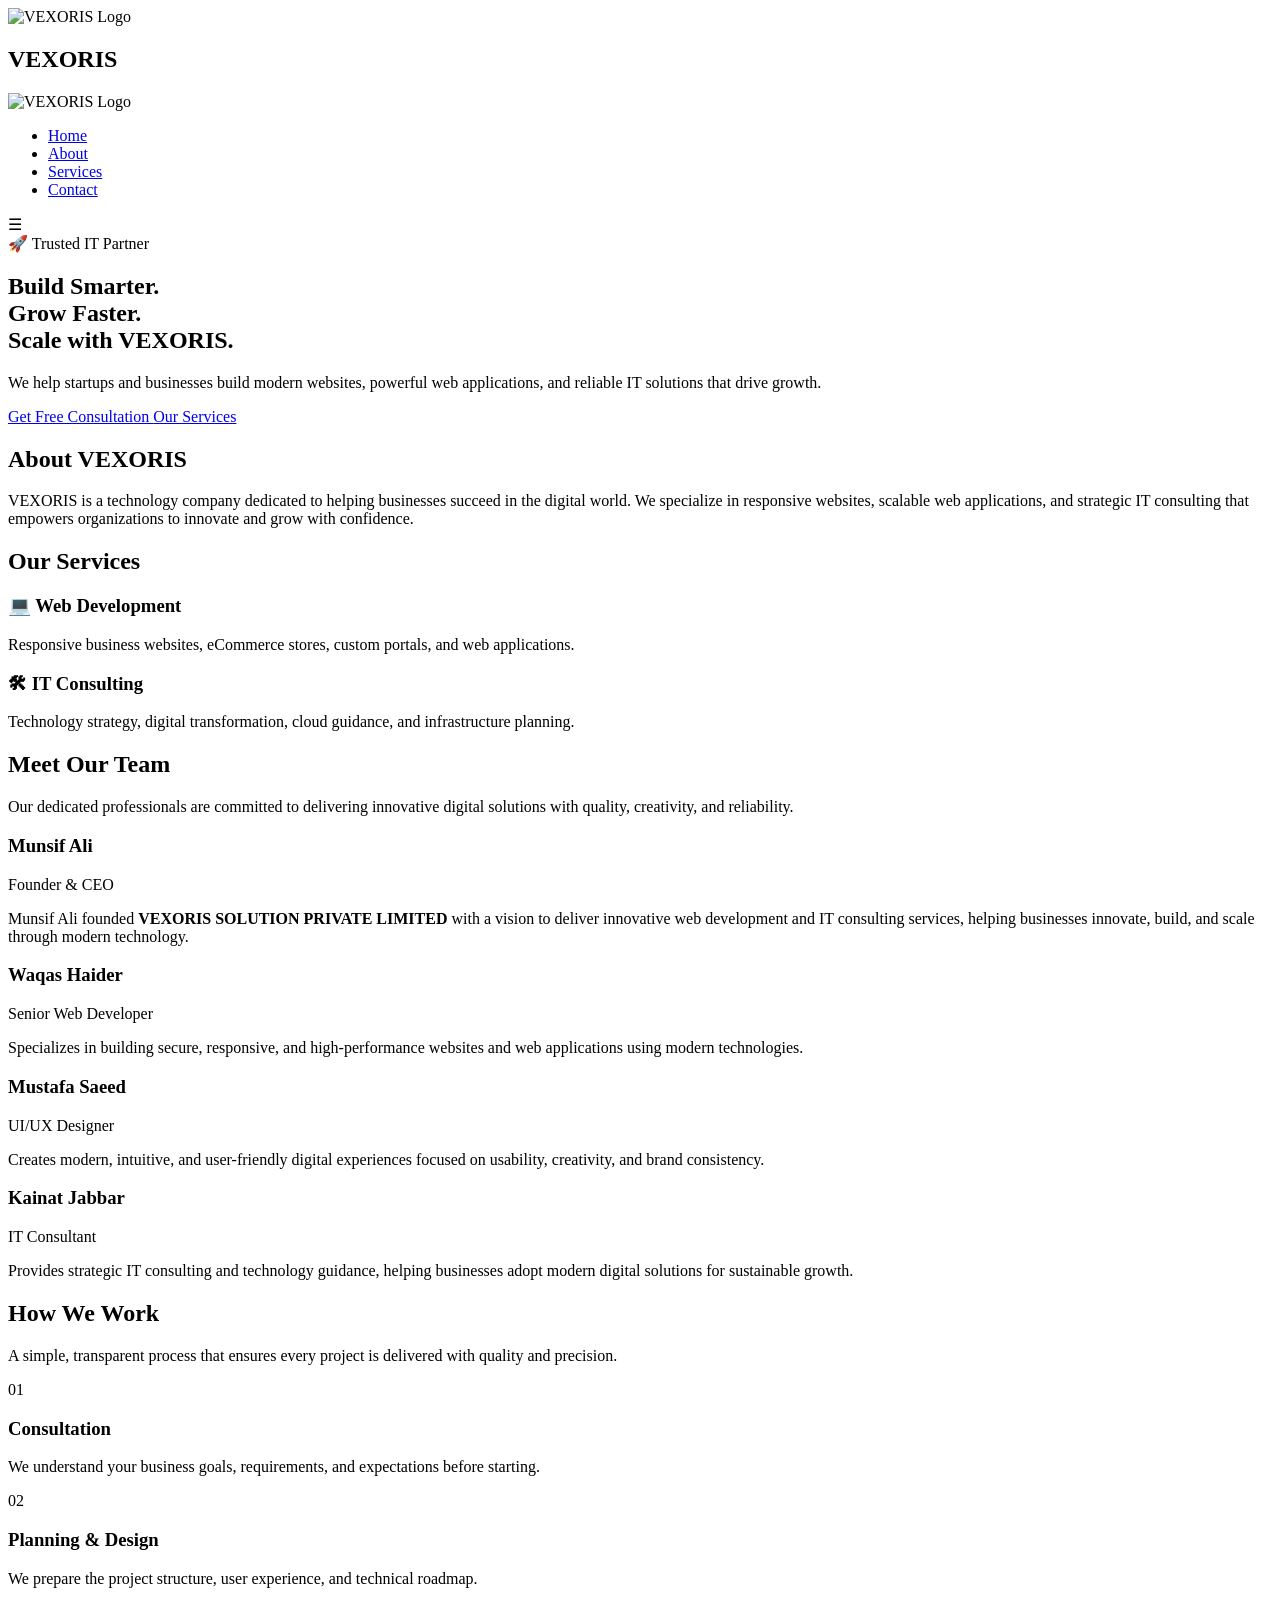
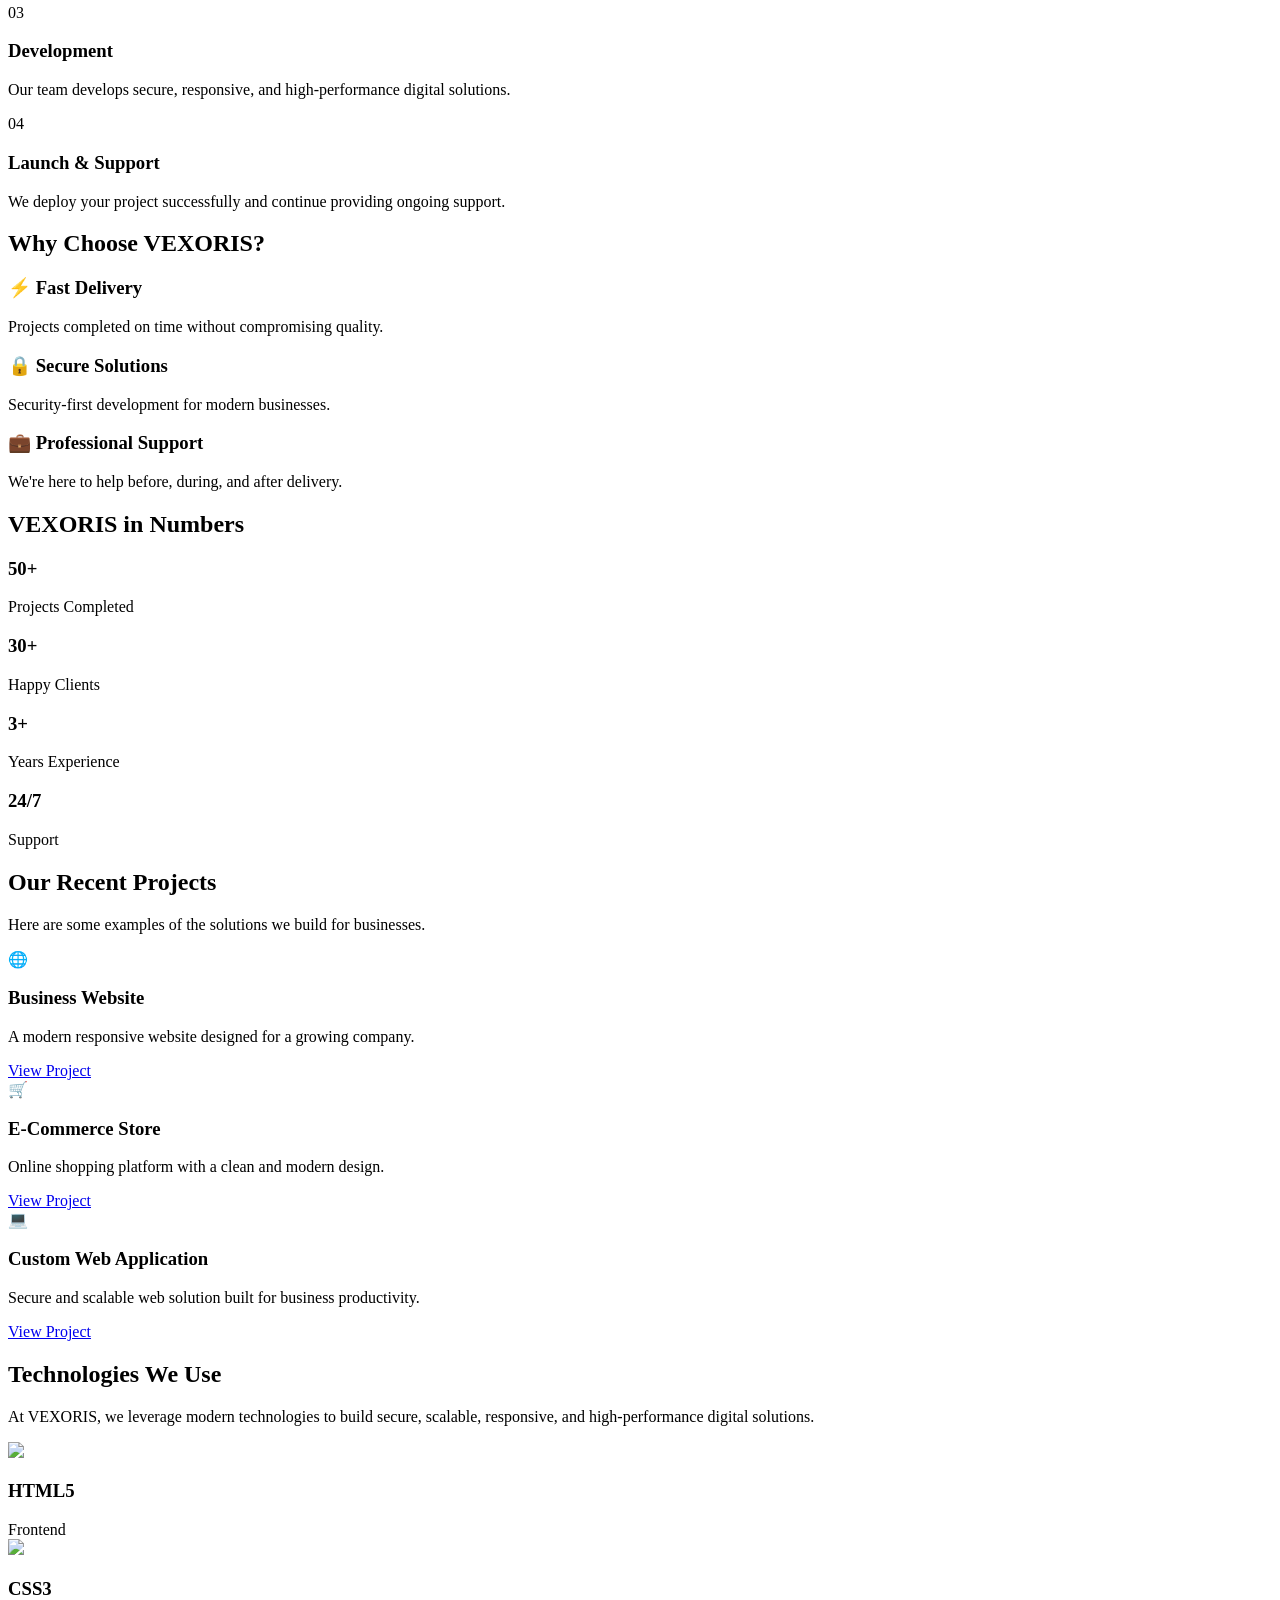
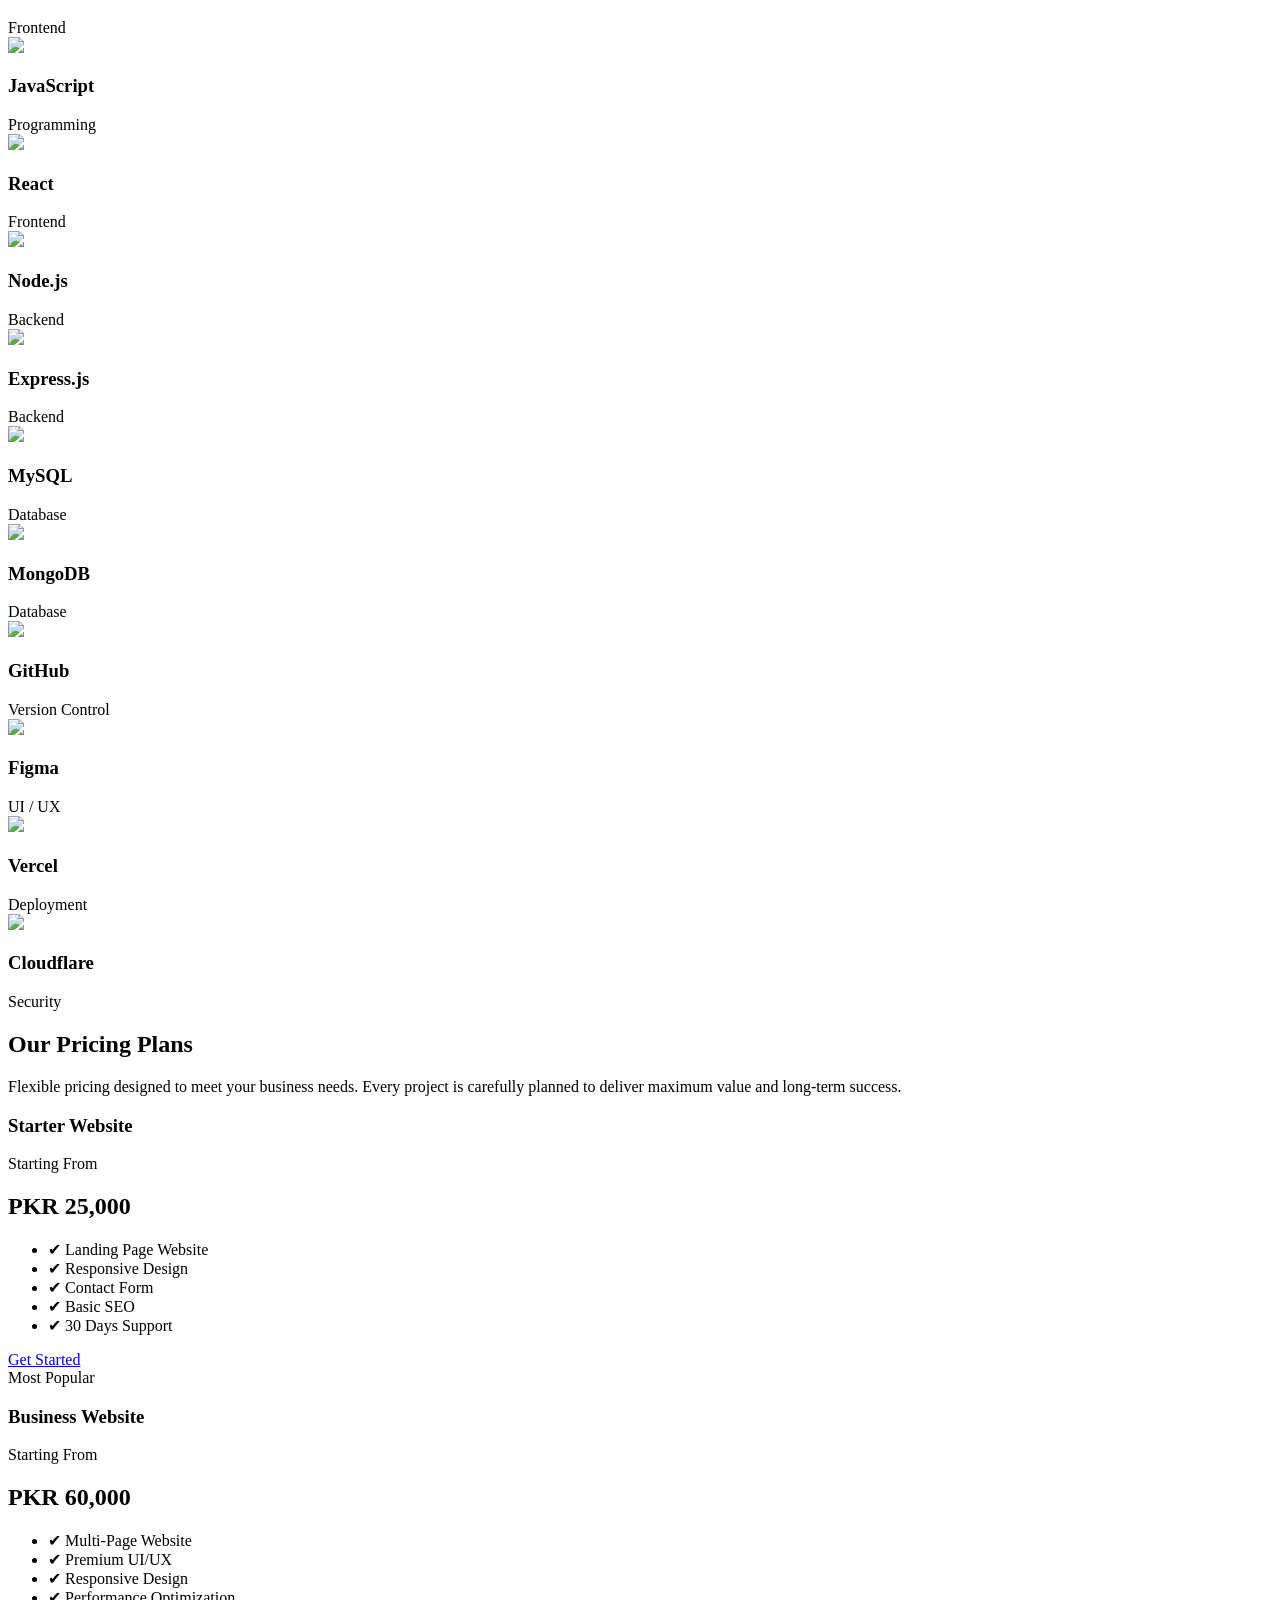
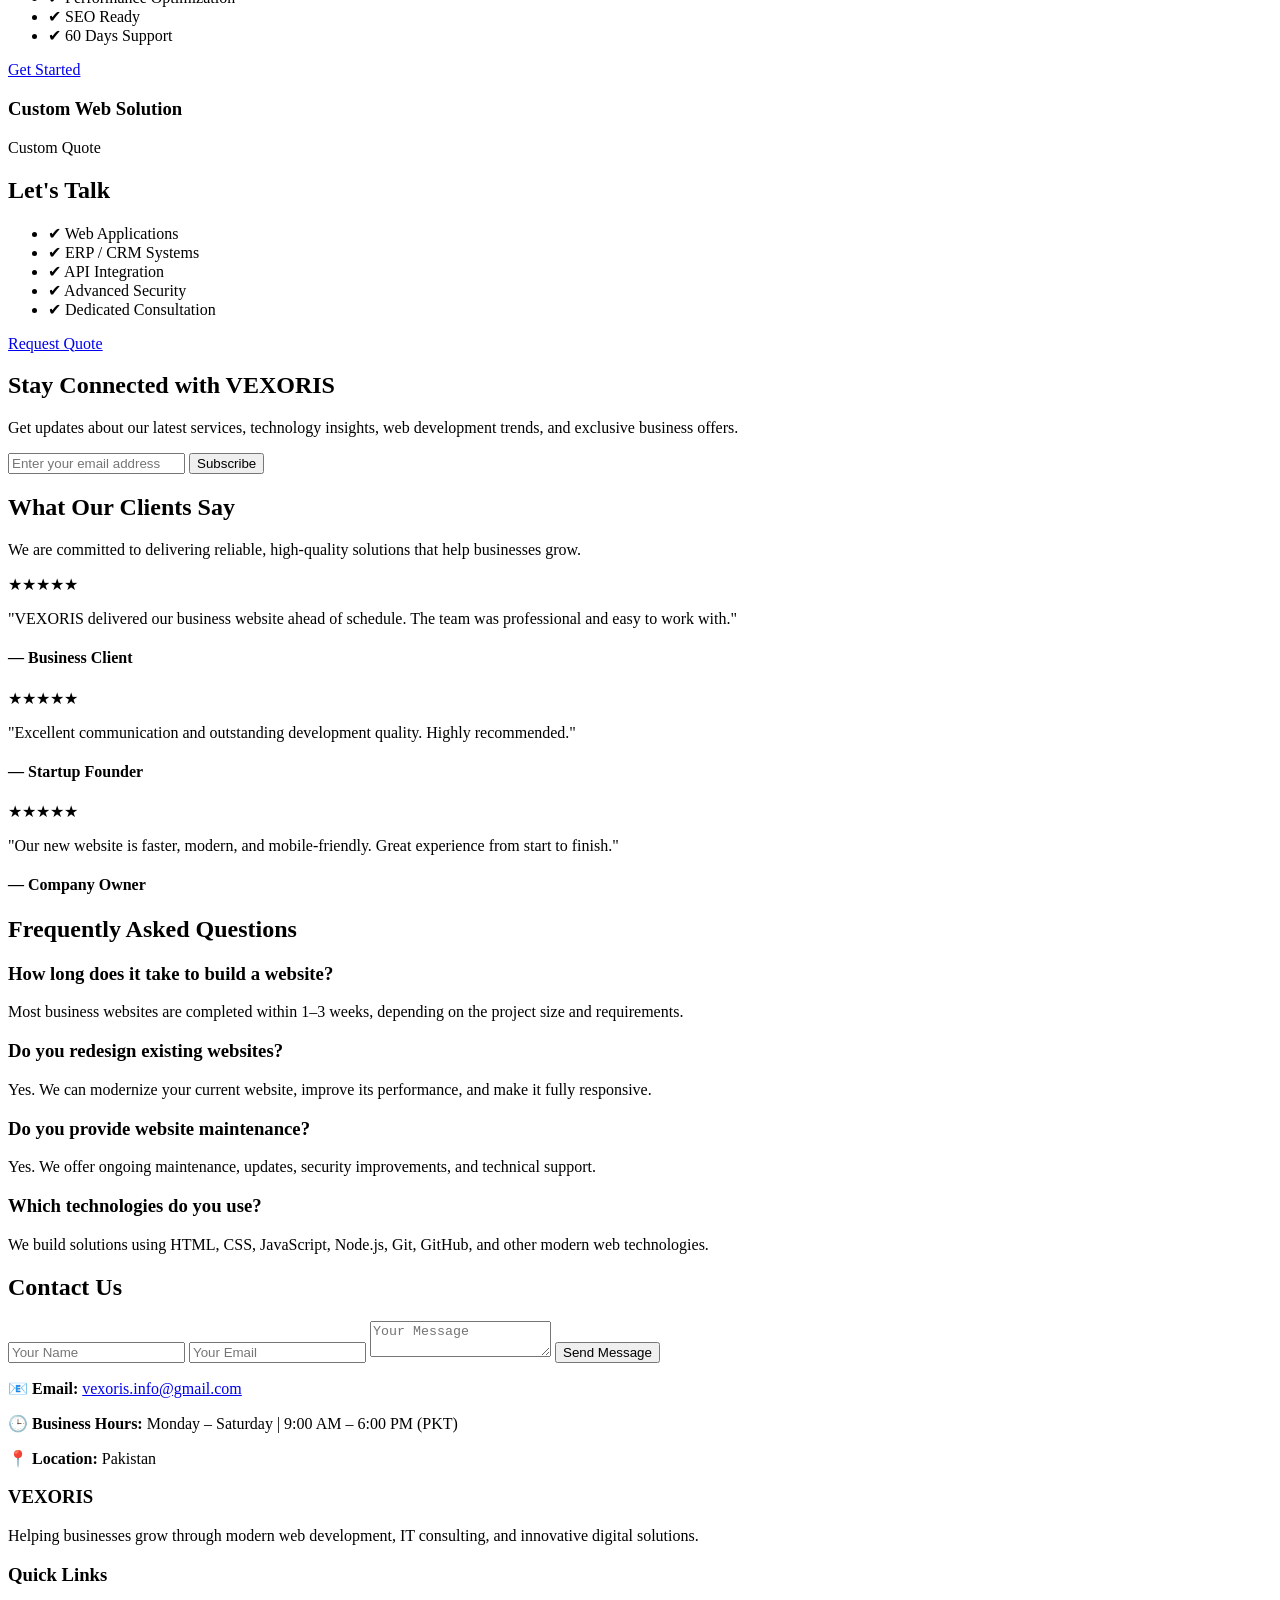
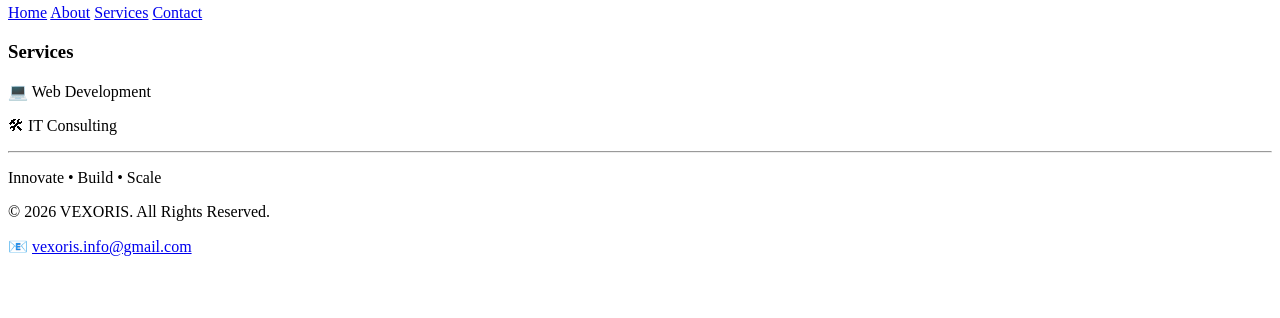
==== index.html @ de41bb68 "Update pricing buttons to link to checkout pages" ====
<!DOCTYPE html>
<html lang="en">
<head>
    <meta charset="UTF-8">
    <meta name="viewport" content="width=device-width, initial-scale=1.0">
    <title>VEXORIS | Web Development & IT Consulting Company</title>

<meta name="description" content="VEXORIS provides professional Web Development, IT Consulting, Responsive Websites, and Digital Solutions for startups and businesses.">

<meta name="keywords" content="VEXORIS, Web Development, IT Consulting, Website Design, Pakistan IT Company, Software Company, Responsive Website, Business Website">

<meta name="author" content="VEXORIS PRIVATE LIMITED">

<meta name="robots" content="index, follow">

<meta property="og:title" content="VEXORIS | Web Development & IT Consulting Company">

<meta property="og:description" content="Helping businesses build modern websites and digital solutions.">

<meta property="og:image" content="https://www.vexoris.co/assets/IMG_9899.png">

<meta property="og:url" content="https://www.vexoris.co">

<meta property="og:type" content="website">

<meta name="twitter:card" content="summary_large_image">

<link rel="canonical" href="https://www.vexoris.co">

    <link rel="stylesheet" href="style.css">

    <link rel="preconnect" href="https://fonts.googleapis.com">
    <link href="https://fonts.googleapis.com/css2?family=Poppins:wght@300;400;500;600;700&display=swap" rel="stylesheet">
    <link rel="icon" type="image/png" href="assets/1C0B85DB-9867-4DA0-8F96-12E14873F6CC.png">

    <script type="application/ld+json">
{
  "@context":"https://schema.org",
  "@type":"Organization",
  "name":"VEXORIS PRIVATE LIMITED",
  "url":"https://www.vexoris.co",
  "logo":"https://www.vexoris.co/assets/IMG_9899.png",
  "email":"vexoris.info@gmail.com",
  "telephone":"+923303114920",
  "address":{
    "@type":"PostalAddress",
    "streetAddress":"Main National Highway Road near Post Office",
    "addressLocality":"Thatta",
    "addressCountry":"Pakistan"
  },
  "sameAs":[]
}
</script>

    <script type="text/javascript">
    (function(c,l,a,r,i,t,y){
        c[a]=c[a]||function(){(c[a].q=c[a].q||[]).push(arguments)};
        t=l.createElement(r);t.async=1;t.src="https://www.clarity.ms/tag/"+i;
        y=l.getElementsByTagName(r)[0];y.parentNode.insertBefore(t,y);
    })(window, document, "clarity", "script", "xycxjdombp");
</script>
    
</head>

    <!-- Google tag (gtag.js) -->
<script async src="https://www.googletagmanager.com/gtag/js?id=G-RBLF493ZXF"></script>
<script>
  window.dataLayer = window.dataLayer || [];
  function gtag(){dataLayer.push(arguments);}
  gtag('js', new Date());

  gtag('config', 'G-RBLF493ZXF');
</script>
    
<body>

 <!-- Preloader -->

<div id="preloader">

    <div class="loader-content">

        <img src="assets/C1CB20CE-83CA-48C2-BCD7-5CD4F8B8287A.png"
             alt="VEXORIS Logo"
             class="loader-logo">

        <h2>VEXORIS</h2>

        <div class="loader"></div>

    </div>

</div>
    
<!-- Header -->

<header>

<nav class="navbar">

<div class="logo">
    <img src="assets/IMG_9899.png" alt="VEXORIS Logo">
</div>

<ul class="nav-links">

<li><a href="#home">Home</a></li>
<li><a href="#about">About</a></li>
<li><a href="#services">Services</a></li>
<li><a href="#contact">Contact</a></li>

</ul>

<div class="menu-btn" aria-label="Menu">
☰
</div>

</nav>

</header>

<!-- Hero -->

<section id="home" class="hero">

<div class="hero-content">

<span class="hero-badge">
🚀 Trusted IT Partner
</span>

<h1>
Build Smarter.<br>
Grow Faster.<br>
Scale with <span>VEXORIS</span>.
</h1>

<p>
We help startups and businesses build modern websites, powerful web applications, and reliable IT solutions that drive growth.
</p>

<div class="hero-buttons">

<a href="#contact" class="btn">
Get Free Consultation
</a>

<a href="#services" class="btn btn-outline">
Our Services
</a>

</div>

</div>

</section>


<!-- About -->

<section id="about" class="about">

<h2>About VEXORIS</h2>

<p>

VEXORIS is a technology company dedicated to helping businesses succeed in the digital world. We specialize in responsive websites, scalable web applications, and strategic IT consulting that empowers organizations to innovate and grow with confidence.

</p>

</section>


<!-- Services -->

<section id="services" class="services">

<h2>Our Services</h2>

<div class="service-container">

<div class="card">

<h3>💻 Web Development</h3>

<p>

Responsive business websites, eCommerce stores, custom portals, and web applications.

</p>

</div>

<div class="card">

<h3>🛠 IT Consulting</h3>

<p>

Technology strategy, digital transformation, cloud guidance, and infrastructure planning.

</p>

</div>

</div>

</section>

<!-- ==========================
     OUR TEAM
========================== -->

<section id="team" class="team">

    <div class="container">

        <h2 class="section-title">Meet Our Team</h2>

        <p class="section-subtitle">
            Our dedicated professionals are committed to delivering innovative
            digital solutions with quality, creativity, and reliability.
        </p>

        <div class="team-grid">

            <!-- Founder -->

            <div class="team-card featured">

                <h3>Munsif Ali</h3>

                <span>Founder & CEO</span>

                <p>
                    Munsif Ali founded <strong>VEXORIS SOLUTION PRIVATE LIMITED</strong>
                    with a vision to deliver innovative web development and IT
                    consulting services, helping businesses innovate, build,
                    and scale through modern technology.
                </p>

            </div>

            <!-- Web Developer -->

            <div class="team-card">

                <h3>Waqas Haider</h3>

                <span>Senior Web Developer</span>

                <p>
                    Specializes in building secure, responsive, and
                    high-performance websites and web applications using
                    modern technologies.
                </p>

            </div>

            <!-- UI/UX -->

            <div class="team-card">

                <h3>Mustafa Saeed</h3>

                <span>UI/UX Designer</span>

                <p>
                    Creates modern, intuitive, and user-friendly digital
                    experiences focused on usability, creativity,
                    and brand consistency.
                </p>

            </div>

            <!-- IT Consultant -->

            <div class="team-card">

                <h3>Kainat Jabbar</h3>

                <span>IT Consultant</span>

                <p>
                    Provides strategic IT consulting and technology guidance,
                    helping businesses adopt modern digital solutions
                    for sustainable growth.
                </p>

            </div>

        </div>

    </div>

</section>
    
<!-- =============================
        OUR PROCESS
============================= -->

<section class="process" id="process">

    <h2 class="section-title">How We Work</h2>
    <p class="section-subtitle">
        A simple, transparent process that ensures every project is delivered with quality and precision.
    </p>

    <div class="process-grid">

        <div class="process-card">
            <div class="step-number">01</div>
            <h3>Consultation</h3>
            <p>
                We understand your business goals, requirements, and expectations before starting.
            </p>
        </div>

        <div class="process-card">
            <div class="step-number">02</div>
            <h3>Planning & Design</h3>
            <p>
                We prepare the project structure, user experience, and technical roadmap.
            </p>
        </div>

        <div class="process-card">
            <div class="step-number">03</div>
            <h3>Development</h3>
            <p>
                Our team develops secure, responsive, and high-performance digital solutions.
            </p>
        </div>

        <div class="process-card">
            <div class="step-number">04</div>
            <h3>Launch & Support</h3>
            <p>
                We deploy your project successfully and continue providing ongoing support.
            </p>
        </div>

    </div>

</section>

    
<section class="why">

<h2>Why Choose VEXORIS?</h2>

<div class="features">

<div>
<h3>⚡ Fast Delivery</h3>
<p>Projects completed on time without compromising quality.</p>
</div>

<div>
<h3>🔒 Secure Solutions</h3>
<p>Security-first development for modern businesses.</p>
</div>

<div>
<h3>💼 Professional Support</h3>
<p>We're here to help before, during, and after delivery.</p>
</div>

</div>

</section>

<!-- Statistics -->

<section class="stats">

<h2>VEXORIS in Numbers</h2>

<div class="stats-container">

<div class="stat-card">
<h3>50+</h3>
<p>Projects Completed</p>
</div>

<div class="stat-card">
<h3>30+</h3>
<p>Happy Clients</p>
</div>

<div class="stat-card">
<h3>3+</h3>
<p>Years Experience</p>
</div>

<div class="stat-card">
<h3>24/7</h3>
<p>Support</p>
</div>

</div>

</section>

 <!-- Portfolio -->

<section class="portfolio" id="portfolio">

    <h2>Our Recent Projects</h2>

    <p class="portfolio-text">
        Here are some examples of the solutions we build for businesses.
    </p>

    <div class="portfolio-container">

        <div class="project-card">
            <div class="project-image">
                🌐
            </div>

            <h3>Business Website</h3>

            <p>
                A modern responsive website designed for a growing company.
            </p>

            <a href="#" class="btn">View Project</a>
        </div>

        <div class="project-card">
            <div class="project-image">
                🛒
            </div>

            <h3>E-Commerce Store</h3>

            <p>
                Online shopping platform with a clean and modern design.
            </p>

            <a href="#" class="btn">View Project</a>
        </div>

        <div class="project-card">
            <div class="project-image">
                💻
            </div>

            <h3>Custom Web Application</h3>

            <p>
                Secure and scalable web solution built for business productivity.
            </p>

            <a href="#" class="btn">View Project</a>
        </div>

    </div>

</section>

<!-- ==========================
     TECHNOLOGIES
========================== -->

<section class="technologies" id="technologies">

    <h2 class="section-title">Technologies We Use</h2>

    <p class="tech-text">
        At VEXORIS, we leverage modern technologies to build secure,
        scalable, responsive, and high-performance digital solutions.
    </p>

    <div class="tech-container">

        <div class="tech-card">
            <img src="https://cdn.jsdelivr.net/gh/devicons/devicon/icons/html5/html5-original.svg">
            <h3>HTML5</h3>
            <span>Frontend</span>
        </div>

        <div class="tech-card">
            <img src="https://cdn.jsdelivr.net/gh/devicons/devicon/icons/css3/css3-original.svg">
            <h3>CSS3</h3>
            <span>Frontend</span>
        </div>

        <div class="tech-card">
            <img src="https://cdn.jsdelivr.net/gh/devicons/devicon/icons/javascript/javascript-original.svg">
            <h3>JavaScript</h3>
            <span>Programming</span>
        </div>

        <div class="tech-card">
            <img src="https://cdn.jsdelivr.net/gh/devicons/devicon/icons/react/react-original.svg">
            <h3>React</h3>
            <span>Frontend</span>
        </div>

        <div class="tech-card">
            <img src="https://cdn.jsdelivr.net/gh/devicons/devicon/icons/nodejs/nodejs-original.svg">
            <h3>Node.js</h3>
            <span>Backend</span>
        </div>

        <div class="tech-card">
            <img src="https://cdn.jsdelivr.net/gh/devicons/devicon/icons/express/express-original.svg">
            <h3>Express.js</h3>
            <span>Backend</span>
        </div>

        <div class="tech-card">
            <img src="https://cdn.jsdelivr.net/gh/devicons/devicon/icons/mysql/mysql-original.svg">
            <h3>MySQL</h3>
            <span>Database</span>
        </div>

        <div class="tech-card">
            <img src="https://cdn.jsdelivr.net/gh/devicons/devicon/icons/mongodb/mongodb-original.svg">
            <h3>MongoDB</h3>
            <span>Database</span>
        </div>

        <div class="tech-card">
            <img src="https://cdn.jsdelivr.net/gh/devicons/devicon/icons/github/github-original.svg">
            <h3>GitHub</h3>
            <span>Version Control</span>
        </div>

        <div class="tech-card">
            <img src="https://cdn.jsdelivr.net/gh/devicons/devicon/icons/figma/figma-original.svg">
            <h3>Figma</h3>
            <span>UI / UX</span>
        </div>

        <div class="tech-card">
            <img src="https://cdn.jsdelivr.net/gh/devicons/devicon/icons/vercel/vercel-original.svg">
            <h3>Vercel</h3>
            <span>Deployment</span>
        </div>

        <div class="tech-card">
            <img src="https://cdn.jsdelivr.net/gh/devicons/devicon/icons/cloudflare/cloudflare-original.svg">
            <h3>Cloudflare</h3>
            <span>Security</span>
        </div>

    </div>

</section>

<!-- ==========================
        PRICING
========================== -->

<section class="pricing" id="pricing">

    <h2 class="section-title">Our Pricing Plans</h2>

    <p class="pricing-text">
        Flexible pricing designed to meet your business needs. Every project is
        carefully planned to deliver maximum value and long-term success.
    </p>

    <div class="pricing-container">

        <!-- Starter -->

        <div class="pricing-card">

            <h3>Starter Website</h3>

            <span class="price">Starting From</span>

            <h1>PKR 25,000</h1>

            <ul>

                <li>✔ Landing Page Website</li>
                <li>✔ Responsive Design</li>
                <li>✔ Contact Form</li>
                <li>✔ Basic SEO</li>
                <li>✔ 30 Days Support</li>

            </ul>

            <a href="checkout.html?service=starter" class="pricing-btn">
    Get Started
</a>

        </div>

        <!-- Business -->

        <div class="pricing-card featured">

            <div class="popular">Most Popular</div>

            <h3>Business Website</h3>

            <span class="price">Starting From</span>

            <h1>PKR 60,000</h1>

            <ul>

                <li>✔ Multi-Page Website</li>
                <li>✔ Premium UI/UX</li>
                <li>✔ Responsive Design</li>
                <li>✔ Performance Optimization</li>
                <li>✔ SEO Ready</li>
                <li>✔ 60 Days Support</li>

            </ul>

            <a href="checkout.html?service=business" class="pricing-btn">
    Get Started
</a>

        </div>

        <!-- Enterprise -->

        <div class="pricing-card">

            <h3>Custom Web Solution</h3>

            <span class="price">Custom Quote</span>

            <h1>Let's Talk</h1>

            <ul>

                <li>✔ Web Applications</li>
                <li>✔ ERP / CRM Systems</li>
                <li>✔ API Integration</li>
                <li>✔ Advanced Security</li>
                <li>✔ Dedicated Consultation</li>

            </ul>

            <a href="checkout.html?service=custom" class="pricing-btn">
    Request Quote
</a>

        </div>

    </div>

</section>

<!-- ==========================
     BUSINESS UPDATES
========================== -->

<section class="newsletter">

    <div class="newsletter-box">

        <h2>Stay Connected with VEXORIS</h2>

        <p>
            Get updates about our latest services, technology insights,
            web development trends, and exclusive business offers.
        </p>

        <form class="newsletter-form">

            <input
                type="email"
                placeholder="Enter your email address"
                required
            >

            <button type="submit">
                Subscribe
            </button>

        </form>

    </div>

</section>
    
 <!-- Testimonials -->

<section class="testimonials">

    <h2>What Our Clients Say</h2>

    <p class="testimonial-text">
        We are committed to delivering reliable, high-quality solutions that help businesses grow.
    </p>

    <div class="testimonial-container">

        <div class="testimonial-card">
            <div class="stars">★★★★★</div>

            <p>
                "VEXORIS delivered our business website ahead of schedule. The team was professional and easy to work with."
            </p>

            <h4>— Business Client</h4>
        </div>

        <div class="testimonial-card">
            <div class="stars">★★★★★</div>

            <p>
                "Excellent communication and outstanding development quality. Highly recommended."
            </p>

            <h4>— Startup Founder</h4>
        </div>

        <div class="testimonial-card">
            <div class="stars">★★★★★</div>

            <p>
                "Our new website is faster, modern, and mobile-friendly. Great experience from start to finish."
            </p>

            <h4>— Company Owner</h4>
        </div>

    </div>

</section>

 <!-- FAQ -->

<section class="faq" id="faq">

    <h2>Frequently Asked Questions</h2>

    <div class="faq-container">

        <div class="faq-item">
            <h3>How long does it take to build a website?</h3>
            <p>Most business websites are completed within 1–3 weeks, depending on the project size and requirements.</p>
        </div>

        <div class="faq-item">
            <h3>Do you redesign existing websites?</h3>
            <p>Yes. We can modernize your current website, improve its performance, and make it fully responsive.</p>
        </div>

        <div class="faq-item">
            <h3>Do you provide website maintenance?</h3>
            <p>Yes. We offer ongoing maintenance, updates, security improvements, and technical support.</p>
        </div>

        <div class="faq-item">
            <h3>Which technologies do you use?</h3>
            <p>We build solutions using HTML, CSS, JavaScript, Node.js, Git, GitHub, and other modern web technologies.</p>
        </div>

    </div>

</section>

    
<!-- Contact -->

<section id="contact" class="contact">

<h2>Contact Us</h2>

<form id="contactForm">

<input
type="text"
placeholder="Your Name"
required>

<input
type="email"
placeholder="Your Email"
required>

<textarea
placeholder="Your Message"
required></textarea>

<button type="submit">

Send Message

</button>

<p id="formMessage"></p>

</form>

</section>


<div class="contact-info">
    <p>📧 <strong>Email:</strong>
        <a href="mailto:vexoris.info@gmail.com">
            vexoris.info@gmail.com
        </a>
    </p>

    <p>🕒 <strong>Business Hours:</strong> Monday – Saturday | 9:00 AM – 6:00 PM (PKT)</p>

    <p>📍 <strong>Location:</strong> Pakistan</p>
</div>
    
<footer>

<div class="footer-container">

<div class="footer-box">
<h3>VEXORIS</h3>
<p>
Helping businesses grow through modern web development,
IT consulting, and innovative digital solutions.
</p>
</div>

<div class="footer-box">
<h3>Quick Links</h3>

<a href="#home">Home</a>
<a href="#about">About</a>
<a href="#services">Services</a>
<a href="#contact">Contact</a>

</div>

<div class="footer-box">
<h3>Services</h3>

<p>💻 Web Development</p>
<p>🛠 IT Consulting</p>

</div>

</div>

<hr>

<div class="footer-bottom">

<p>
Innovate • Build • Scale
</p>

<p>
© 2026 VEXORIS. All Rights Reserved.
</p>

<p>
    📧
    <a href="mailto:vexoris.info@gmail.com">
        vexoris.info@gmail.com
    </a>
</p>
    
</div>
    
</footer>

<!-- ==========================
     WHATSAPP FLOAT BUTTON
========================== -->

<a
href="https://wa.me/923303114920?text=Hello%20VEXORIS,%20I'm%20interested%20in%20your%20services."
class="whatsapp-float"
target="_blank"
aria-label="Chat on WhatsApp">

<svg xmlns="http://www.w3.org/2000/svg"
width="34"
height="34"
viewBox="0 0 24 24"
fill="white">

<path d="M20.52 3.48A11.83 11.83 0 0 0 12.04 0C5.4 0 .02 5.38.02 12c0 2.1.55 4.15 1.6 5.97L0 24l6.22-1.62A11.93 11.93 0 0 0 12.04 24c6.63 0 12-5.38 12-12 0-3.2-1.25-6.2-3.52-8.52zM12.04 21.8c-1.82 0-3.6-.49-5.17-1.42l-.37-.22-3.69.96.98-3.6-.24-.38A9.77 9.77 0 0 1 2.25 12c0-5.4 4.39-9.79 9.79-9.79 2.61 0 5.06 1.02 6.91 2.87A9.72 9.72 0 0 1 21.83 12c0 5.4-4.39 9.8-9.79 9.8zm5.37-7.34c-.29-.15-1.72-.85-1.98-.95-.27-.1-.46-.15-.65.15-.2.29-.75.95-.92 1.14-.17.2-.34.22-.63.08-.29-.15-1.24-.46-2.36-1.48-.87-.77-1.46-1.73-1.63-2.02-.17-.29-.02-.45.13-.6.13-.13.29-.34.44-.51.15-.17.2-.29.29-.49.1-.2.05-.37-.02-.51-.08-.15-.66-1.59-.91-2.17-.24-.58-.48-.49-.65-.49h-.56c-.2 0-.51.08-.78.37-.27.29-1.02 1-1.02 2.43s1.05 2.82 1.19 3.02c.15.2 2.07 3.16 5.01 4.43.7.3 1.25.48 1.68.61.71.23 1.35.2 1.86.12.57-.08 1.72-.7 1.97-1.38.24-.68.24-1.26.17-1.39-.07-.13-.27-.2-.56-.34z"/>

</svg>

</a>
    
 <script src="script.js"></script>

</body>

</html
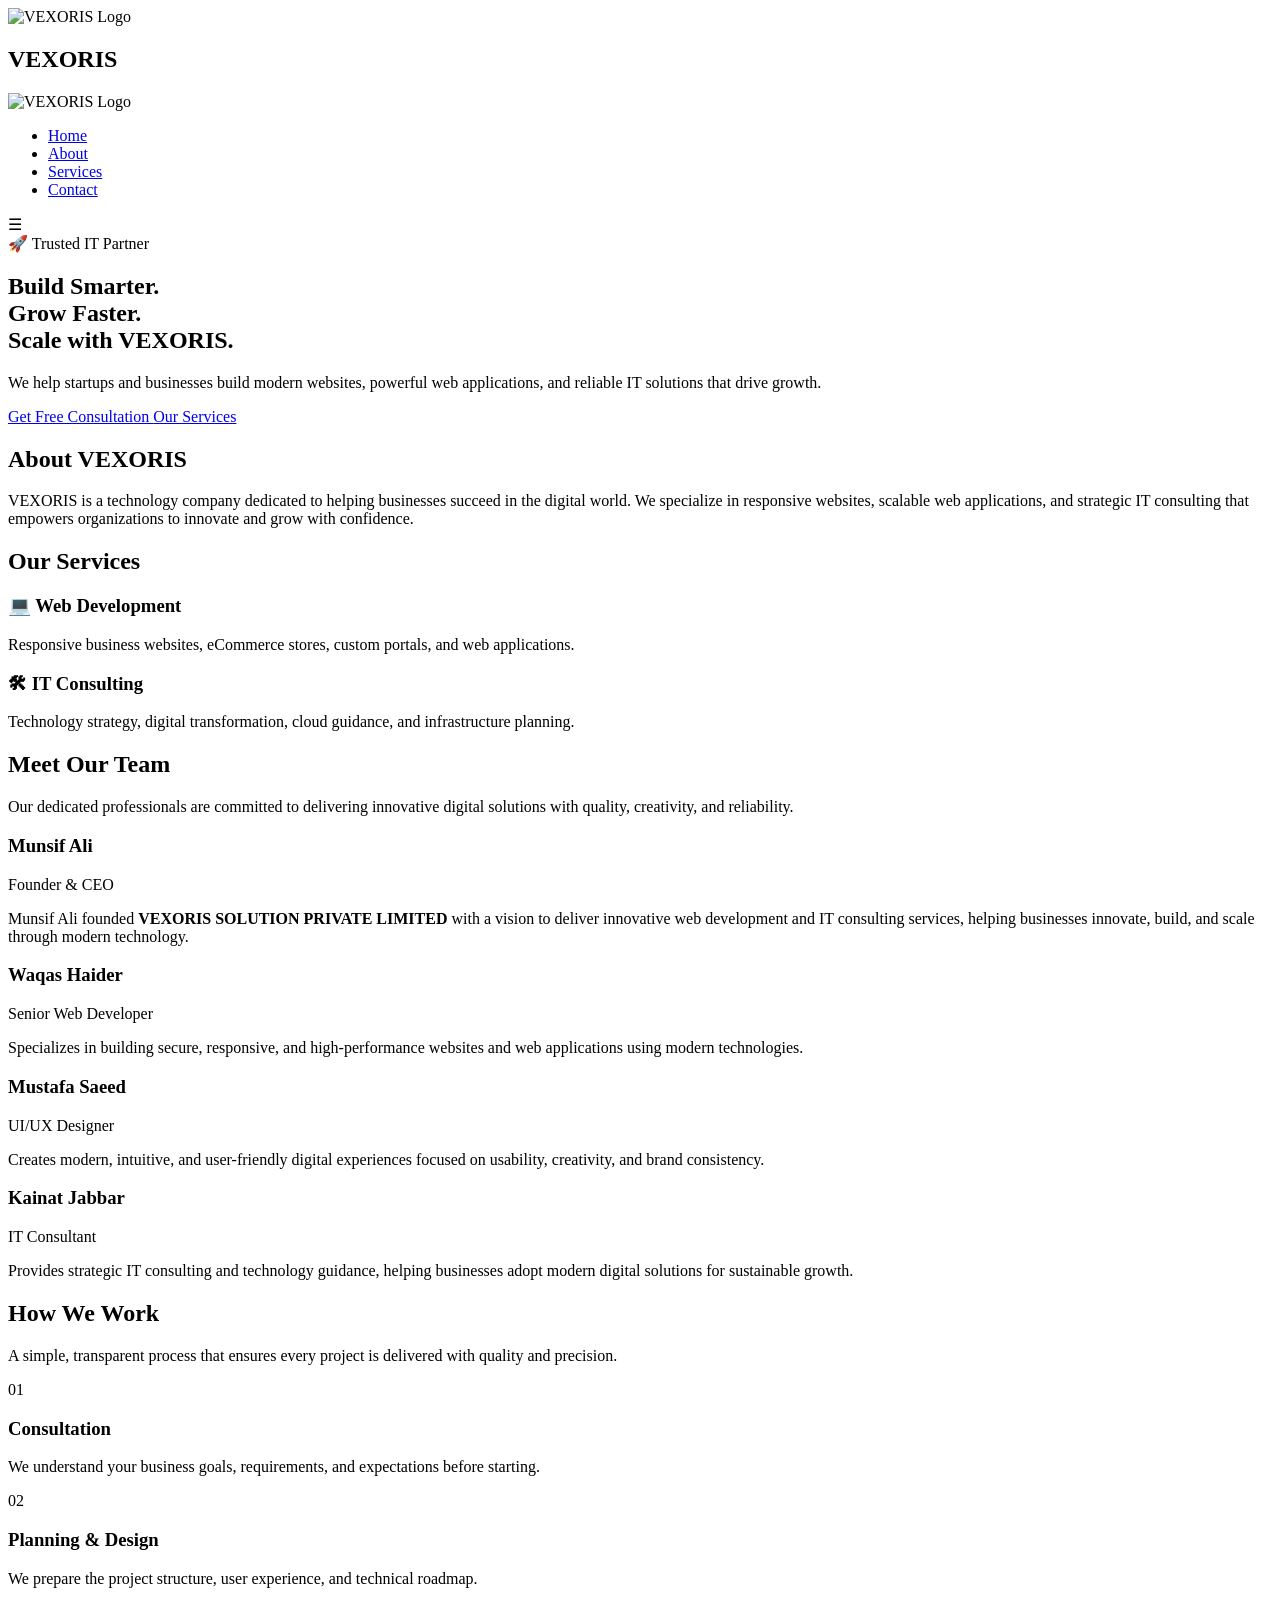
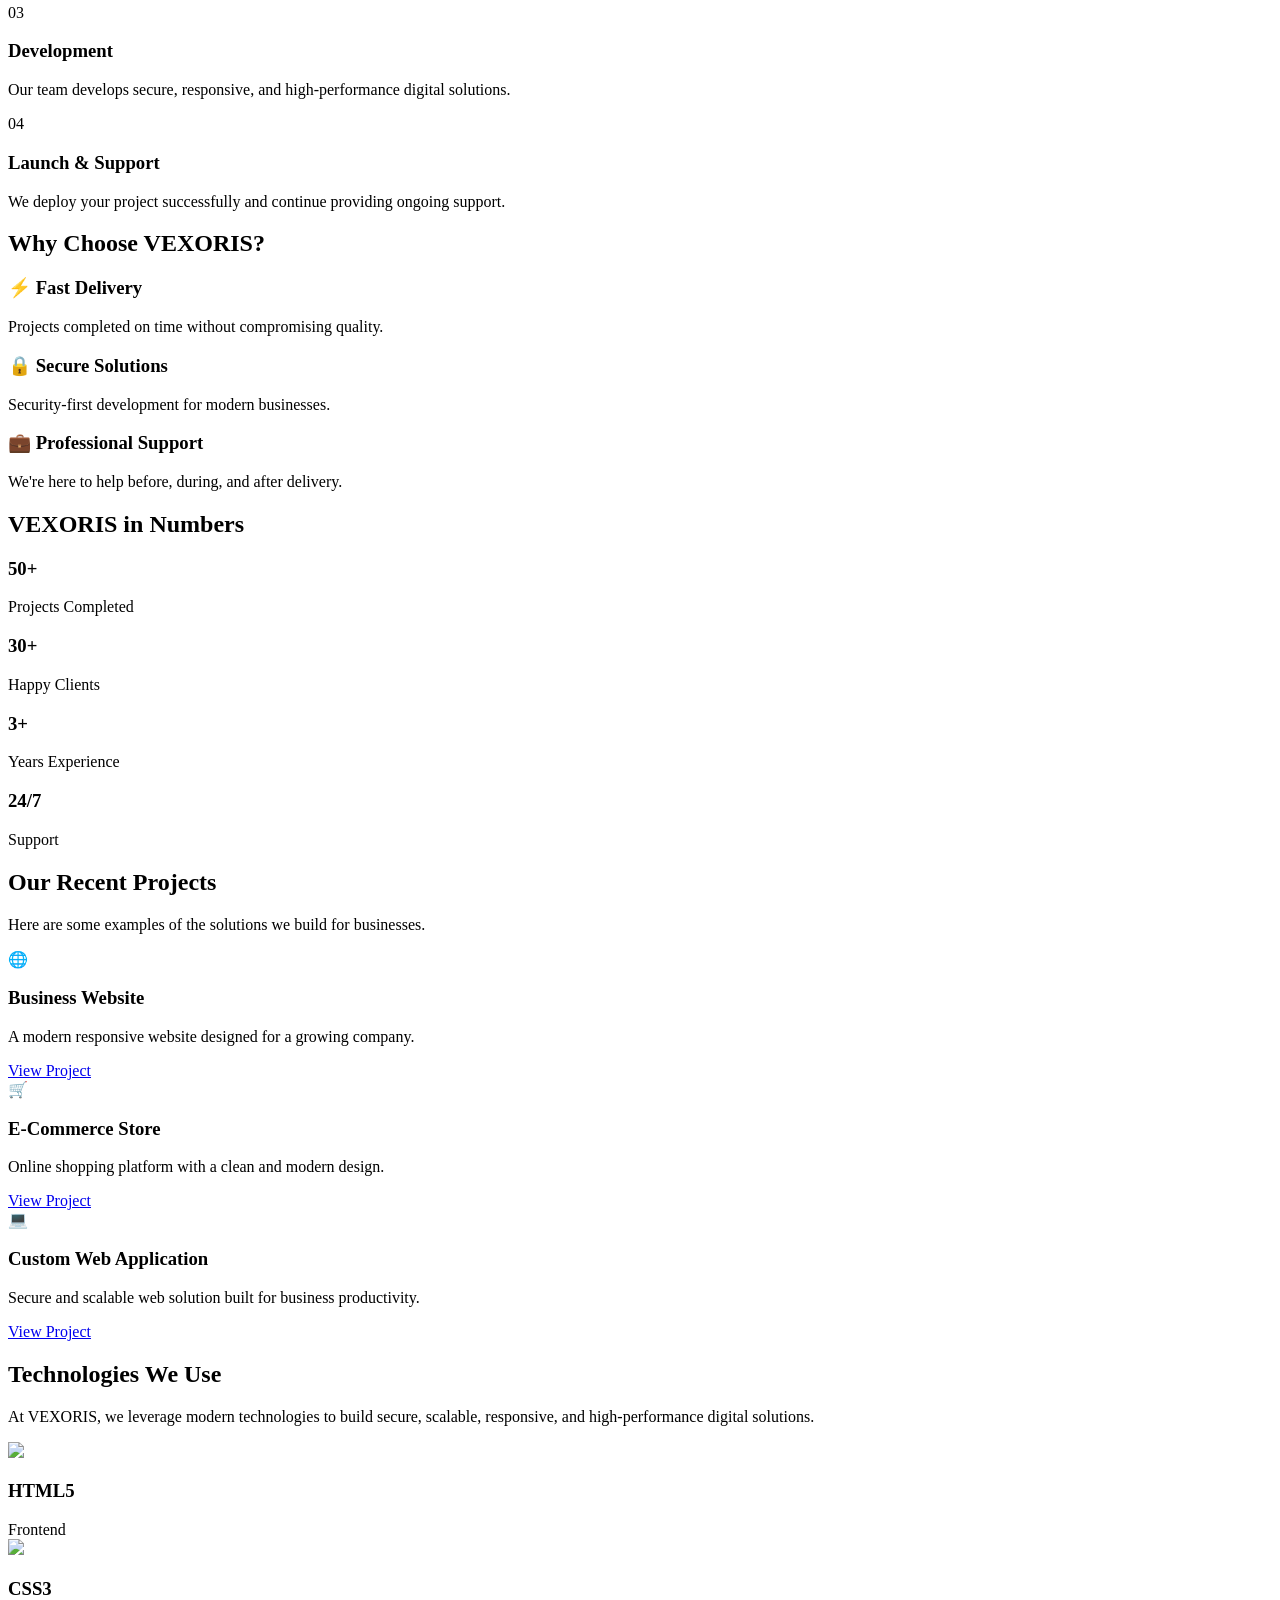
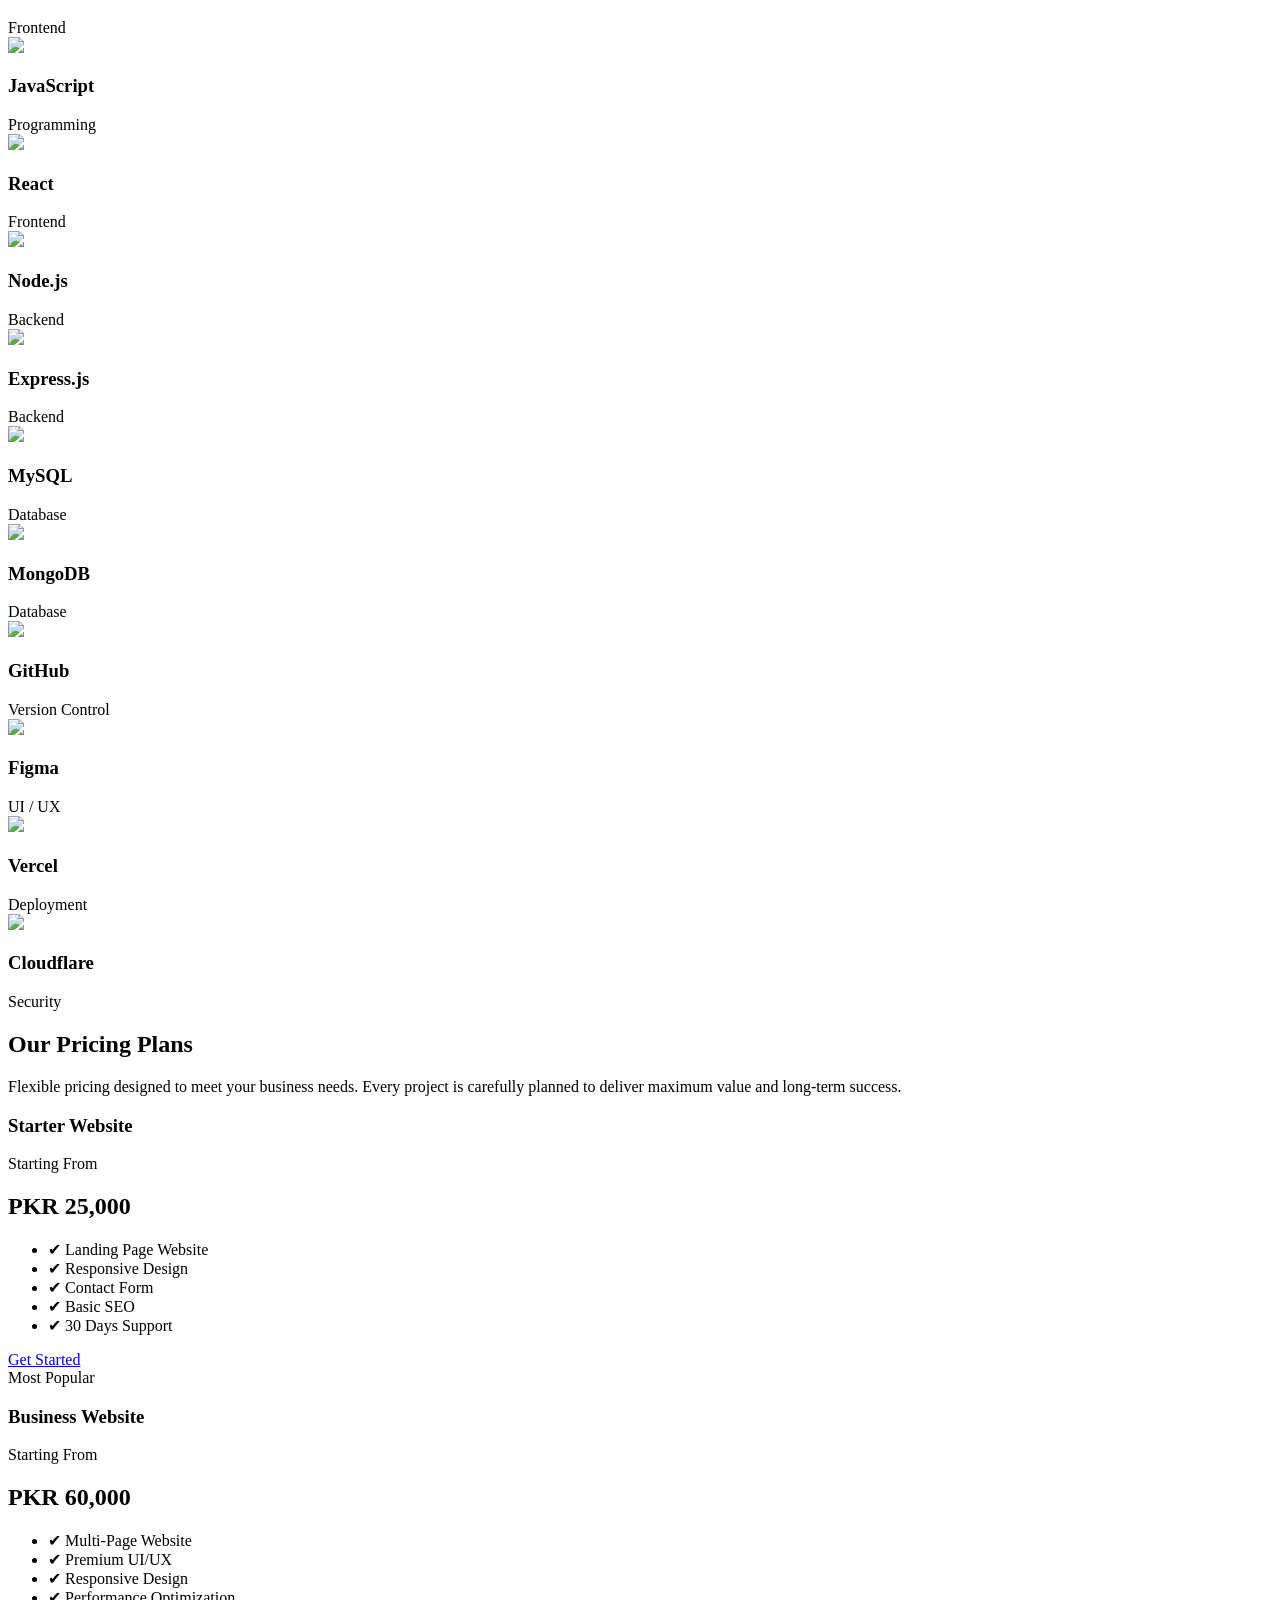
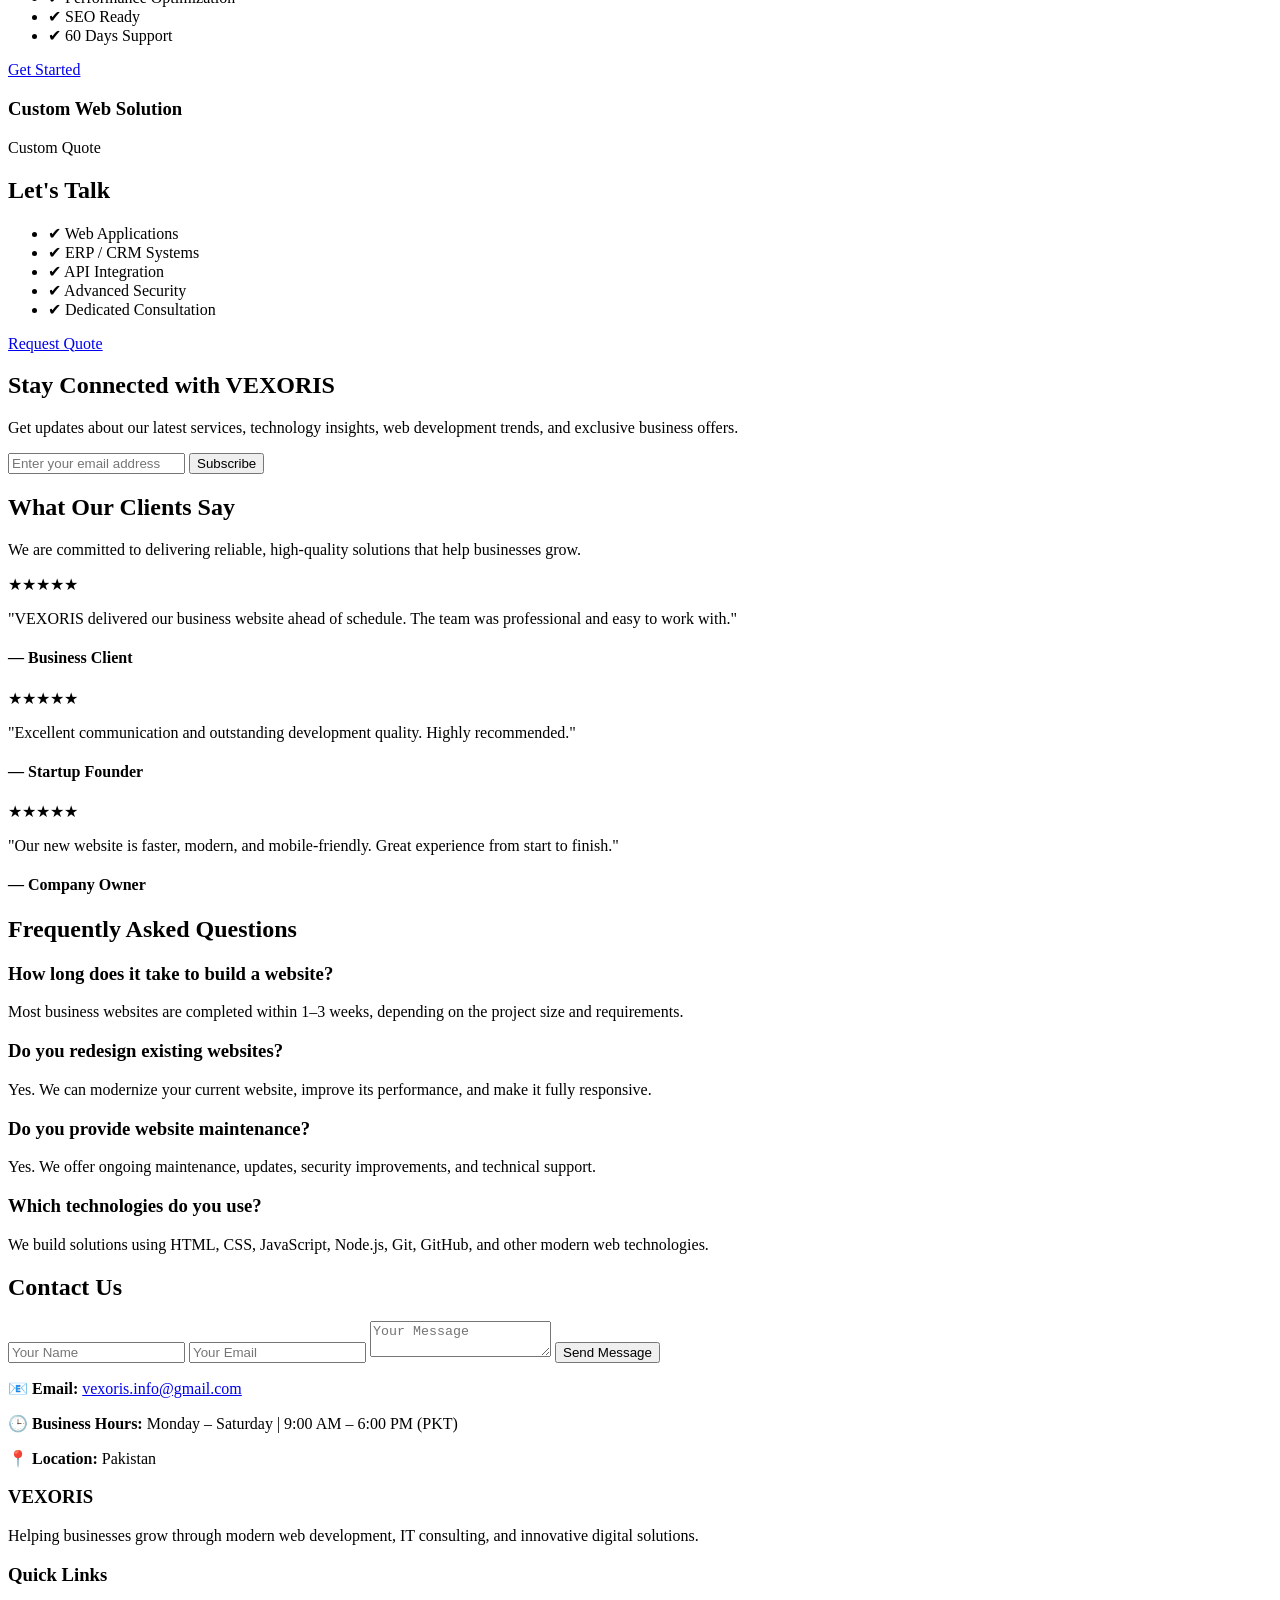
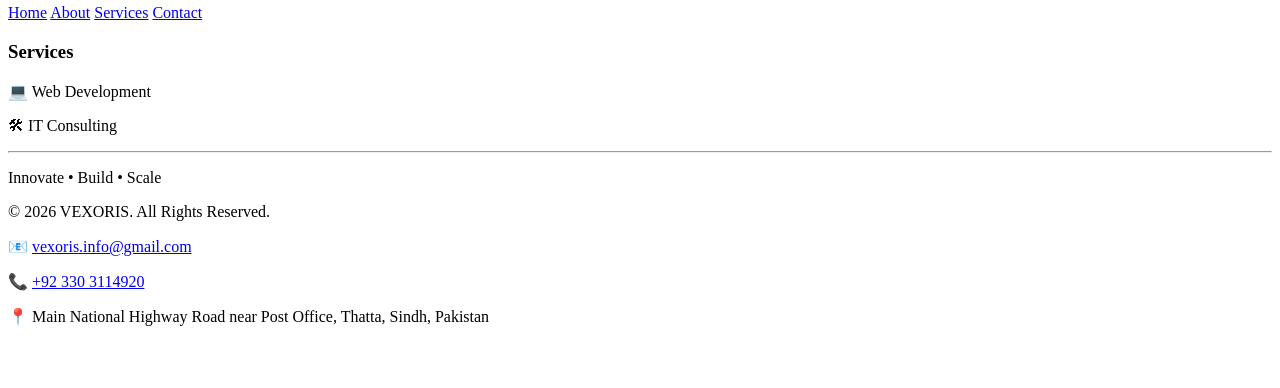
==== commit 34eb042a: "Enhance footer with contact details Added contact information including phone and address to the foo" ====
--- a/index.html
+++ b/index.html
@@ -844,14 +844,14 @@
 
 <hr>
 
-<div class="footer-bottom">
+ <div class="footer-bottom">
 
 <p>
-Innovate • Build • Scale
+    Innovate • Build • Scale
 </p>
 
 <p>
-© 2026 VEXORIS. All Rights Reserved.
+    © 2026 VEXORIS. All Rights Reserved.
 </p>
 
 <p>
@@ -860,10 +860,20 @@
         vexoris.info@gmail.com
     </a>
 </p>
-    
-</div>
-    
-</footer>
+
+<p>
+    📞
+    <a href="tel:+923303114920">
+        +92 330 3114920
+    </a>
+</p>
+
+<p>
+    📍
+    Main National Highway Road near Post Office, Thatta, Sindh, Pakistan
+</p>
+
+</div>
 
 <!-- ==========================
      WHATSAPP FLOAT BUTTON
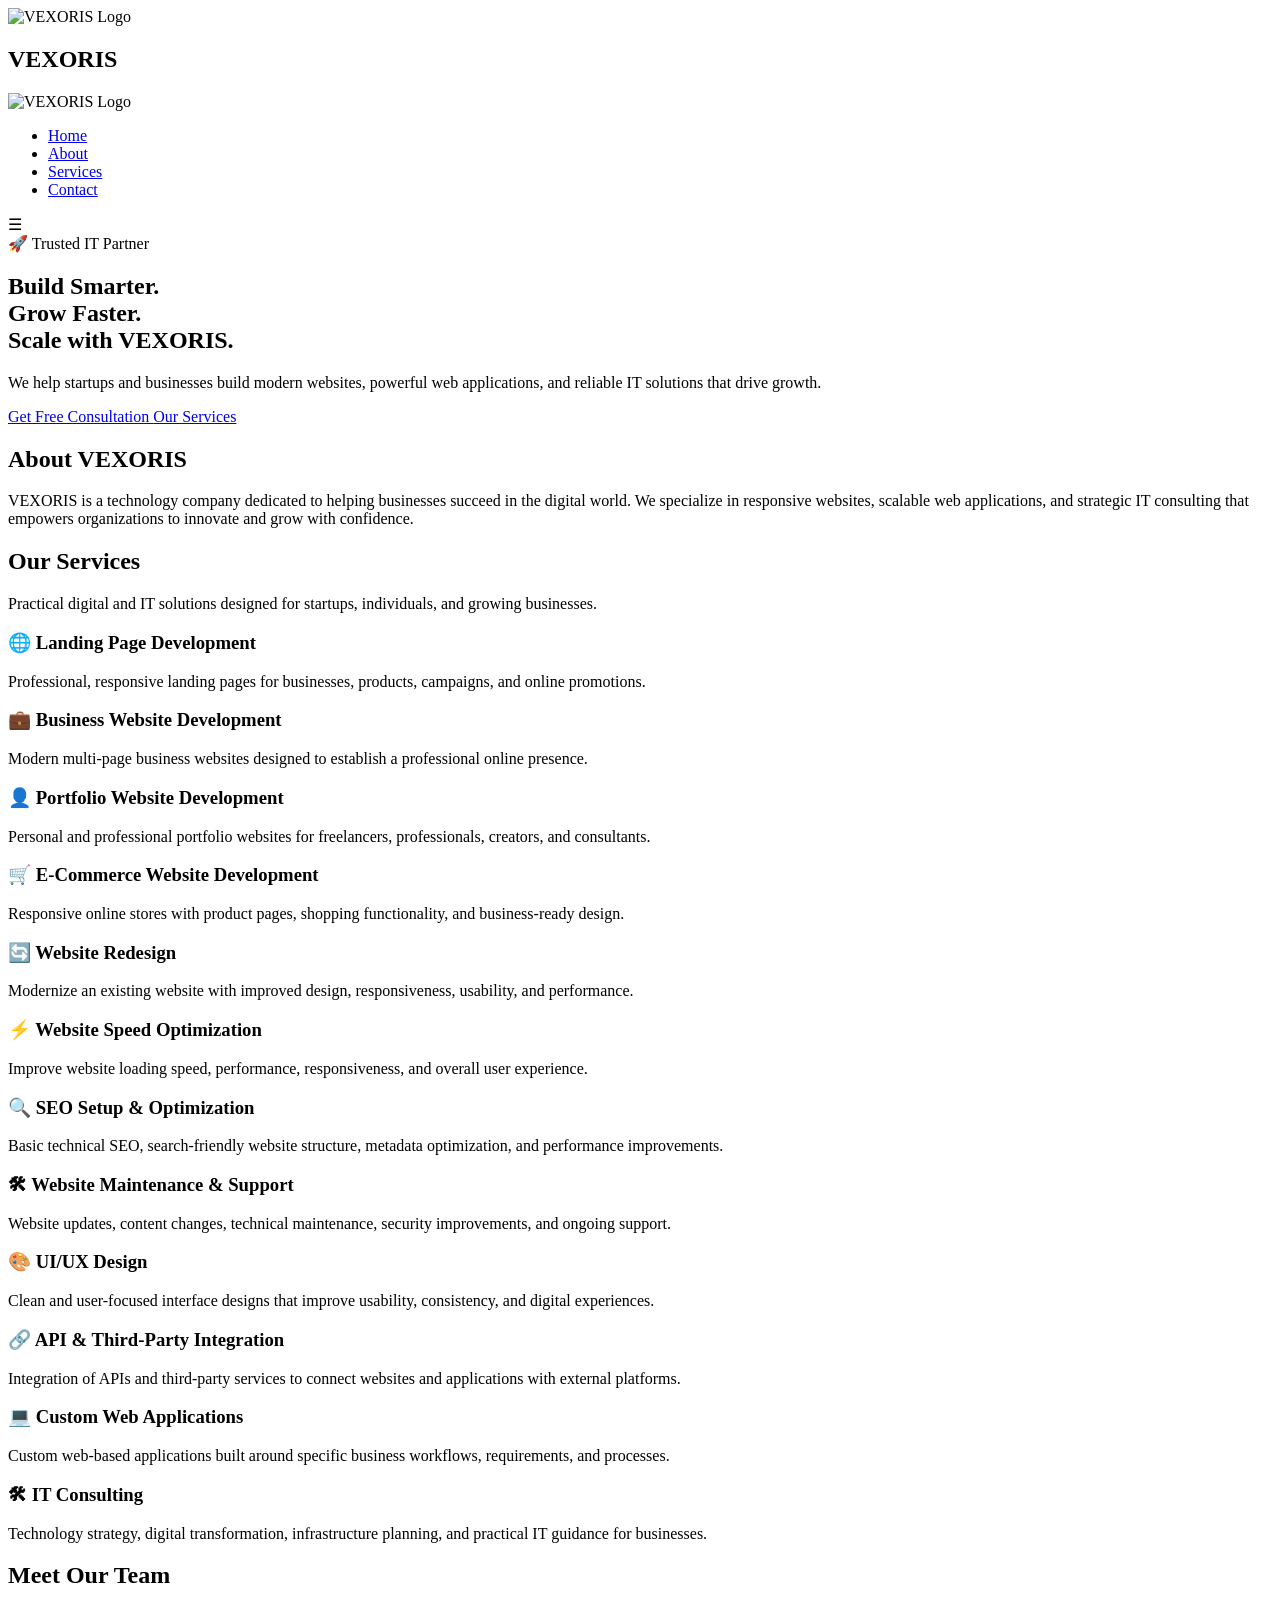
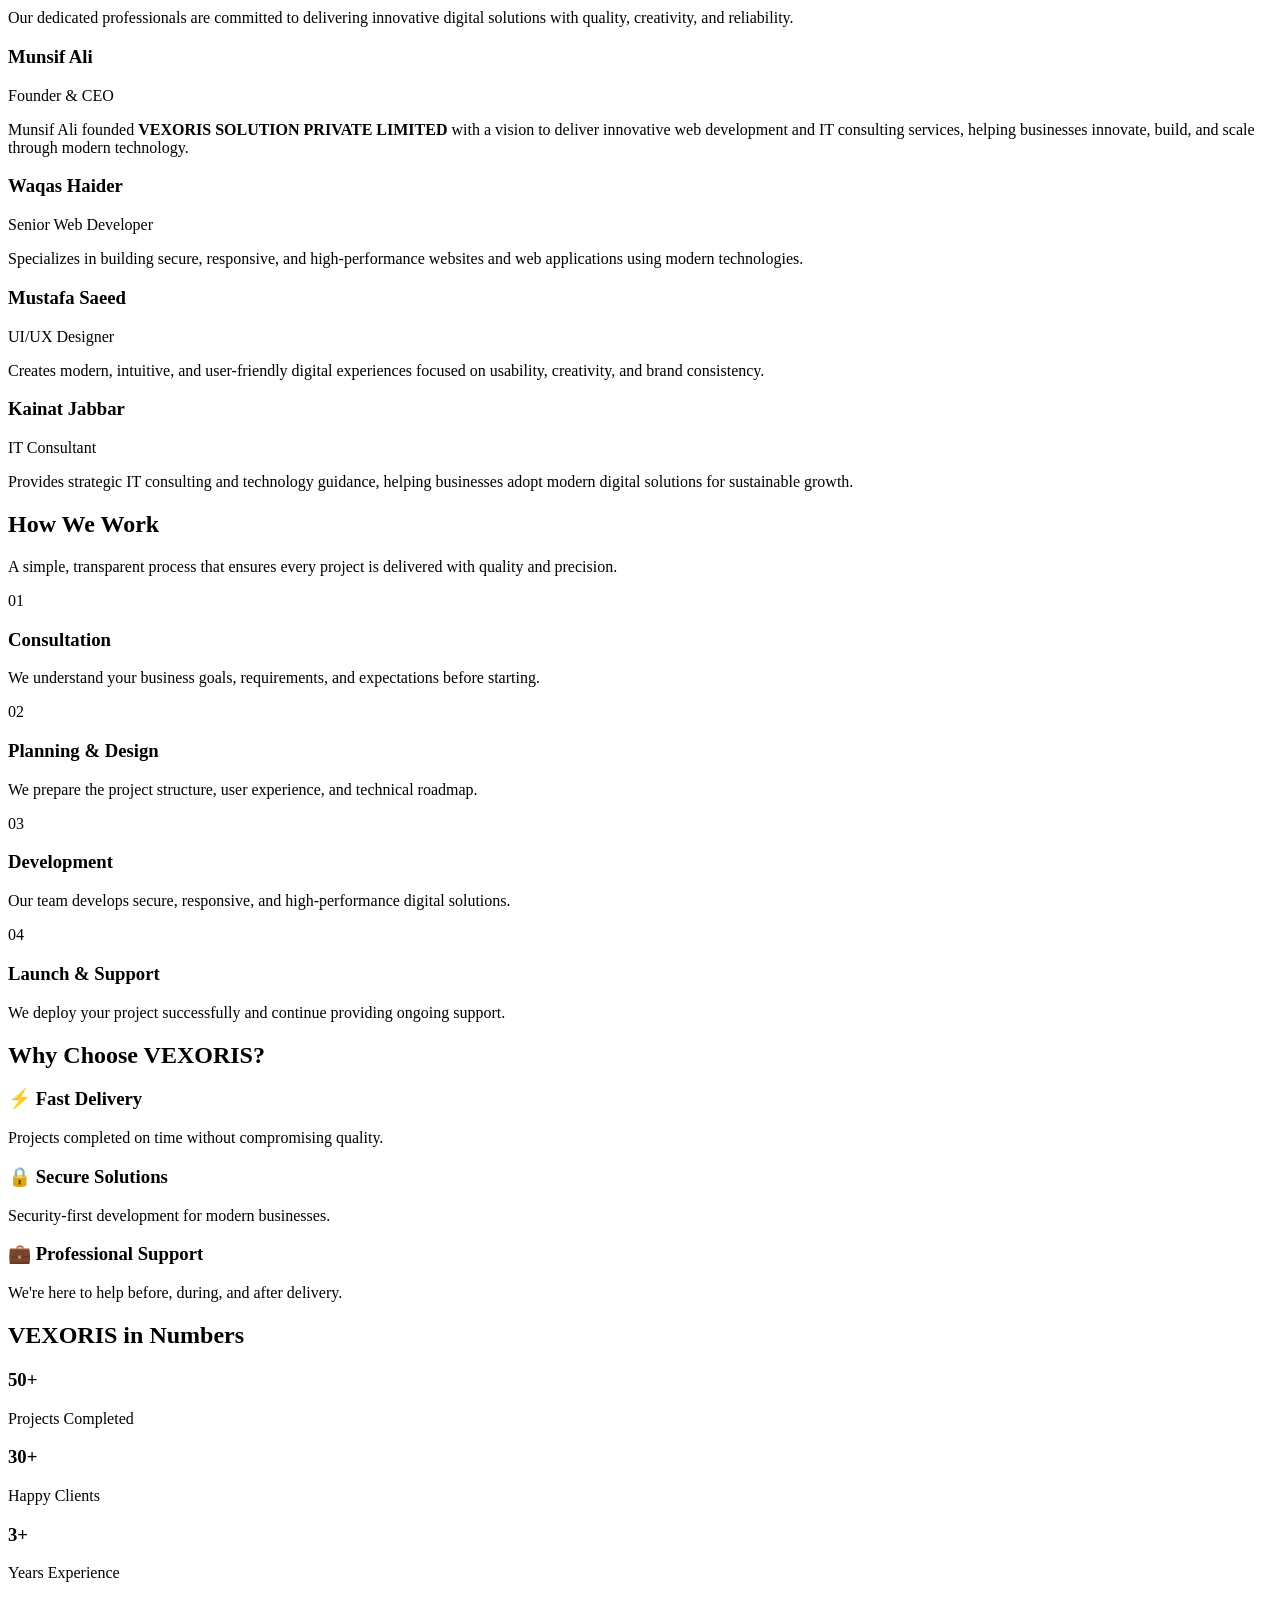
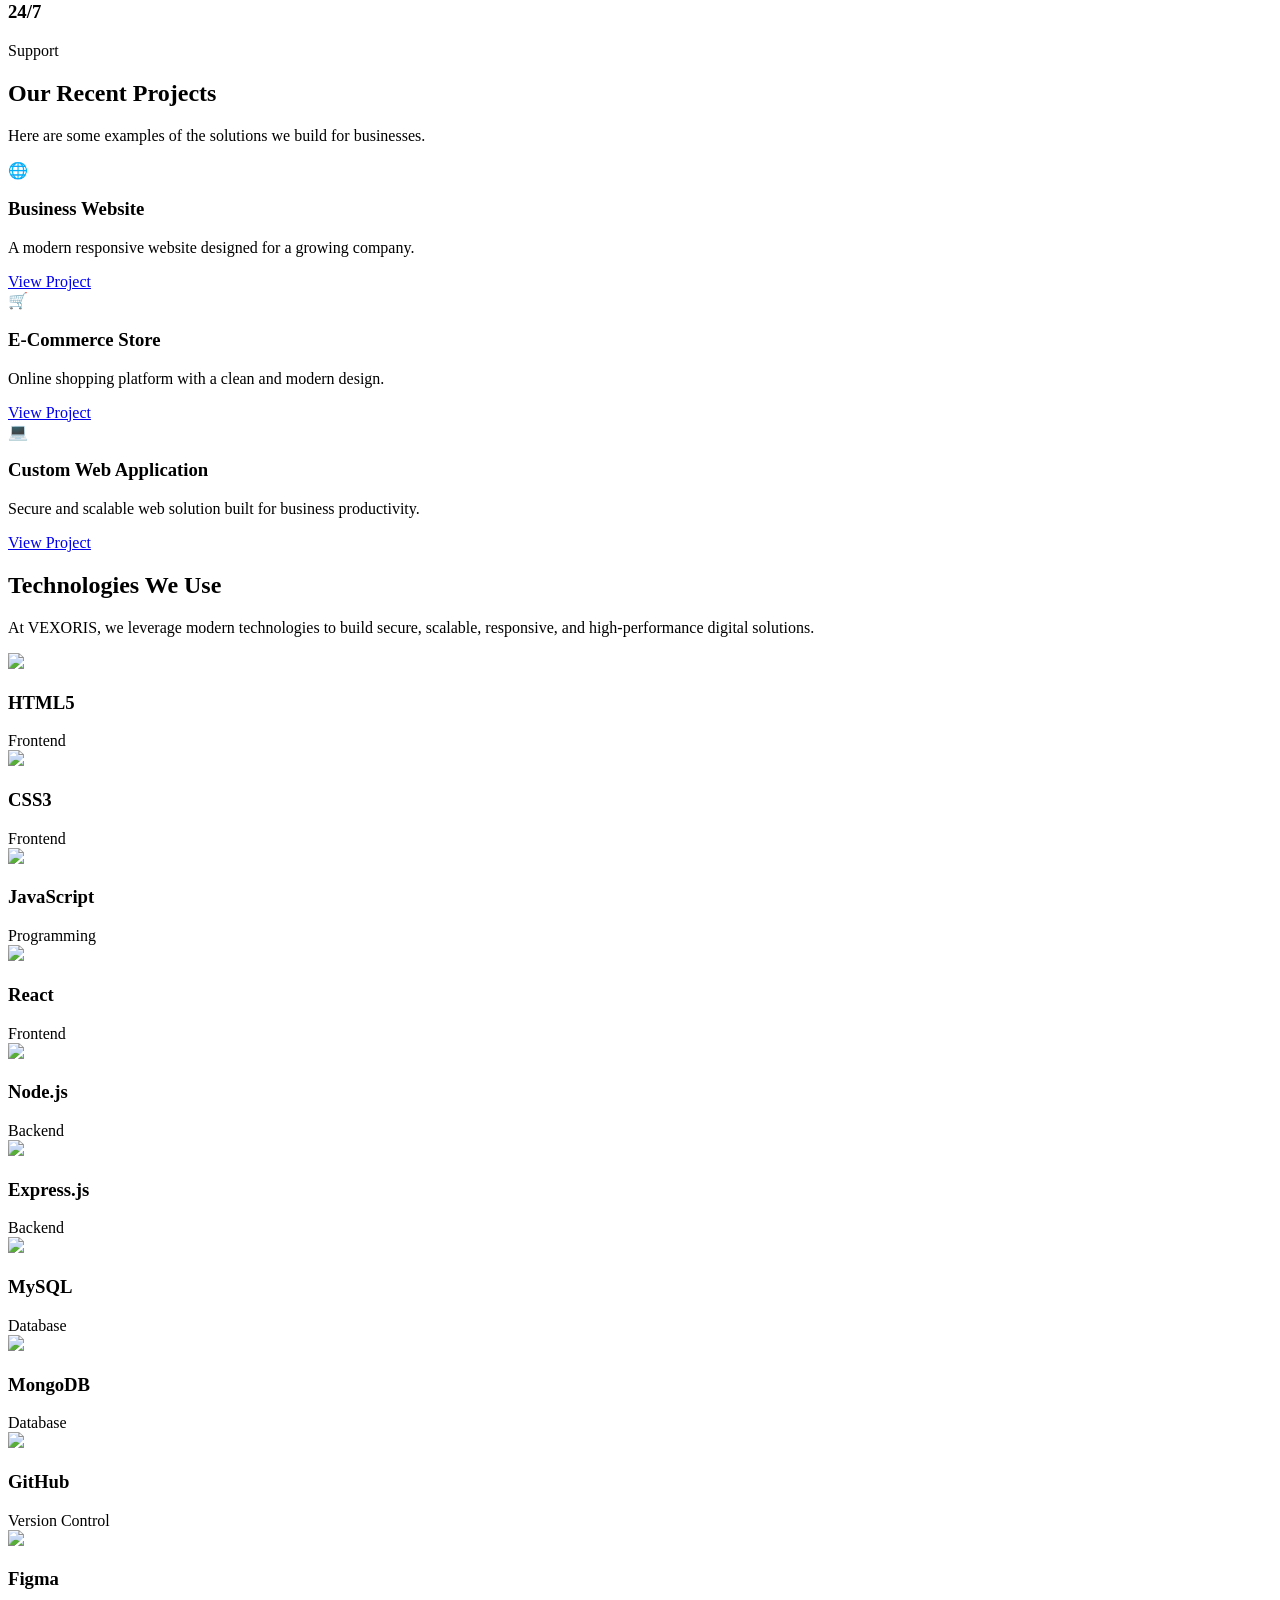
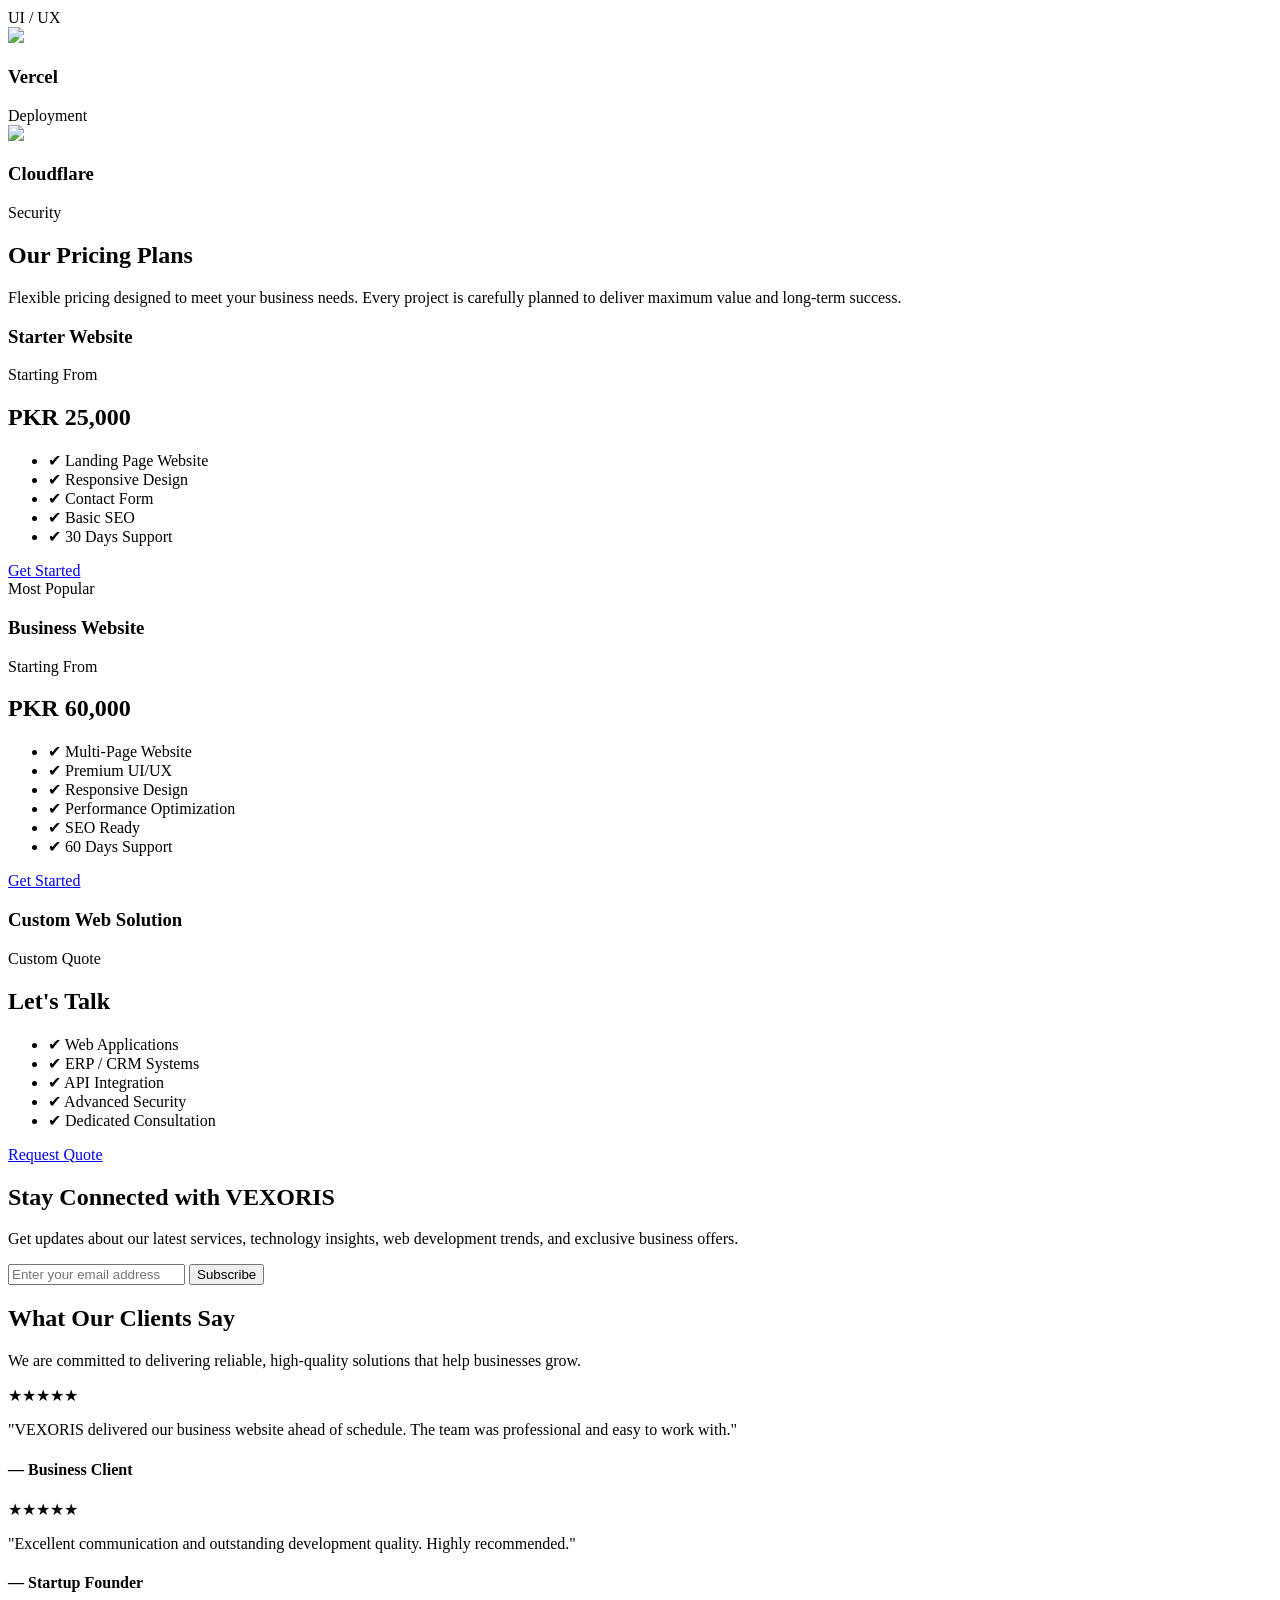
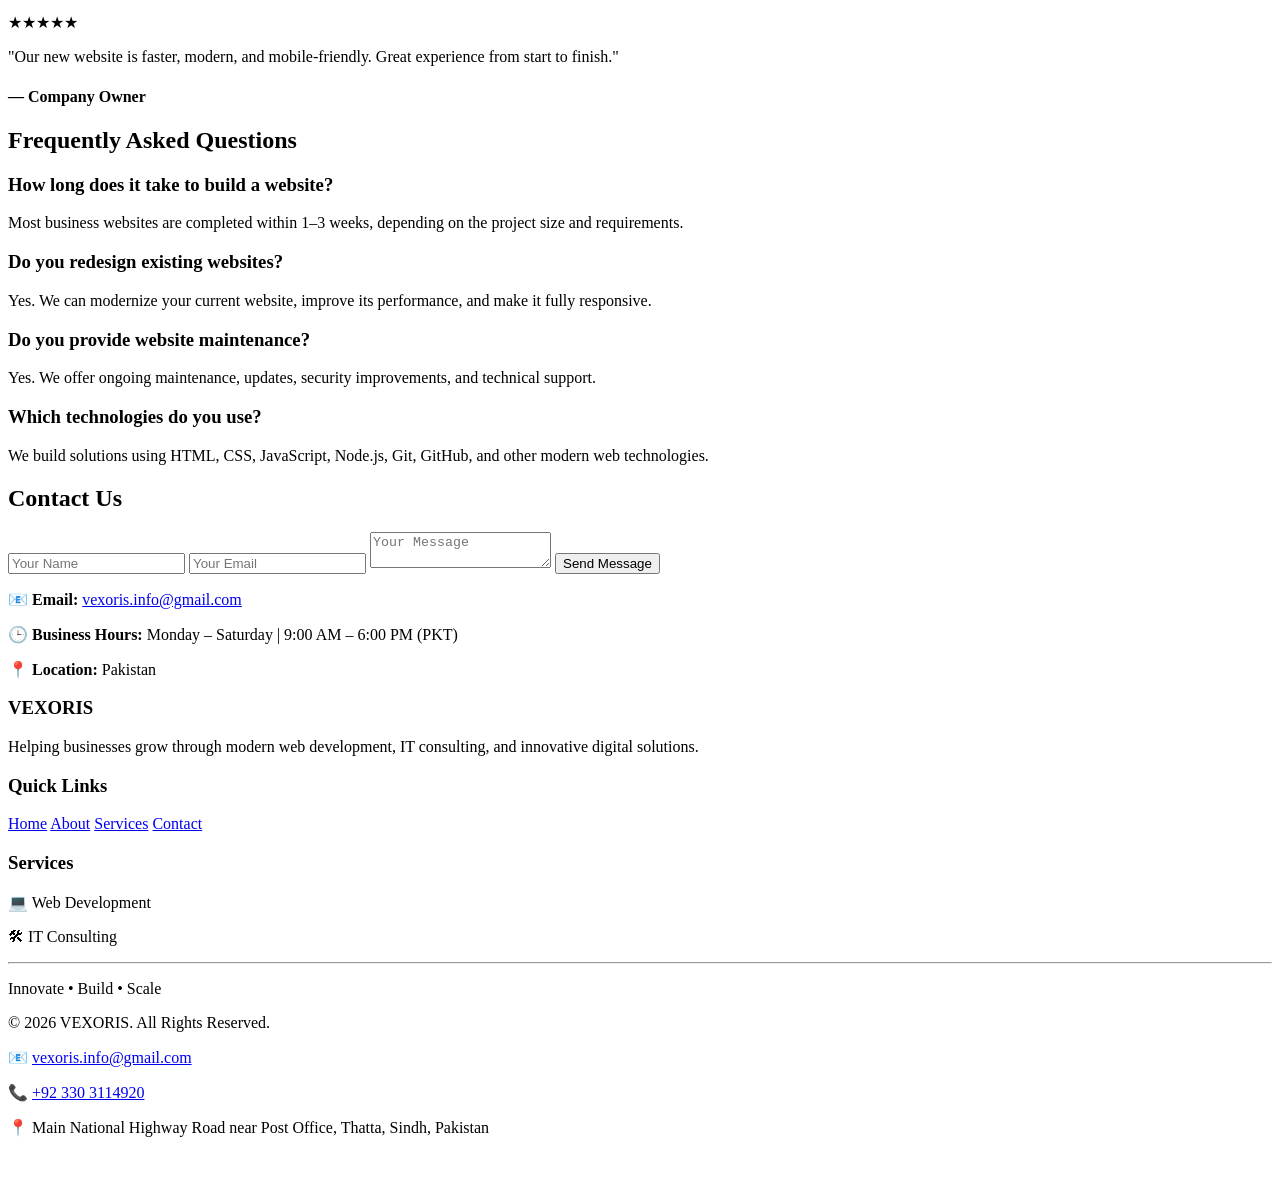
==== commit 3b7683ba: "Revise services section with detailed offerings Updated the services section with new service descri" ====
--- a/index.html
+++ b/index.html
@@ -171,39 +171,189 @@
 </section>
 
 
-<!-- Services -->
+<!-- ==========================
+     OUR SERVICES
+========================== -->
 
 <section id="services" class="services">
 
-<h2>Our Services</h2>
-
-<div class="service-container">
-
-<div class="card">
-
-<h3>💻 Web Development</h3>
-
-<p>
-
-Responsive business websites, eCommerce stores, custom portals, and web applications.
-
-</p>
-
-</div>
-
-<div class="card">
-
-<h3>🛠 IT Consulting</h3>
-
-<p>
-
-Technology strategy, digital transformation, cloud guidance, and infrastructure planning.
-
-</p>
-
-</div>
-
-</div>
+    <h2>Our Services</h2>
+
+    <p class="section-subtitle">
+        Practical digital and IT solutions designed for startups,
+        individuals, and growing businesses.
+    </p>
+
+    <div class="service-container">
+
+        <!-- 01 -->
+
+        <div class="card">
+
+            <h3>🌐 Landing Page Development</h3>
+
+            <p>
+                Professional, responsive landing pages for businesses,
+                products, campaigns, and online promotions.
+            </p>
+
+        </div>
+
+
+        <!-- 02 -->
+
+        <div class="card">
+
+            <h3>💼 Business Website Development</h3>
+
+            <p>
+                Modern multi-page business websites designed to establish
+                a professional online presence.
+            </p>
+
+        </div>
+
+
+        <!-- 03 -->
+
+        <div class="card">
+
+            <h3>👤 Portfolio Website Development</h3>
+
+            <p>
+                Personal and professional portfolio websites for
+                freelancers, professionals, creators, and consultants.
+            </p>
+
+        </div>
+
+
+        <!-- 04 -->
+
+        <div class="card">
+
+            <h3>🛒 E-Commerce Website Development</h3>
+
+            <p>
+                Responsive online stores with product pages,
+                shopping functionality, and business-ready design.
+            </p>
+
+        </div>
+
+
+        <!-- 05 -->
+
+        <div class="card">
+
+            <h3>🔄 Website Redesign</h3>
+
+            <p>
+                Modernize an existing website with improved design,
+                responsiveness, usability, and performance.
+            </p>
+
+        </div>
+
+
+        <!-- 06 -->
+
+        <div class="card">
+
+            <h3>⚡ Website Speed Optimization</h3>
+
+            <p>
+                Improve website loading speed, performance,
+                responsiveness, and overall user experience.
+            </p>
+
+        </div>
+
+
+        <!-- 07 -->
+
+        <div class="card">
+
+            <h3>🔍 SEO Setup & Optimization</h3>
+
+            <p>
+                Basic technical SEO, search-friendly website structure,
+                metadata optimization, and performance improvements.
+            </p>
+
+        </div>
+
+
+        <!-- 08 -->
+
+        <div class="card">
+
+            <h3>🛠 Website Maintenance & Support</h3>
+
+            <p>
+                Website updates, content changes, technical maintenance,
+                security improvements, and ongoing support.
+            </p>
+
+        </div>
+
+
+        <!-- 09 -->
+
+        <div class="card">
+
+            <h3>🎨 UI/UX Design</h3>
+
+            <p>
+                Clean and user-focused interface designs that improve
+                usability, consistency, and digital experiences.
+            </p>
+
+        </div>
+
+
+        <!-- 10 -->
+
+        <div class="card">
+
+            <h3>🔗 API & Third-Party Integration</h3>
+
+            <p>
+                Integration of APIs and third-party services to connect
+                websites and applications with external platforms.
+            </p>
+
+        </div>
+
+
+        <!-- 11 -->
+
+        <div class="card">
+
+            <h3>💻 Custom Web Applications</h3>
+
+            <p>
+                Custom web-based applications built around specific
+                business workflows, requirements, and processes.
+            </p>
+
+        </div>
+
+
+        <!-- 12 -->
+
+        <div class="card">
+
+            <h3>🛠 IT Consulting</h3>
+
+            <p>
+                Technology strategy, digital transformation, infrastructure
+                planning, and practical IT guidance for businesses.
+            </p>
+
+        </div>
+
+    </div>
 
 </section>
 
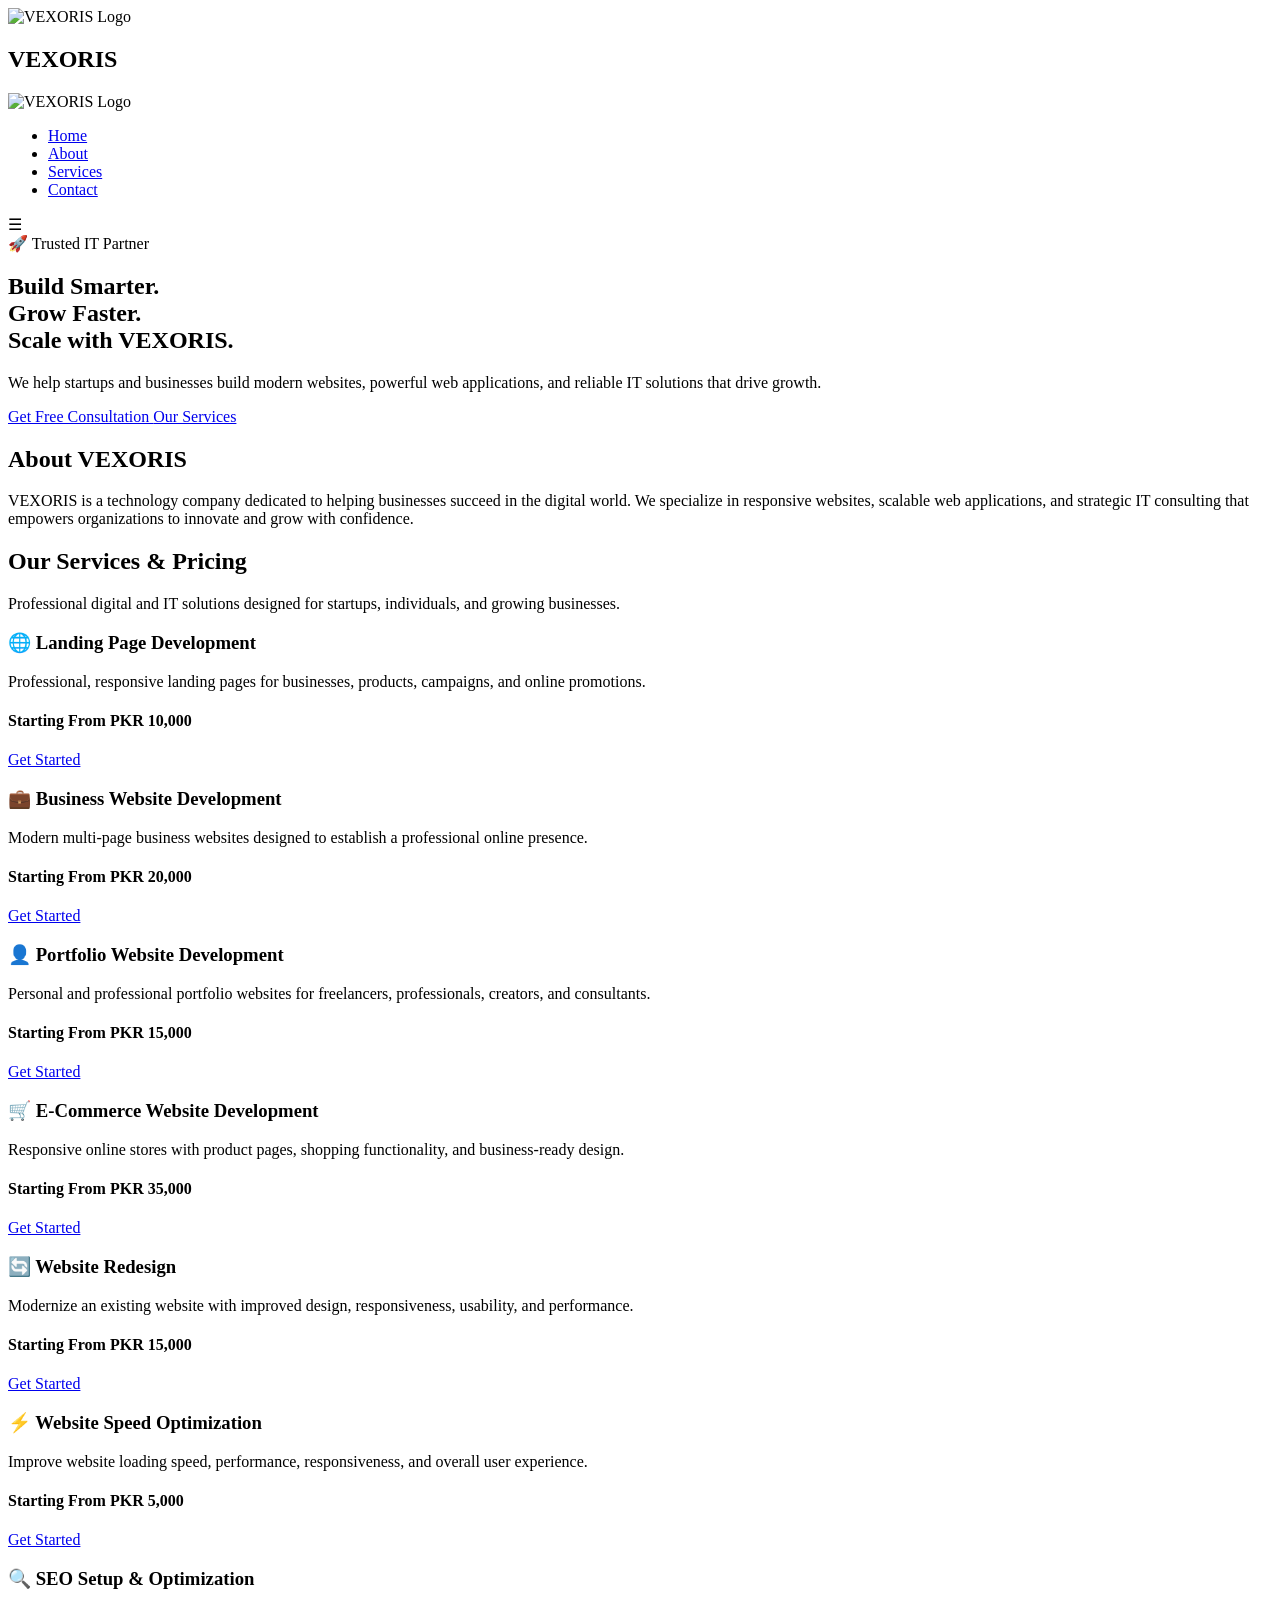
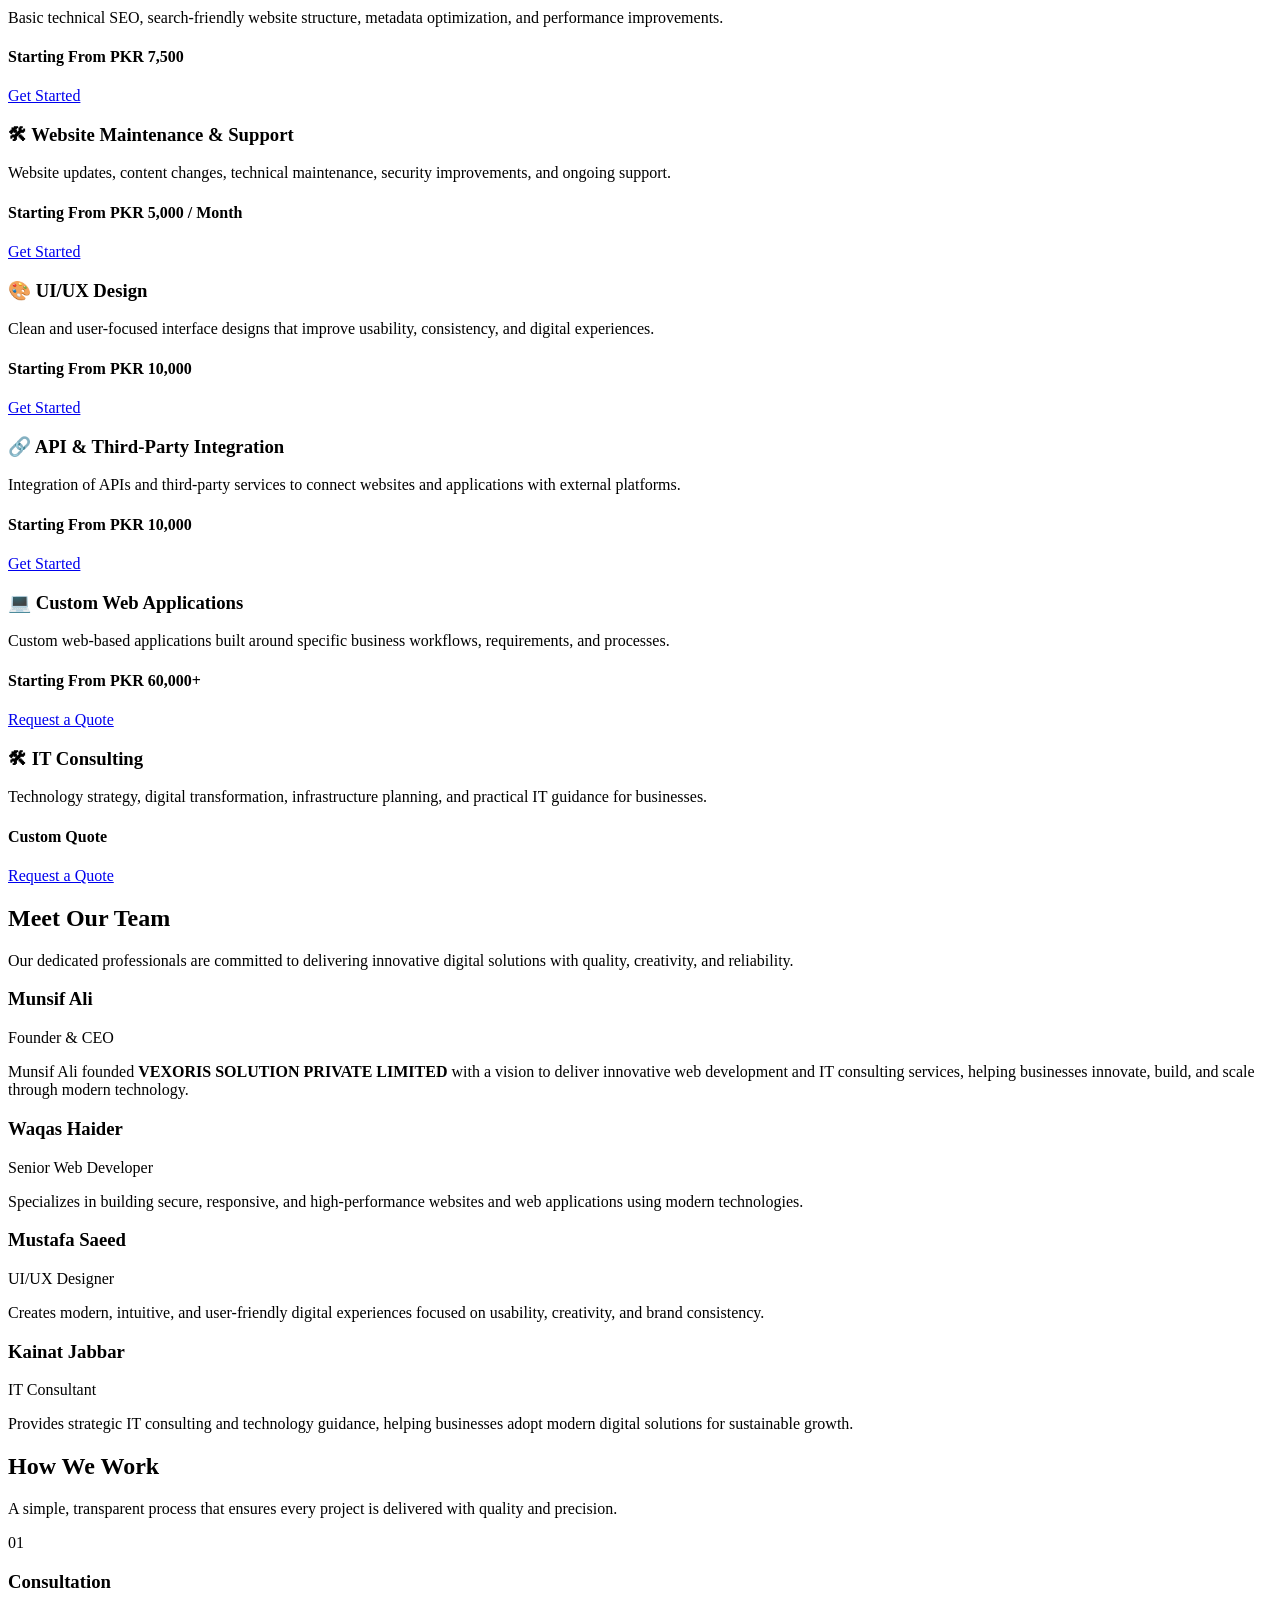
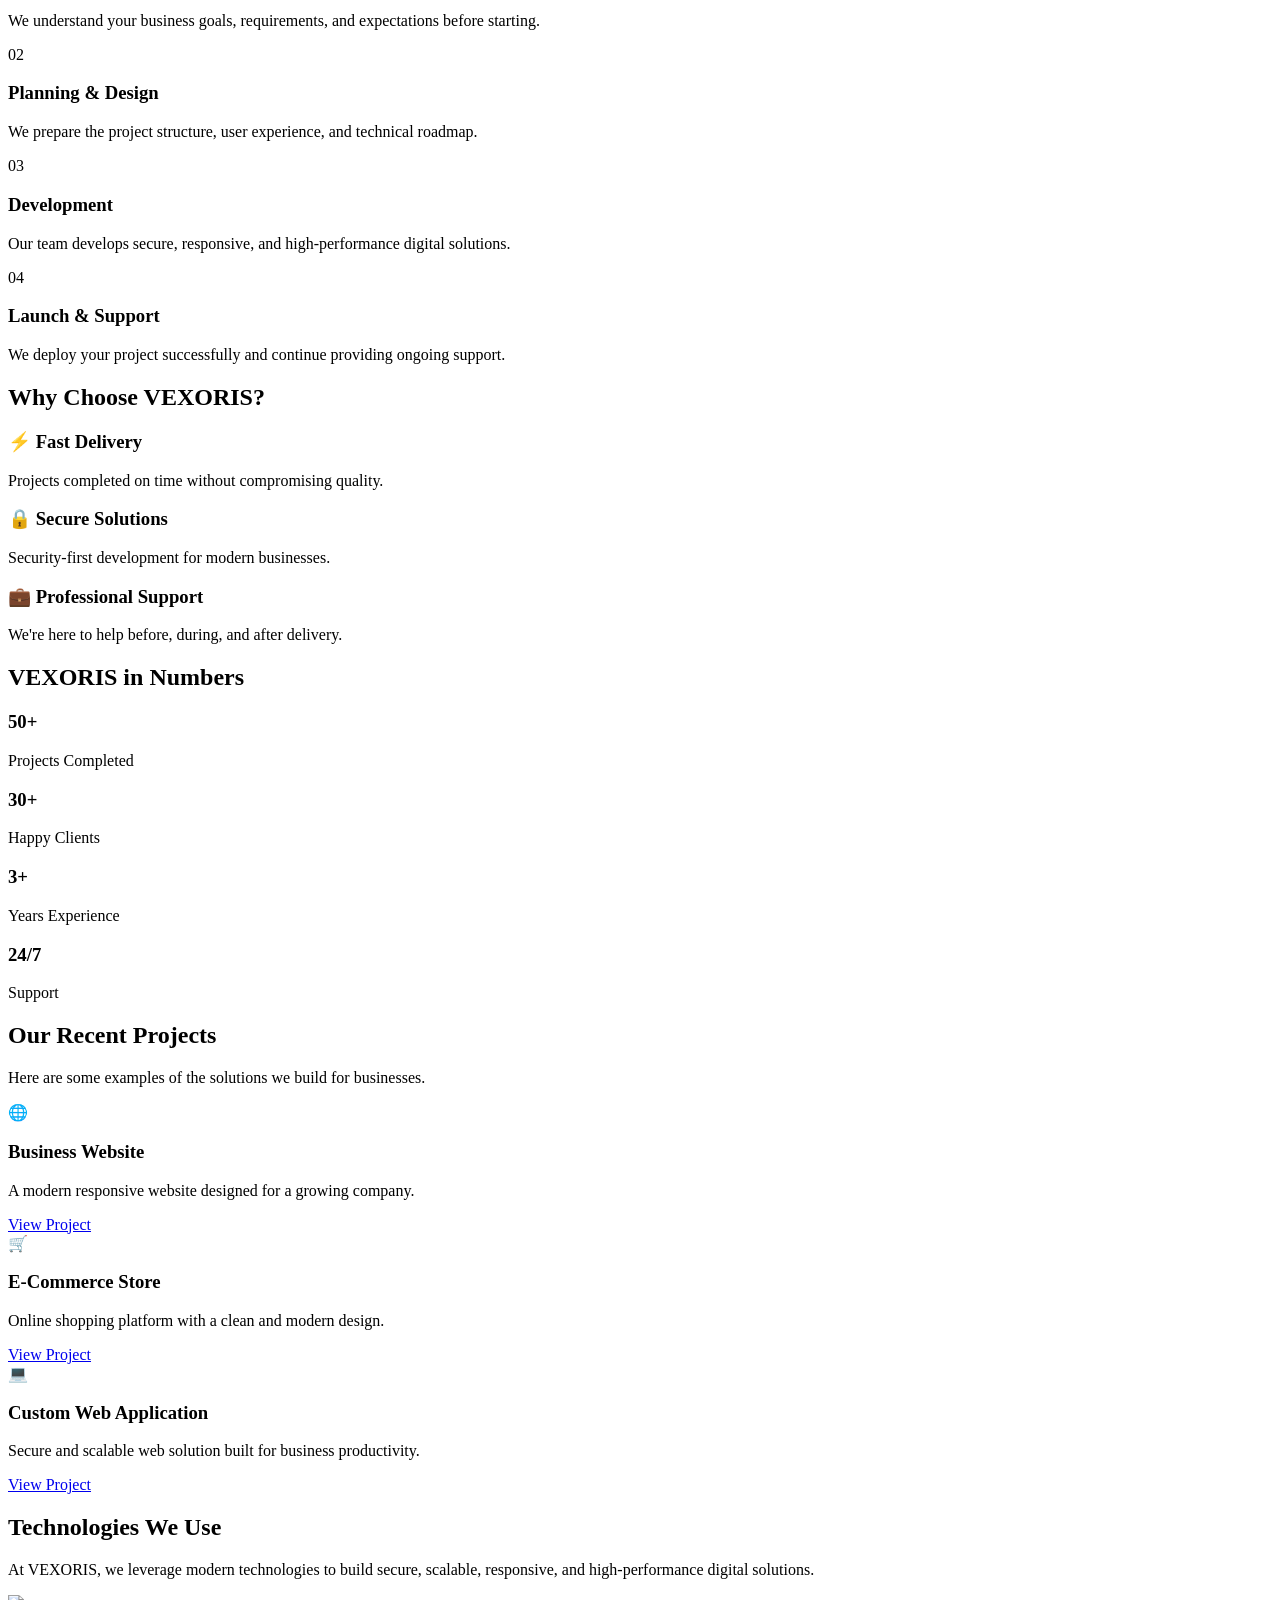
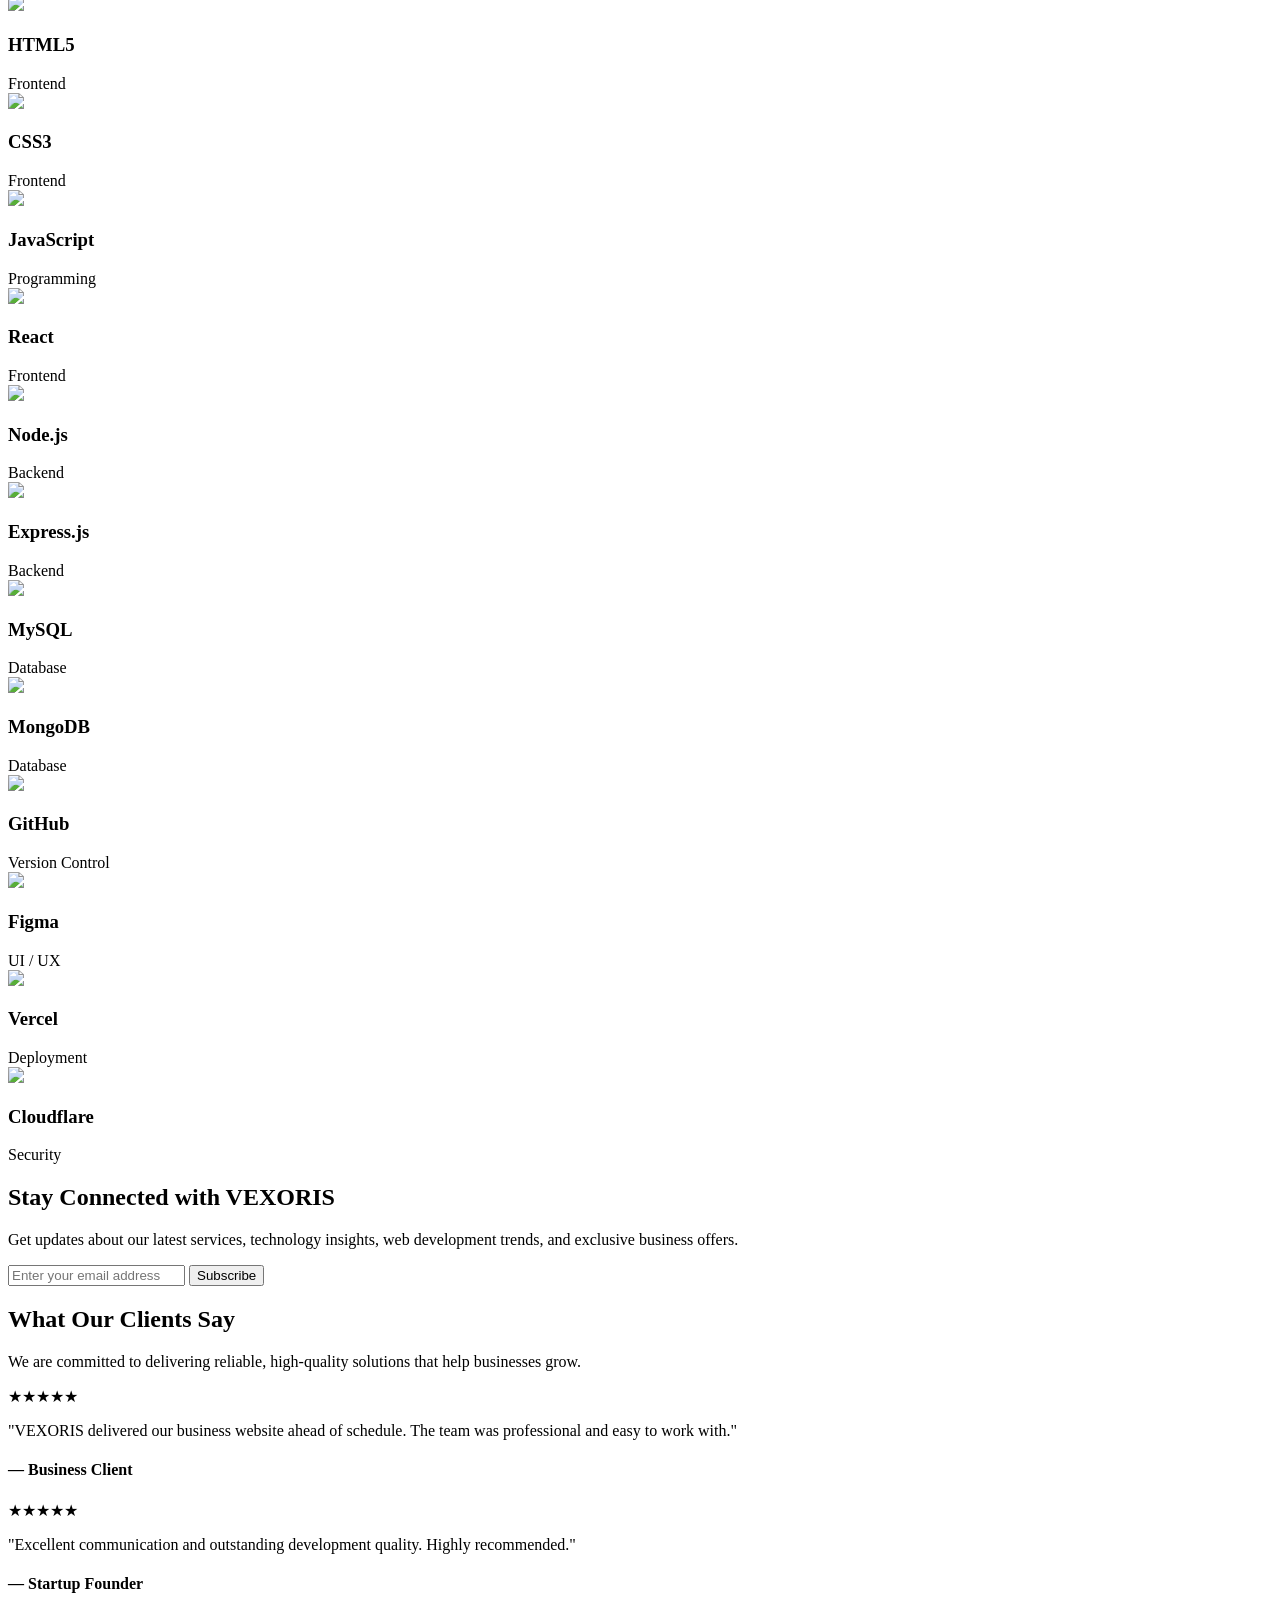
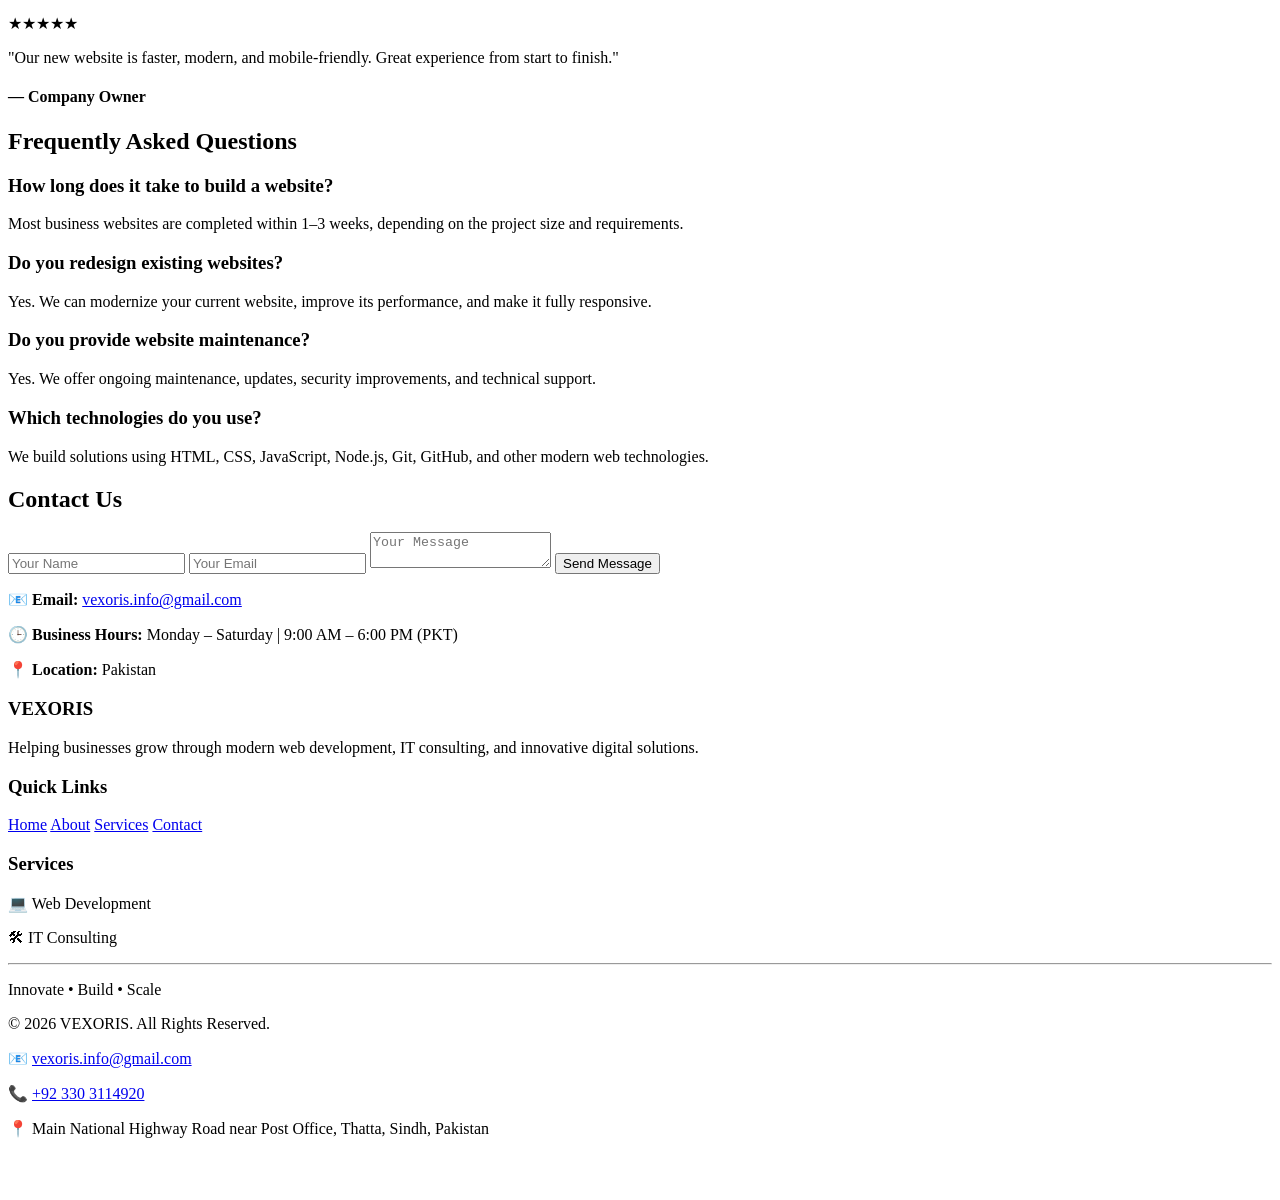
==== commit f0a9448b: "Revise services section and pricing details Updated service section headings and descriptions, impro" ====
--- a/index.html
+++ b/index.html
@@ -172,185 +172,174 @@
 
 
 <!-- ==========================
-     OUR SERVICES
+     SERVICES & PRICING
 ========================== -->
 
 <section id="services" class="services">
 
-    <h2>Our Services</h2>
+    <h2>Our Services & Pricing</h2>
 
     <p class="section-subtitle">
-        Practical digital and IT solutions designed for startups,
+        Professional digital and IT solutions designed for startups,
         individuals, and growing businesses.
     </p>
 
     <div class="service-container">
 
-        <!-- 01 -->
-
-        <div class="card">
-
+        <!-- 1 -->
+        <div class="card">
             <h3>🌐 Landing Page Development</h3>
-
             <p>
                 Professional, responsive landing pages for businesses,
                 products, campaigns, and online promotions.
             </p>
-
-        </div>
-
-
-        <!-- 02 -->
-
-        <div class="card">
-
+            <h4>Starting From PKR 10,000</h4>
+            <a href="checkout.html?service=landing-page" class="service-btn">
+                Get Started
+            </a>
+        </div>
+
+        <!-- 2 -->
+        <div class="card">
             <h3>💼 Business Website Development</h3>
-
             <p>
                 Modern multi-page business websites designed to establish
                 a professional online presence.
             </p>
-
-        </div>
-
-
-        <!-- 03 -->
-
-        <div class="card">
-
+            <h4>Starting From PKR 20,000</h4>
+            <a href="checkout.html?service=business" class="service-btn">
+                Get Started
+            </a>
+        </div>
+
+        <!-- 3 -->
+        <div class="card">
             <h3>👤 Portfolio Website Development</h3>
-
-            <p>
-                Personal and professional portfolio websites for
-                freelancers, professionals, creators, and consultants.
-            </p>
-
-        </div>
-
-
-        <!-- 04 -->
-
-        <div class="card">
-
+            <p>
+                Personal and professional portfolio websites for freelancers,
+                professionals, creators, and consultants.
+            </p>
+            <h4>Starting From PKR 15,000</h4>
+            <a href="checkout.html?service=portfolio" class="service-btn">
+                Get Started
+            </a>
+        </div>
+
+        <!-- 4 -->
+        <div class="card">
             <h3>🛒 E-Commerce Website Development</h3>
-
-            <p>
-                Responsive online stores with product pages,
-                shopping functionality, and business-ready design.
-            </p>
-
-        </div>
-
-
-        <!-- 05 -->
-
-        <div class="card">
-
+            <p>
+                Responsive online stores with product pages, shopping
+                functionality, and business-ready design.
+            </p>
+            <h4>Starting From PKR 35,000</h4>
+            <a href="checkout.html?service=ecommerce" class="service-btn">
+                Get Started
+            </a>
+        </div>
+
+        <!-- 5 -->
+        <div class="card">
             <h3>🔄 Website Redesign</h3>
-
             <p>
                 Modernize an existing website with improved design,
                 responsiveness, usability, and performance.
             </p>
-
-        </div>
-
-
-        <!-- 06 -->
-
-        <div class="card">
-
+            <h4>Starting From PKR 15,000</h4>
+            <a href="checkout.html?service=redesign" class="service-btn">
+                Get Started
+            </a>
+        </div>
+
+        <!-- 6 -->
+        <div class="card">
             <h3>⚡ Website Speed Optimization</h3>
-
             <p>
                 Improve website loading speed, performance,
                 responsiveness, and overall user experience.
             </p>
-
-        </div>
-
-
-        <!-- 07 -->
-
-        <div class="card">
-
+            <h4>Starting From PKR 5,000</h4>
+            <a href="checkout.html?service=speed-optimization" class="service-btn">
+                Get Started
+            </a>
+        </div>
+
+        <!-- 7 -->
+        <div class="card">
             <h3>🔍 SEO Setup & Optimization</h3>
-
             <p>
                 Basic technical SEO, search-friendly website structure,
                 metadata optimization, and performance improvements.
             </p>
-
-        </div>
-
-
-        <!-- 08 -->
-
-        <div class="card">
-
+            <h4>Starting From PKR 7,500</h4>
+            <a href="checkout.html?service=seo" class="service-btn">
+                Get Started
+            </a>
+        </div>
+
+        <!-- 8 -->
+        <div class="card">
             <h3>🛠 Website Maintenance & Support</h3>
-
             <p>
                 Website updates, content changes, technical maintenance,
                 security improvements, and ongoing support.
             </p>
-
-        </div>
-
-
-        <!-- 09 -->
-
-        <div class="card">
-
+            <h4>Starting From PKR 5,000 / Month</h4>
+            <a href="checkout.html?service=maintenance" class="service-btn">
+                Get Started
+            </a>
+        </div>
+
+        <!-- 9 -->
+        <div class="card">
             <h3>🎨 UI/UX Design</h3>
-
             <p>
                 Clean and user-focused interface designs that improve
                 usability, consistency, and digital experiences.
             </p>
-
-        </div>
-
+            <h4>Starting From PKR 10,000</h4>
+            <a href="checkout.html?service=ui-ux" class="service-btn">
+                Get Started
+            </a>
+        </div>
 
         <!-- 10 -->
-
-        <div class="card">
-
+        <div class="card">
             <h3>🔗 API & Third-Party Integration</h3>
-
             <p>
                 Integration of APIs and third-party services to connect
                 websites and applications with external platforms.
             </p>
-
-        </div>
-
+            <h4>Starting From PKR 10,000</h4>
+            <a href="checkout.html?service=api-integration" class="service-btn">
+                Get Started
+            </a>
+        </div>
 
         <!-- 11 -->
-
-        <div class="card">
-
+        <div class="card">
             <h3>💻 Custom Web Applications</h3>
-
             <p>
                 Custom web-based applications built around specific
                 business workflows, requirements, and processes.
             </p>
-
-        </div>
-
+            <h4>Starting From PKR 60,000+</h4>
+            <a href="checkout.html?service=custom" class="service-btn">
+                Request a Quote
+            </a>
+        </div>
 
         <!-- 12 -->
-
-        <div class="card">
-
+        <div class="card">
             <h3>🛠 IT Consulting</h3>
-
             <p>
                 Technology strategy, digital transformation, infrastructure
                 planning, and practical IT guidance for businesses.
             </p>
-
+            <h4>Custom Quote</h4>
+            <a href="checkout.html?service=consulting" class="service-btn">
+                Request a Quote
+            </a>
         </div>
 
     </div>
@@ -702,106 +691,6 @@
 </section>
 
 <!-- ==========================
-        PRICING
-========================== -->
-
-<section class="pricing" id="pricing">
-
-    <h2 class="section-title">Our Pricing Plans</h2>
-
-    <p class="pricing-text">
-        Flexible pricing designed to meet your business needs. Every project is
-        carefully planned to deliver maximum value and long-term success.
-    </p>
-
-    <div class="pricing-container">
-
-        <!-- Starter -->
-
-        <div class="pricing-card">
-
-            <h3>Starter Website</h3>
-
-            <span class="price">Starting From</span>
-
-            <h1>PKR 25,000</h1>
-
-            <ul>
-
-                <li>✔ Landing Page Website</li>
-                <li>✔ Responsive Design</li>
-                <li>✔ Contact Form</li>
-                <li>✔ Basic SEO</li>
-                <li>✔ 30 Days Support</li>
-
-            </ul>
-
-            <a href="checkout.html?service=starter" class="pricing-btn">
-    Get Started
-</a>
-
-        </div>
-
-        <!-- Business -->
-
-        <div class="pricing-card featured">
-
-            <div class="popular">Most Popular</div>
-
-            <h3>Business Website</h3>
-
-            <span class="price">Starting From</span>
-
-            <h1>PKR 60,000</h1>
-
-            <ul>
-
-                <li>✔ Multi-Page Website</li>
-                <li>✔ Premium UI/UX</li>
-                <li>✔ Responsive Design</li>
-                <li>✔ Performance Optimization</li>
-                <li>✔ SEO Ready</li>
-                <li>✔ 60 Days Support</li>
-
-            </ul>
-
-            <a href="checkout.html?service=business" class="pricing-btn">
-    Get Started
-</a>
-
-        </div>
-
-        <!-- Enterprise -->
-
-        <div class="pricing-card">
-
-            <h3>Custom Web Solution</h3>
-
-            <span class="price">Custom Quote</span>
-
-            <h1>Let's Talk</h1>
-
-            <ul>
-
-                <li>✔ Web Applications</li>
-                <li>✔ ERP / CRM Systems</li>
-                <li>✔ API Integration</li>
-                <li>✔ Advanced Security</li>
-                <li>✔ Dedicated Consultation</li>
-
-            </ul>
-
-            <a href="checkout.html?service=custom" class="pricing-btn">
-    Request Quote
-</a>
-
-        </div>
-
-    </div>
-
-</section>
-
-<!-- ==========================
      BUSINESS UPDATES
 ========================== -->
 
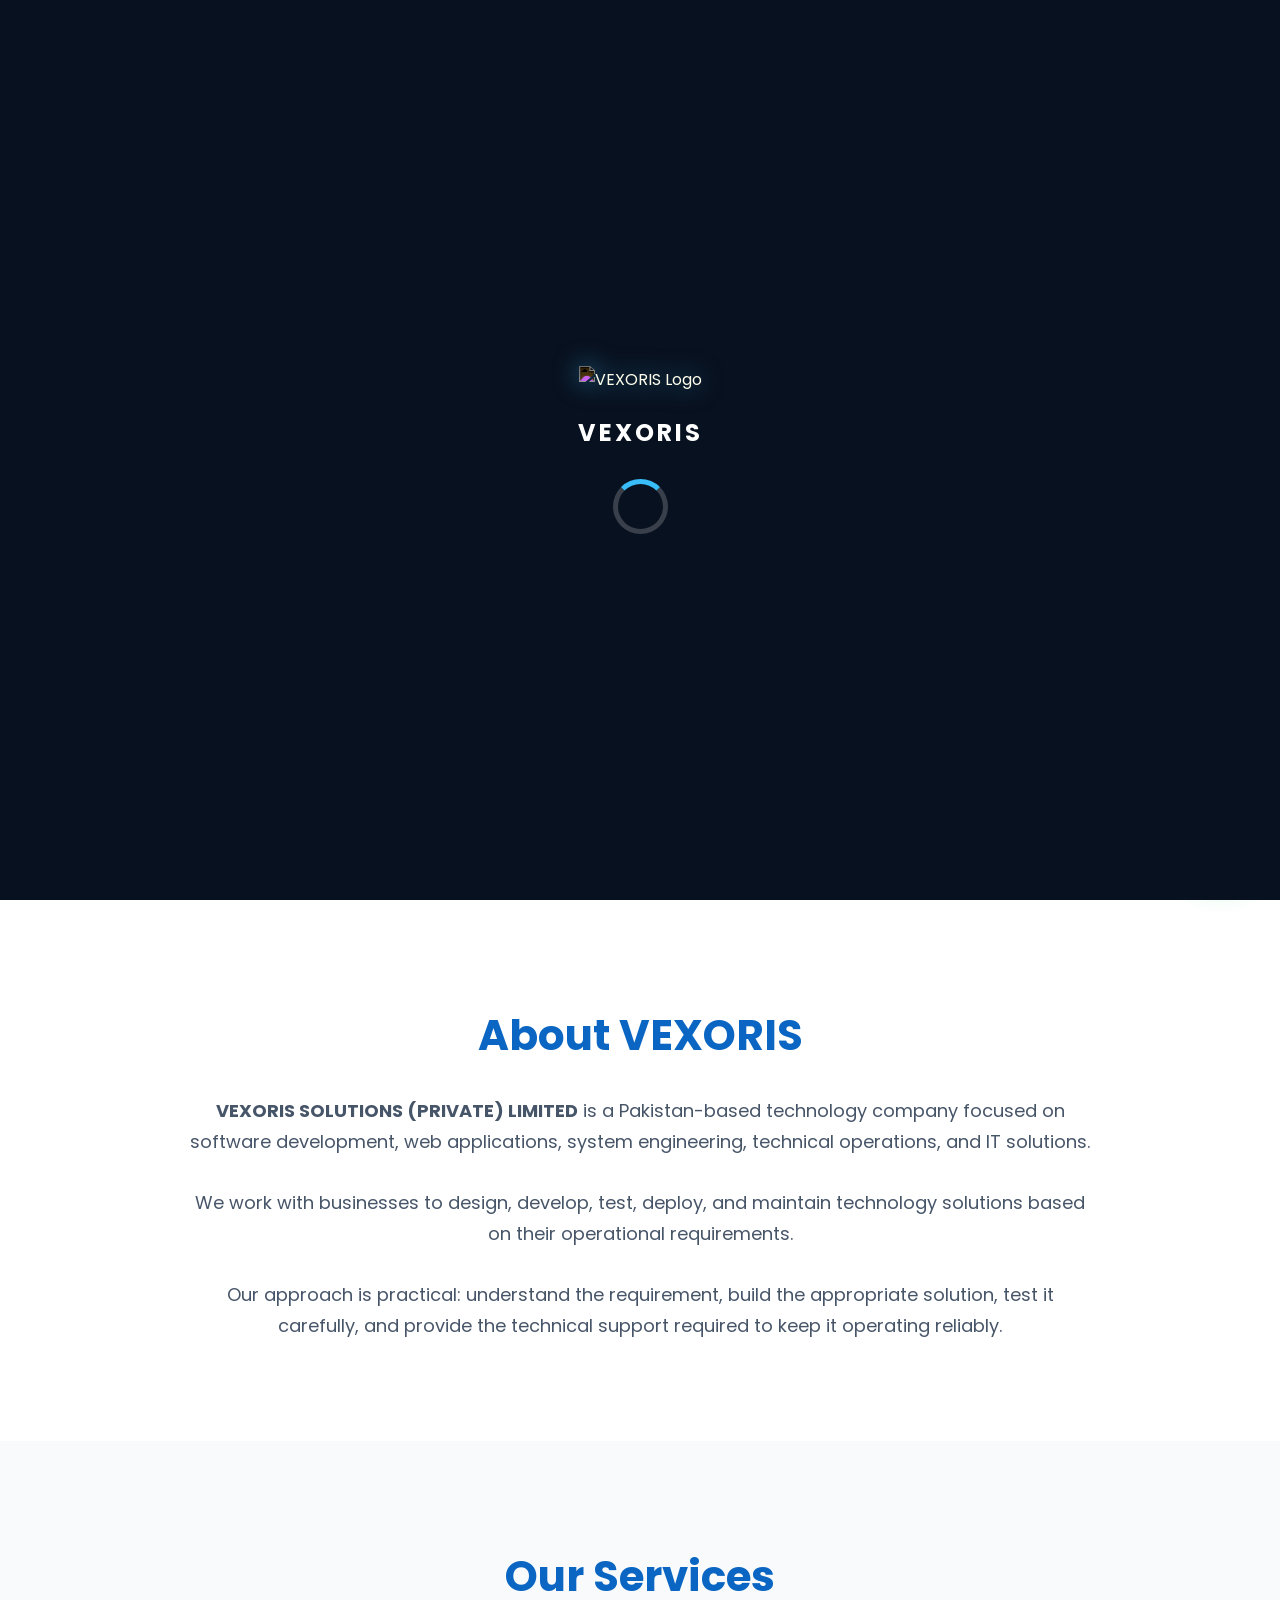
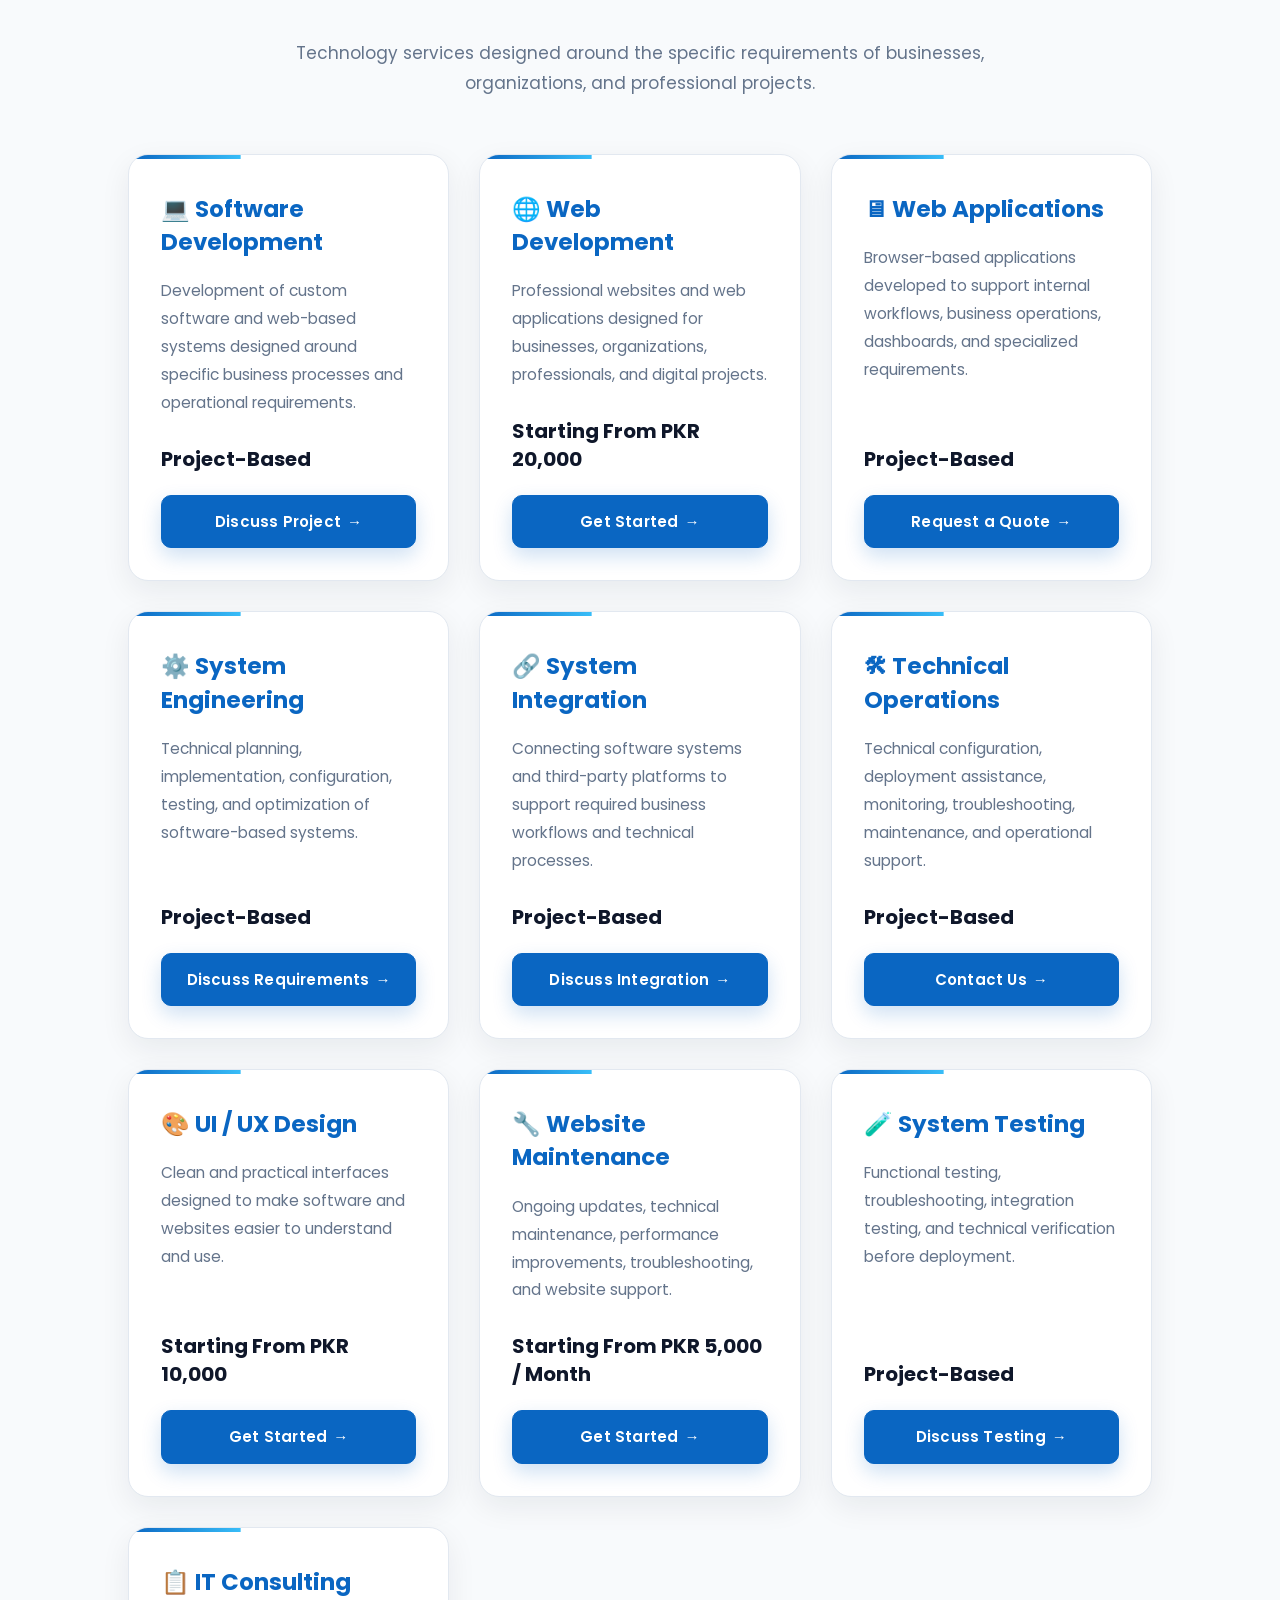
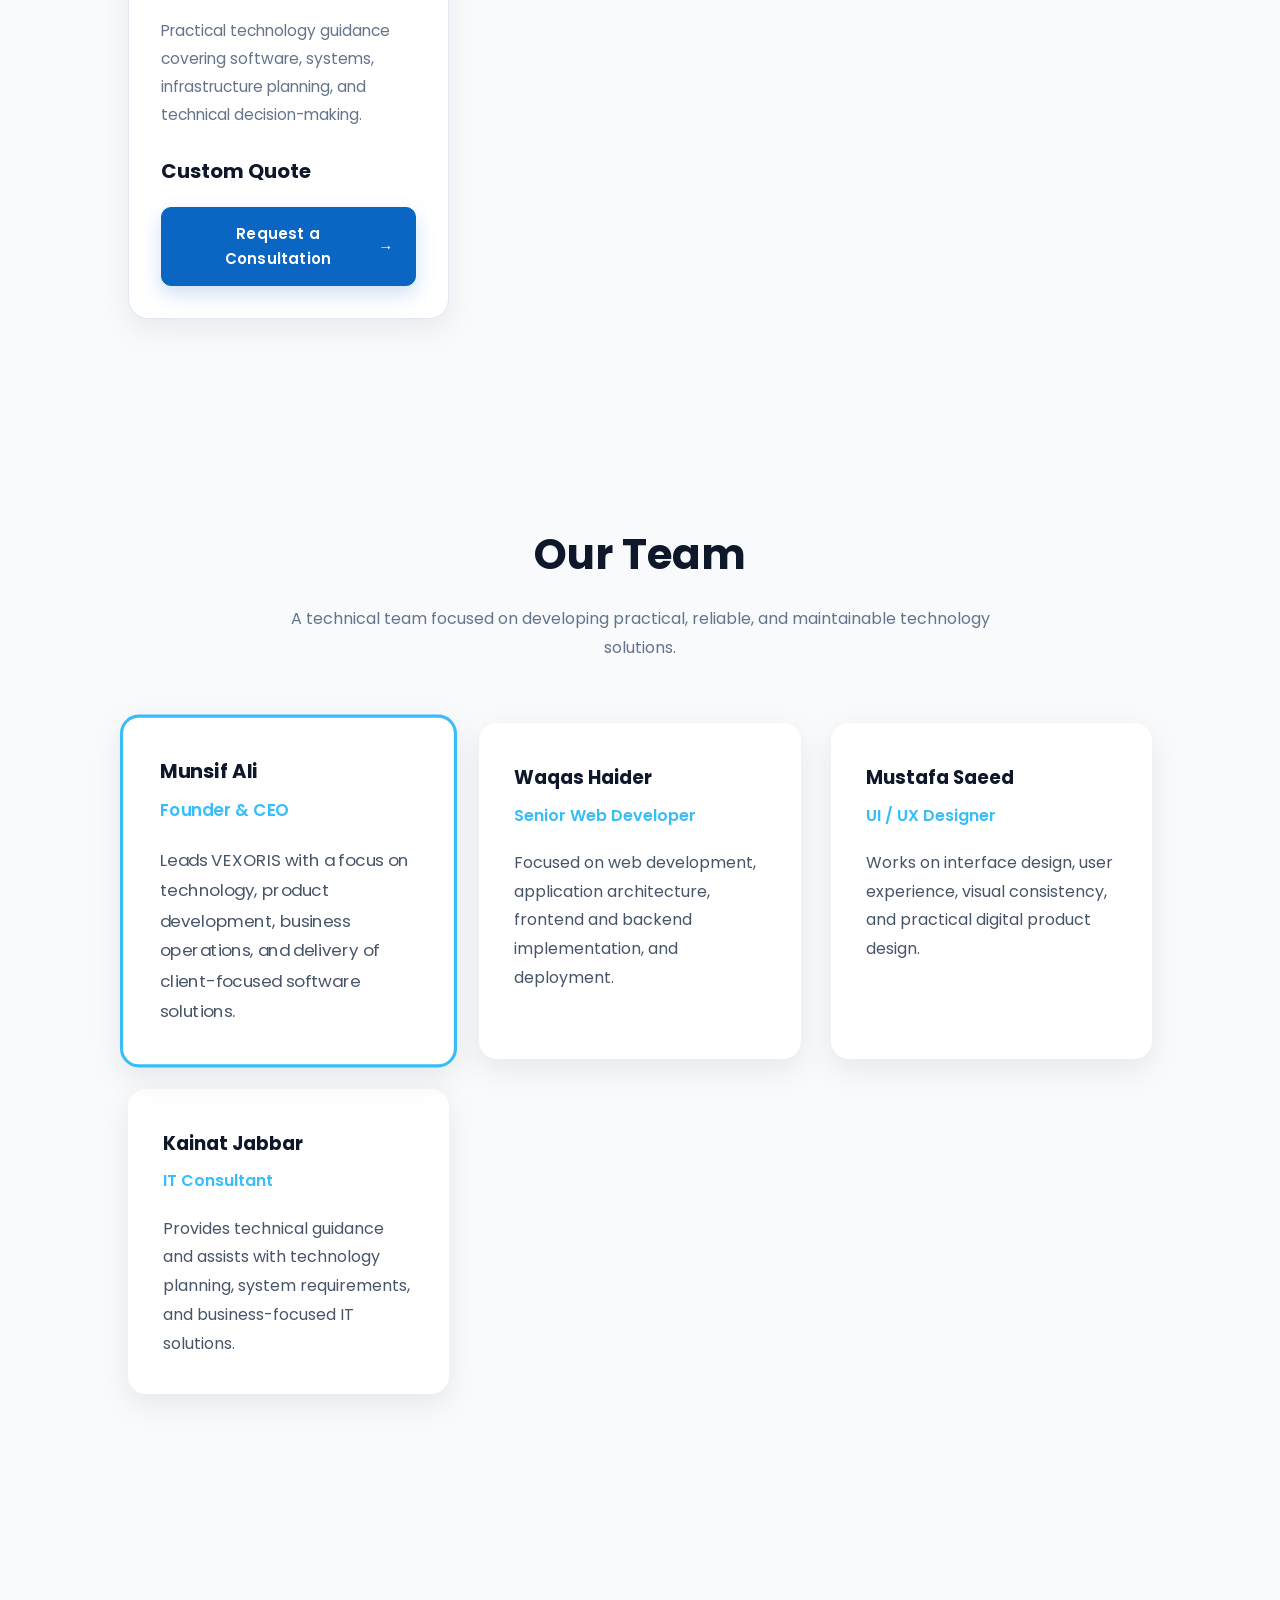
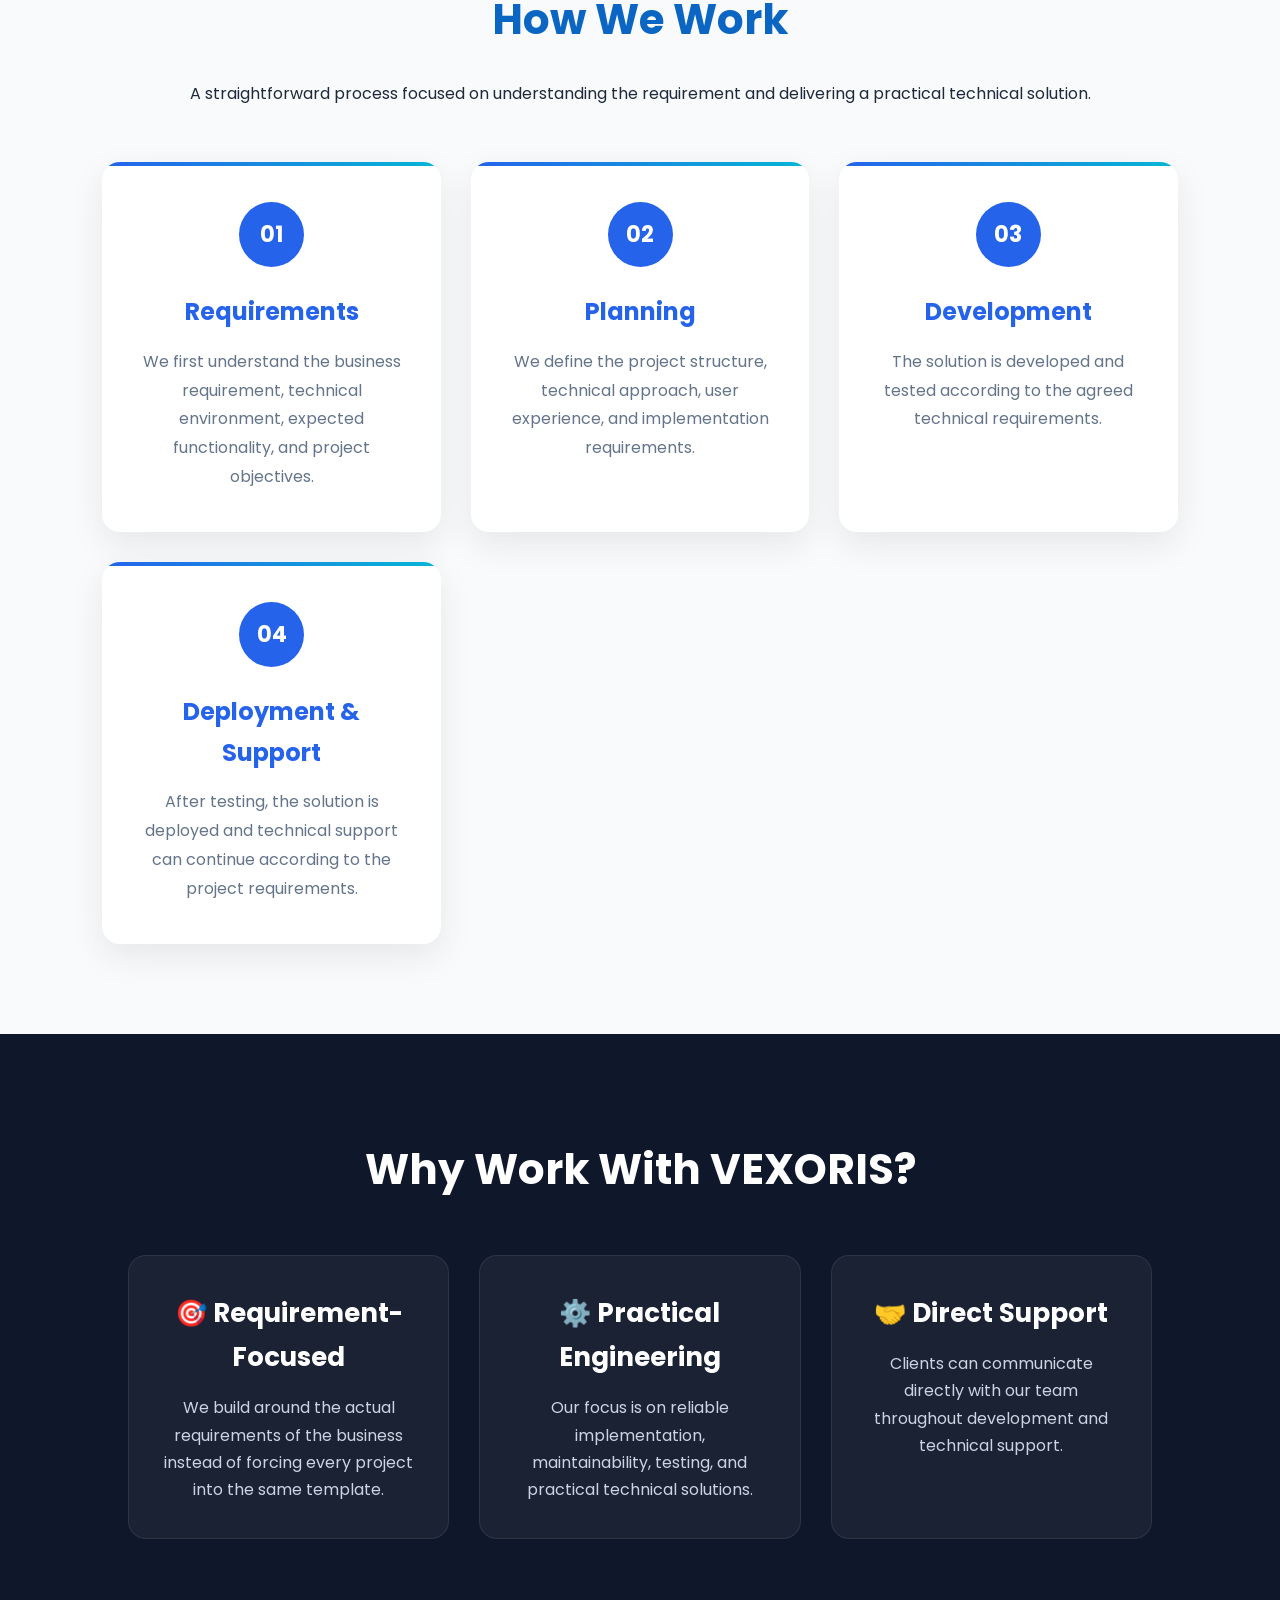
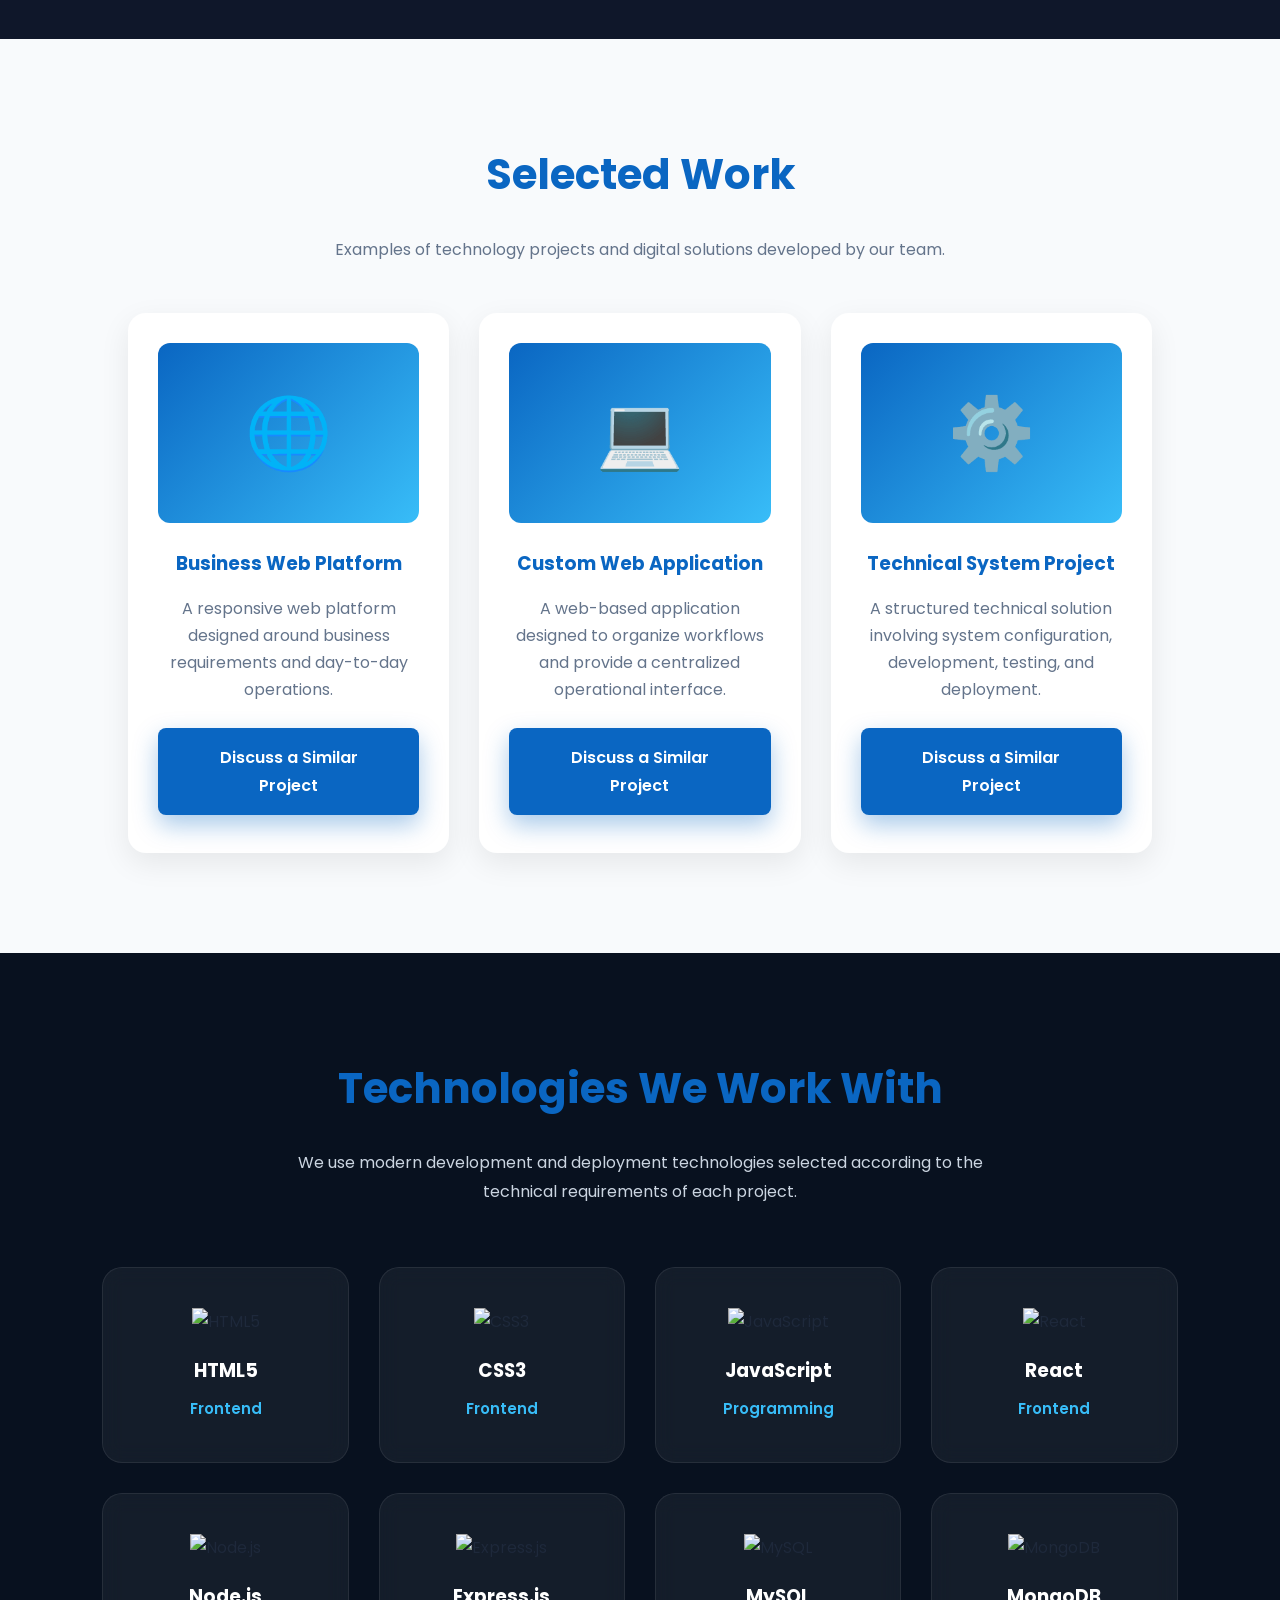
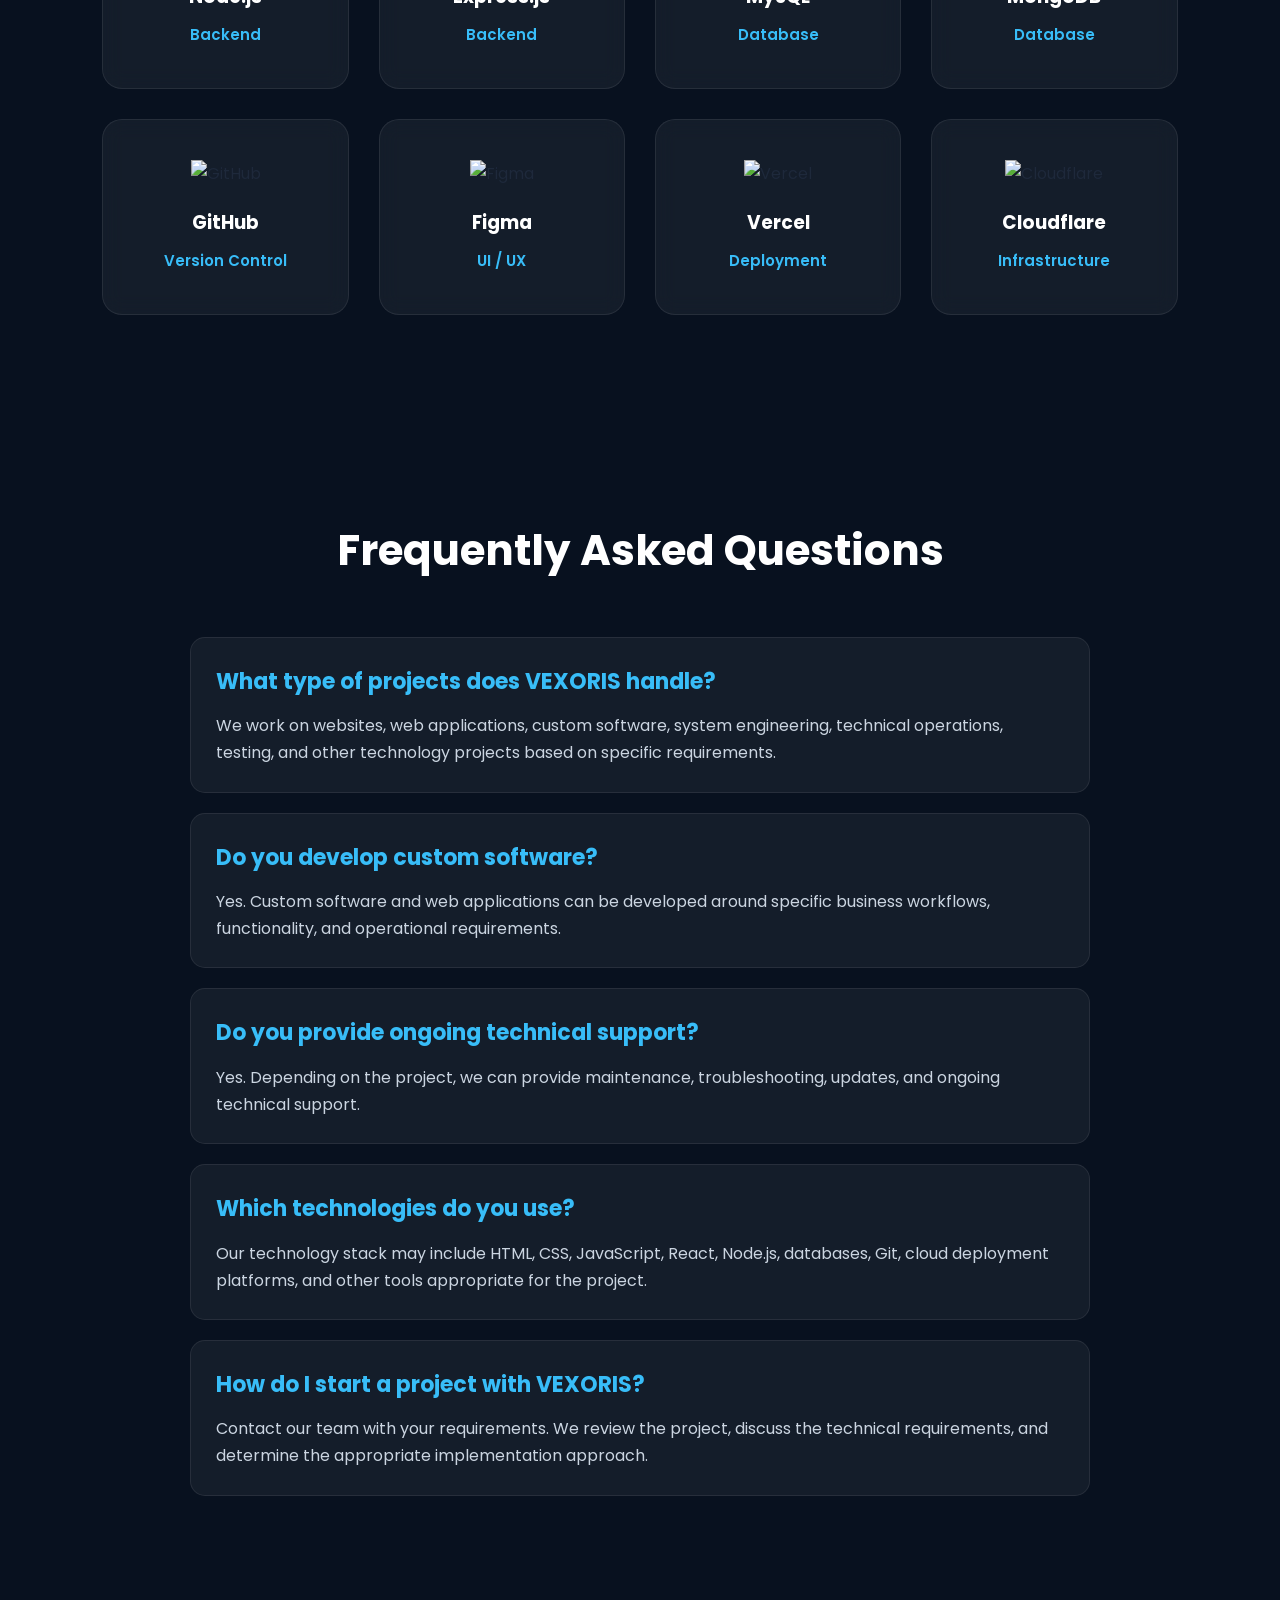
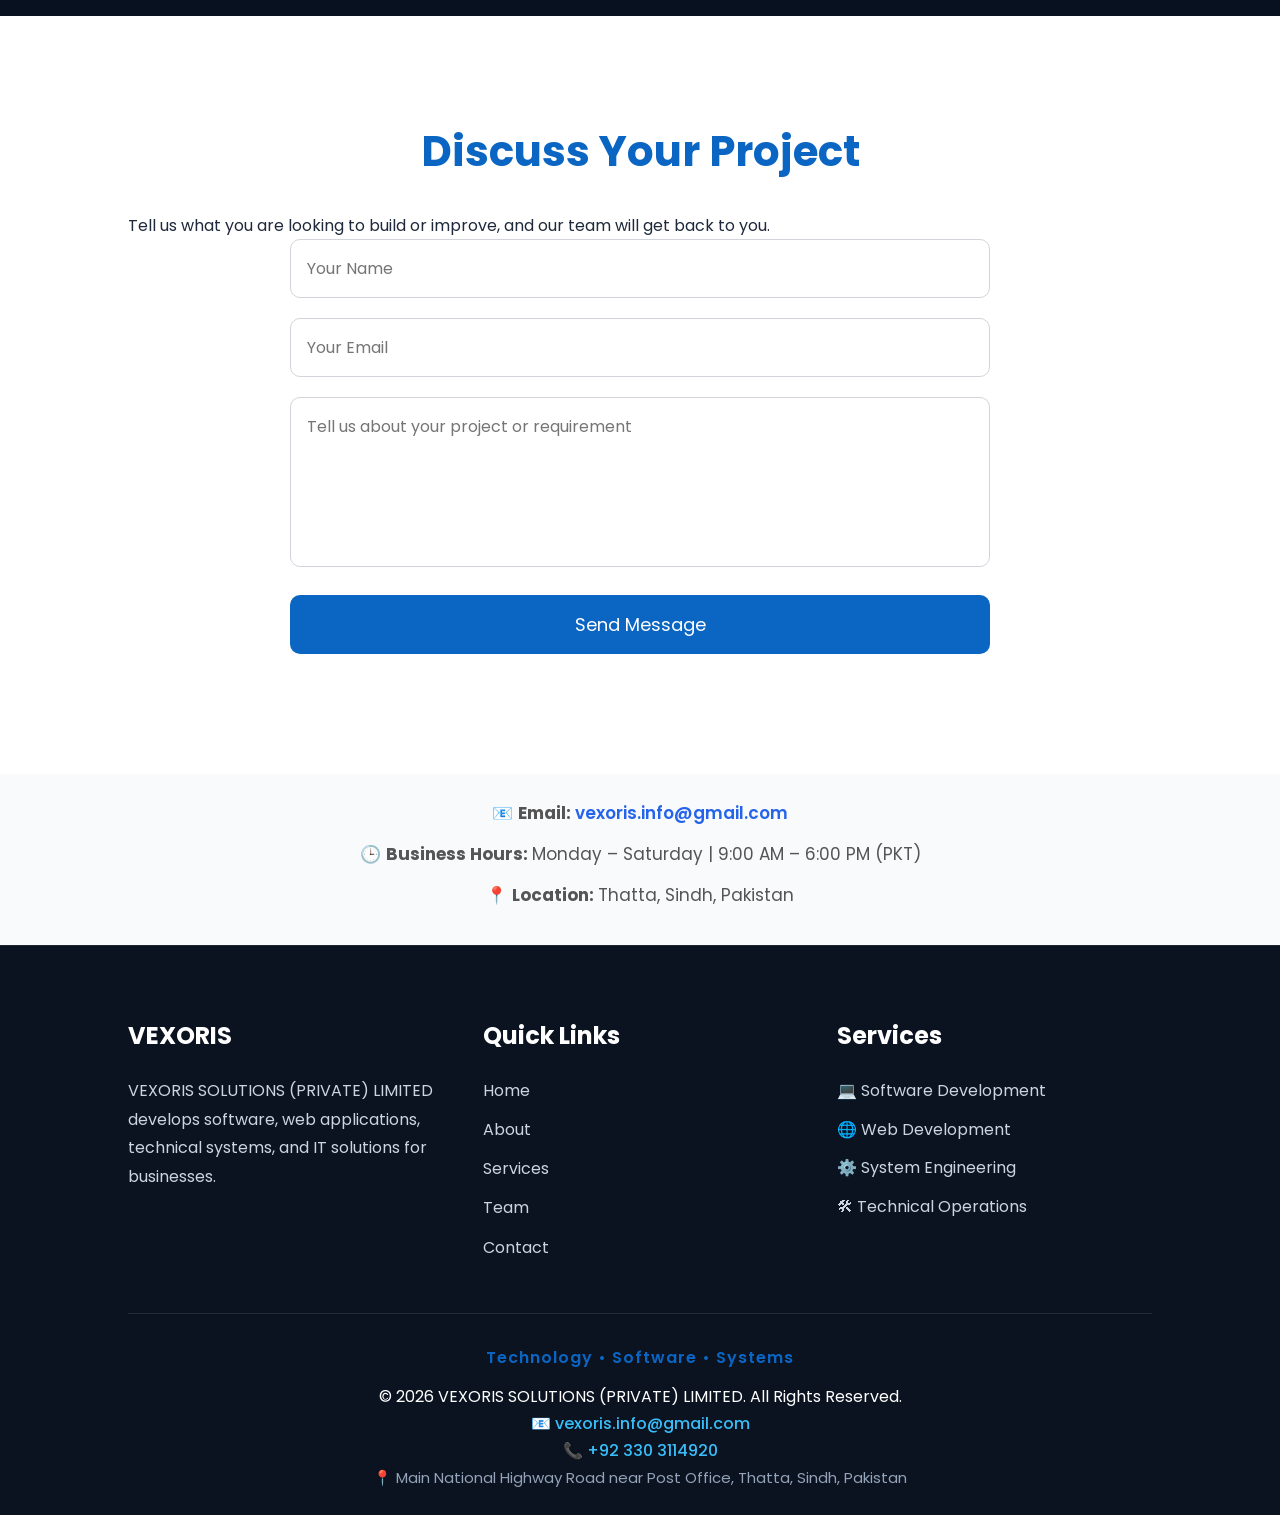
==== commit ef1e2982: "Update index.html" ====
--- a/index.html
+++ b/index.html
@@ -3,941 +3,947 @@
 <head>
     <meta charset="UTF-8">
     <meta name="viewport" content="width=device-width, initial-scale=1.0">
-    <title>VEXORIS | Web Development & IT Consulting Company</title>
-
-<meta name="description" content="VEXORIS provides professional Web Development, IT Consulting, Responsive Websites, and Digital Solutions for startups and businesses.">
-
-<meta name="keywords" content="VEXORIS, Web Development, IT Consulting, Website Design, Pakistan IT Company, Software Company, Responsive Website, Business Website">
-
-<meta name="author" content="VEXORIS PRIVATE LIMITED">
-
+<title>VEXORIS SOLUTIONS | Software Development & IT Solutions</title>
+<meta name="description" content="VEXORIS SOLUTIONS (PRIVATE) LIMITED provides software development, web applications, system engineering, technical operations, and IT solutions for businesses.">
+<meta name="keywords" content="VEXORIS, VEXORIS SOLUTIONS, software development, web development, IT solutions, system engineering, web applications, IT consulting, Pakistan technology company">
+<meta name="author" content="VEXORIS SOLUTIONS (PRIVATE) LIMITED">
 <meta name="robots" content="index, follow">
-
-<meta property="og:title" content="VEXORIS | Web Development & IT Consulting Company">
-
-<meta property="og:description" content="Helping businesses build modern websites and digital solutions.">
-
+<meta property="og:title" content="VEXORIS SOLUTIONS | Software Development & IT Solutions">
+<meta property="og:description" content="Software development, web applications, system engineering and technical solutions for businesses.">
 <meta property="og:image" content="https://www.vexoris.co/assets/IMG_9899.png">
-
 <meta property="og:url" content="https://www.vexoris.co">
-
 <meta property="og:type" content="website">
-
 <meta name="twitter:card" content="summary_large_image">
-
 <link rel="canonical" href="https://www.vexoris.co">
-
-    <link rel="stylesheet" href="style.css">
-
-    <link rel="preconnect" href="https://fonts.googleapis.com">
-    <link href="https://fonts.googleapis.com/css2?family=Poppins:wght@300;400;500;600;700&display=swap" rel="stylesheet">
-    <link rel="icon" type="image/png" href="assets/1C0B85DB-9867-4DA0-8F96-12E14873F6CC.png">
-
-    <script type="application/ld+json">
+<link rel="stylesheet" href="style.css">
+<link rel="preconnect" href="https://fonts.googleapis.com">
+<link
+    href="https://fonts.googleapis.com/css2?family=Poppins:wght@300;400;500;600;700&display=swap"
+    rel="stylesheet"
+>
+<link
+    rel="icon"
+    type="image/png"
+    href="assets/1C0B85DB-9867-4DA0-8F96-12E14873F6CC.png"
+>
+<!-- Organization Schema -->
+<script type="application/ld+json">
 {
-  "@context":"https://schema.org",
-  "@type":"Organization",
-  "name":"VEXORIS PRIVATE LIMITED",
-  "url":"https://www.vexoris.co",
-  "logo":"https://www.vexoris.co/assets/IMG_9899.png",
-  "email":"vexoris.info@gmail.com",
-  "telephone":"+923303114920",
-  "address":{
-    "@type":"PostalAddress",
-    "streetAddress":"Main National Highway Road near Post Office",
-    "addressLocality":"Thatta",
-    "addressCountry":"Pakistan"
-  },
-  "sameAs":[]
+    "@context": "https://schema.org",
+    "@type": "Organization",
+    "name": "VEXORIS SOLUTIONS (PRIVATE) LIMITED",
+    "url": "https://www.vexoris.co",
+    "logo": "https://www.vexoris.co/assets/IMG_9899.png",
+    "email": "vexoris.info@gmail.com",
+    "telephone": "+923303114920",
+    "address": {
+        "@type": "PostalAddress",
+        "streetAddress": "Main National Highway Road near Post Office",
+        "addressLocality": "Thatta",
+        "addressRegion": "Sindh",
+        "addressCountry": "Pakistan"
+    }
 }
 </script>
-
-    <script type="text/javascript">
+<!-- Microsoft Clarity -->
+<script type="text/javascript">
     (function(c,l,a,r,i,t,y){
-        c[a]=c[a]||function(){(c[a].q=c[a].q||[]).push(arguments)};
-        t=l.createElement(r);t.async=1;t.src="https://www.clarity.ms/tag/"+i;
-        y=l.getElementsByTagName(r)[0];y.parentNode.insertBefore(t,y);
+        c[a]=c[a]||function(){
+            (c[a].q=c[a].q||[]).push(arguments)
+        };
+        t=l.createElement(r);
+        t.async=1;
+        t.src="https://www.clarity.ms/tag/"+i;
+        y=l.getElementsByTagName(r)[0];
+        y.parentNode.insertBefore(t,y);
     })(window, document, "clarity", "script", "xycxjdombp");
 </script>
-    
-</head>
-
-    <!-- Google tag (gtag.js) -->
+<!-- Google Analytics -->
 <script async src="https://www.googletagmanager.com/gtag/js?id=G-RBLF493ZXF"></script>
 <script>
-  window.dataLayer = window.dataLayer || [];
-  function gtag(){dataLayer.push(arguments);}
-  gtag('js', new Date());
-
-  gtag('config', 'G-RBLF493ZXF');
+    window.dataLayer = window.dataLayer || [];
+    function gtag(){
+        dataLayer.push(arguments);
+    }
+    gtag('js', new Date());
+    gtag('config', 'G-RBLF493ZXF');
 </script>
-    
+</head>
 <body>
-
- <!-- Preloader -->
-
+<!-- ==========================
+     PRELOADER
+========================== -->
 <div id="preloader">
-
-    <div class="loader-content">
-
-        <img src="assets/C1CB20CE-83CA-48C2-BCD7-5CD4F8B8287A.png"
-             alt="VEXORIS Logo"
-             class="loader-logo">
-
-        <h2>VEXORIS</h2>
-
-        <div class="loader"></div>
-
-    </div>
-
-</div>
-    
-<!-- Header -->
-
+<div class="loader-content">
+    <img
+        src="assets/C1CB20CE-83CA-48C2-BCD7-5CD4F8B8287A.png"
+        alt="VEXORIS Logo"
+        class="loader-logo"
+    >
+    <h2>VEXORIS</h2>
+    <div class="loader"></div>
+</div>
+</div>
+<!-- ==========================
+     HEADER
+========================== -->
 <header>
-
 <nav class="navbar">
-
-<div class="logo">
-    <img src="assets/IMG_9899.png" alt="VEXORIS Logo">
-</div>
-
-<ul class="nav-links">
-
-<li><a href="#home">Home</a></li>
-<li><a href="#about">About</a></li>
-<li><a href="#services">Services</a></li>
-<li><a href="#contact">Contact</a></li>
-
-</ul>
-
-<div class="menu-btn" aria-label="Menu">
-☰
-</div>
-
+    <div class="logo">
+        <img
+            src="assets/IMG_9899.png"
+            alt="VEXORIS SOLUTIONS Logo"
+        >
+    </div>
+    <ul class="nav-links">
+        <li>
+            <a href="#home">Home</a>
+        </li>
+        <li>
+            <a href="#about">About</a>
+        </li>
+        <li>
+            <a href="#services">Services</a>
+        </li>
+        <li>
+            <a href="#team">Team</a>
+        </li>
+        <li>
+            <a href="#contact">Contact</a>
+        </li>
+    </ul>
+    <div
+        class="menu-btn"
+        aria-label="Menu"
+    >
+        ☰
+    </div>
 </nav>
-
 </header>
-
-<!-- Hero -->
-
+<!-- ==========================
+     HERO
+========================== -->
 <section id="home" class="hero">
-
 <div class="hero-content">
-
-<span class="hero-badge">
-🚀 Trusted IT Partner
-</span>
-
-<h1>
-Build Smarter.<br>
-Grow Faster.<br>
-Scale with <span>VEXORIS</span>.
-</h1>
-
+    <span class="hero-badge">
+        Technology • Software • Systems
+    </span>
+    <h1>
+        Technology Solutions
+        <br>
+        Built Around
+        <br>
+        <span>Your Business.</span>
+    </h1>
+    <p>
+        VEXORIS SOLUTIONS develops software, web applications,
+        technical systems, and digital solutions designed around
+        real business requirements.
+    </p>
+    <div class="hero-buttons">
+        <a
+            href="#contact"
+            class="btn"
+        >
+            Discuss Your Project
+        </a>
+        <a
+            href="#services"
+            class="btn btn-outline"
+        >
+            Explore Services
+        </a>
+    </div>
+</div>
+</section>
+<!-- ==========================
+     ABOUT
+========================== -->
+<section id="about" class="about">
+<h2>About VEXORIS</h2>
 <p>
-We help startups and businesses build modern websites, powerful web applications, and reliable IT solutions that drive growth.
+    <strong>VEXORIS SOLUTIONS (PRIVATE) LIMITED</strong>
+    is a Pakistan-based technology company focused on software
+    development, web applications, system engineering, technical
+    operations, and IT solutions.
+    <br><br>
+    We work with businesses to design, develop, test, deploy,
+    and maintain technology solutions based on their operational
+    requirements.
+    <br><br>
+    Our approach is practical: understand the requirement,
+    build the appropriate solution, test it carefully, and provide
+    the technical support required to keep it operating reliably.
 </p>
-
-<div class="hero-buttons">
-
-<a href="#contact" class="btn">
-Get Free Consultation
-</a>
-
-<a href="#services" class="btn btn-outline">
-Our Services
-</a>
-
-</div>
-
-</div>
-
 </section>
-
-
-<!-- About -->
-
-<section id="about" class="about">
-
-<h2>About VEXORIS</h2>
-
-<p>
-
-VEXORIS is a technology company dedicated to helping businesses succeed in the digital world. We specialize in responsive websites, scalable web applications, and strategic IT consulting that empowers organizations to innovate and grow with confidence.
-
+<!-- ==========================
+     SERVICES
+========================== -->
+<section id="services" class="services">
+<h2>Our Services</h2>
+<p class="section-subtitle">
+    Technology services designed around the specific requirements
+    of businesses, organizations, and professional projects.
 </p>
-
+<div class="service-container">
+    <!-- Software Development -->
+    <div class="card">
+        <h3>💻 Software Development</h3>
+        <p>
+            Development of custom software and web-based systems
+            designed around specific business processes and
+            operational requirements.
+        </p>
+        <h4>Project-Based</h4>
+        <a
+            href="checkout.html?service=custom"
+            class="service-btn"
+        >
+            Discuss Project
+        </a>
+    </div>
+    <!-- Web Development -->
+    <div class="card">
+        <h3>🌐 Web Development</h3>
+        <p>
+            Professional websites and web applications designed
+            for businesses, organizations, professionals, and
+            digital projects.
+        </p>
+        <h4>Starting From PKR 20,000</h4>
+        <a
+            href="checkout.html?service=business"
+            class="service-btn"
+        >
+            Get Started
+        </a>
+    </div>
+    <!-- Web Applications -->
+    <div class="card">
+        <h3>🖥 Web Applications</h3>
+        <p>
+            Browser-based applications developed to support
+            internal workflows, business operations, dashboards,
+            and specialized requirements.
+        </p>
+        <h4>Project-Based</h4>
+        <a
+            href="checkout.html?service=custom"
+            class="service-btn"
+        >
+            Request a Quote
+        </a>
+    </div>
+    <!-- System Engineering -->
+    <div class="card">
+        <h3>⚙️ System Engineering</h3>
+        <p>
+            Technical planning, implementation, configuration,
+            testing, and optimization of software-based systems.
+        </p>
+        <h4>Project-Based</h4>
+        <a
+            href="#contact"
+            class="service-btn"
+        >
+            Discuss Requirements
+        </a>
+    </div>
+    <!-- API & Third Party -->
+    <div class="card">
+        <h3>🔗 System Integration</h3>
+        <p>
+            Connecting software systems and third-party platforms
+            to support required business workflows and technical
+            processes.
+        </p>
+        <h4>Project-Based</h4>
+        <a
+            href="#contact"
+            class="service-btn"
+        >
+            Discuss Integration
+        </a>
+    </div>
+    <!-- Technical Operations -->
+    <div class="card">
+        <h3>🛠 Technical Operations</h3>
+        <p>
+            Technical configuration, deployment assistance,
+            monitoring, troubleshooting, maintenance, and
+            operational support.
+        </p>
+        <h4>Project-Based</h4>
+        <a
+            href="#contact"
+            class="service-btn"
+        >
+            Contact Us
+        </a>
+    </div>
+    <!-- UI UX -->
+    <div class="card">
+        <h3>🎨 UI / UX Design</h3>
+        <p>
+            Clean and practical interfaces designed to make
+            software and websites easier to understand and use.
+        </p>
+        <h4>Starting From PKR 10,000</h4>
+        <a
+            href="checkout.html?service=ui-ux"
+            class="service-btn"
+        >
+            Get Started
+        </a>
+    </div>
+    <!-- Website Maintenance -->
+    <div class="card">
+        <h3>🔧 Website Maintenance</h3>
+        <p>
+            Ongoing updates, technical maintenance, performance
+            improvements, troubleshooting, and website support.
+        </p>
+        <h4>Starting From PKR 5,000 / Month</h4>
+        <a
+            href="checkout.html?service=maintenance"
+            class="service-btn"
+        >
+            Get Started
+        </a>
+    </div>
+    <!-- Testing -->
+    <div class="card">
+        <h3>🧪 System Testing</h3>
+        <p>
+            Functional testing, troubleshooting, integration
+            testing, and technical verification before deployment.
+        </p>
+        <h4>Project-Based</h4>
+        <a
+            href="#contact"
+            class="service-btn"
+        >
+            Discuss Testing
+        </a>
+    </div>
+    <!-- IT Consulting -->
+    <div class="card">
+        <h3>📋 IT Consulting</h3>
+        <p>
+            Practical technology guidance covering software,
+            systems, infrastructure planning, and technical
+            decision-making.
+        </p>
+        <h4>Custom Quote</h4>
+        <a
+            href="#contact"
+            class="service-btn"
+        >
+            Request a Consultation
+        </a>
+    </div>
+</div>
 </section>
-
-
-<!-- ==========================
-     SERVICES & PRICING
-========================== -->
-
-<section id="services" class="services">
-
-    <h2>Our Services & Pricing</h2>
-
+<!-- ==========================
+     TEAM
+========================== -->
+<section
+    id="team"
+    class="team"
+>
+<div class="container">
+    <h2 class="section-title">
+        Our Team
+    </h2>
     <p class="section-subtitle">
-        Professional digital and IT solutions designed for startups,
-        individuals, and growing businesses.
+        A technical team focused on developing practical,
+        reliable, and maintainable technology solutions.
     </p>
-
-    <div class="service-container">
-
-        <!-- 1 -->
-        <div class="card">
-            <h3>🌐 Landing Page Development</h3>
+    <div class="team-grid">
+        <!-- Founder -->
+        <div class="team-card featured">
+            <h3>
+                Munsif Ali
+            </h3>
+            <span>
+                Founder & CEO
+            </span>
             <p>
-                Professional, responsive landing pages for businesses,
-                products, campaigns, and online promotions.
+                Leads VEXORIS with a focus on technology,
+                product development, business operations,
+                and delivery of client-focused software solutions.
             </p>
-            <h4>Starting From PKR 10,000</h4>
-            <a href="checkout.html?service=landing-page" class="service-btn">
-                Get Started
-            </a>
-        </div>
-
-        <!-- 2 -->
-        <div class="card">
-            <h3>💼 Business Website Development</h3>
+        </div>
+        <!-- Developer -->
+        <div class="team-card">
+            <h3>
+                Waqas Haider
+            </h3>
+            <span>
+                Senior Web Developer
+            </span>
             <p>
-                Modern multi-page business websites designed to establish
-                a professional online presence.
+                Focused on web development, application
+                architecture, frontend and backend implementation,
+                and deployment.
             </p>
-            <h4>Starting From PKR 20,000</h4>
-            <a href="checkout.html?service=business" class="service-btn">
-                Get Started
-            </a>
-        </div>
-
-        <!-- 3 -->
-        <div class="card">
-            <h3>👤 Portfolio Website Development</h3>
+        </div>
+        <!-- Designer -->
+        <div class="team-card">
+            <h3>
+                Mustafa Saeed
+            </h3>
+            <span>
+                UI / UX Designer
+            </span>
             <p>
-                Personal and professional portfolio websites for freelancers,
-                professionals, creators, and consultants.
+                Works on interface design, user experience,
+                visual consistency, and practical digital
+                product design.
             </p>
-            <h4>Starting From PKR 15,000</h4>
-            <a href="checkout.html?service=portfolio" class="service-btn">
-                Get Started
-            </a>
-        </div>
-
-        <!-- 4 -->
-        <div class="card">
-            <h3>🛒 E-Commerce Website Development</h3>
+        </div>
+        <!-- Consultant -->
+        <div class="team-card">
+            <h3>
+                Kainat Jabbar
+            </h3>
+            <span>
+                IT Consultant
+            </span>
             <p>
-                Responsive online stores with product pages, shopping
-                functionality, and business-ready design.
+                Provides technical guidance and assists with
+                technology planning, system requirements,
+                and business-focused IT solutions.
             </p>
-            <h4>Starting From PKR 35,000</h4>
-            <a href="checkout.html?service=ecommerce" class="service-btn">
-                Get Started
-            </a>
-        </div>
-
-        <!-- 5 -->
-        <div class="card">
-            <h3>🔄 Website Redesign</h3>
-            <p>
-                Modernize an existing website with improved design,
-                responsiveness, usability, and performance.
-            </p>
-            <h4>Starting From PKR 15,000</h4>
-            <a href="checkout.html?service=redesign" class="service-btn">
-                Get Started
-            </a>
-        </div>
-
-        <!-- 6 -->
-        <div class="card">
-            <h3>⚡ Website Speed Optimization</h3>
-            <p>
-                Improve website loading speed, performance,
-                responsiveness, and overall user experience.
-            </p>
-            <h4>Starting From PKR 5,000</h4>
-            <a href="checkout.html?service=speed-optimization" class="service-btn">
-                Get Started
-            </a>
-        </div>
-
-        <!-- 7 -->
-        <div class="card">
-            <h3>🔍 SEO Setup & Optimization</h3>
-            <p>
-                Basic technical SEO, search-friendly website structure,
-                metadata optimization, and performance improvements.
-            </p>
-            <h4>Starting From PKR 7,500</h4>
-            <a href="checkout.html?service=seo" class="service-btn">
-                Get Started
-            </a>
-        </div>
-
-        <!-- 8 -->
-        <div class="card">
-            <h3>🛠 Website Maintenance & Support</h3>
-            <p>
-                Website updates, content changes, technical maintenance,
-                security improvements, and ongoing support.
-            </p>
-            <h4>Starting From PKR 5,000 / Month</h4>
-            <a href="checkout.html?service=maintenance" class="service-btn">
-                Get Started
-            </a>
-        </div>
-
-        <!-- 9 -->
-        <div class="card">
-            <h3>🎨 UI/UX Design</h3>
-            <p>
-                Clean and user-focused interface designs that improve
-                usability, consistency, and digital experiences.
-            </p>
-            <h4>Starting From PKR 10,000</h4>
-            <a href="checkout.html?service=ui-ux" class="service-btn">
-                Get Started
-            </a>
-        </div>
-
-        <!-- 10 -->
-        <div class="card">
-            <h3>🔗 API & Third-Party Integration</h3>
-            <p>
-                Integration of APIs and third-party services to connect
-                websites and applications with external platforms.
-            </p>
-            <h4>Starting From PKR 10,000</h4>
-            <a href="checkout.html?service=api-integration" class="service-btn">
-                Get Started
-            </a>
-        </div>
-
-        <!-- 11 -->
-        <div class="card">
-            <h3>💻 Custom Web Applications</h3>
-            <p>
-                Custom web-based applications built around specific
-                business workflows, requirements, and processes.
-            </p>
-            <h4>Starting From PKR 60,000+</h4>
-            <a href="checkout.html?service=custom" class="service-btn">
-                Request a Quote
-            </a>
-        </div>
-
-        <!-- 12 -->
-        <div class="card">
-            <h3>🛠 IT Consulting</h3>
-            <p>
-                Technology strategy, digital transformation, infrastructure
-                planning, and practical IT guidance for businesses.
-            </p>
-            <h4>Custom Quote</h4>
-            <a href="checkout.html?service=consulting" class="service-btn">
-                Request a Quote
-            </a>
-        </div>
-
-    </div>
-
+        </div>
+    </div>
+</div>
 </section>
-
-<!-- ==========================
-     OUR TEAM
-========================== -->
-
-<section id="team" class="team">
-
-    <div class="container">
-
-        <h2 class="section-title">Meet Our Team</h2>
-
-        <p class="section-subtitle">
-            Our dedicated professionals are committed to delivering innovative
-            digital solutions with quality, creativity, and reliability.
-        </p>
-
-        <div class="team-grid">
-
-            <!-- Founder -->
-
-            <div class="team-card featured">
-
-                <h3>Munsif Ali</h3>
-
-                <span>Founder & CEO</span>
-
-                <p>
-                    Munsif Ali founded <strong>VEXORIS SOLUTION PRIVATE LIMITED</strong>
-                    with a vision to deliver innovative web development and IT
-                    consulting services, helping businesses innovate, build,
-                    and scale through modern technology.
-                </p>
-
-            </div>
-
-            <!-- Web Developer -->
-
-            <div class="team-card">
-
-                <h3>Waqas Haider</h3>
-
-                <span>Senior Web Developer</span>
-
-                <p>
-                    Specializes in building secure, responsive, and
-                    high-performance websites and web applications using
-                    modern technologies.
-                </p>
-
-            </div>
-
-            <!-- UI/UX -->
-
-            <div class="team-card">
-
-                <h3>Mustafa Saeed</h3>
-
-                <span>UI/UX Designer</span>
-
-                <p>
-                    Creates modern, intuitive, and user-friendly digital
-                    experiences focused on usability, creativity,
-                    and brand consistency.
-                </p>
-
-            </div>
-
-            <!-- IT Consultant -->
-
-            <div class="team-card">
-
-                <h3>Kainat Jabbar</h3>
-
-                <span>IT Consultant</span>
-
-                <p>
-                    Provides strategic IT consulting and technology guidance,
-                    helping businesses adopt modern digital solutions
-                    for sustainable growth.
-                </p>
-
-            </div>
-
-        </div>
-
-    </div>
-
+<!-- ==========================
+     PROCESS
+========================== -->
+<section
+    class="process"
+    id="process"
+>
+<h2 class="section-title">
+    How We Work
+</h2>
+<p class="section-subtitle">
+    A straightforward process focused on understanding the
+    requirement and delivering a practical technical solution.
+</p>
+<div class="process-grid">
+    <div class="process-card">
+        <div class="step-number">
+            01
+        </div>
+        <h3>
+            Requirements
+        </h3>
+        <p>
+            We first understand the business requirement,
+            technical environment, expected functionality,
+            and project objectives.
+        </p>
+    </div>
+    <div class="process-card">
+        <div class="step-number">
+            02
+        </div>
+        <h3>
+            Planning
+        </h3>
+        <p>
+            We define the project structure, technical approach,
+            user experience, and implementation requirements.
+        </p>
+    </div>
+    <div class="process-card">
+        <div class="step-number">
+            03
+        </div>
+        <h3>
+            Development
+        </h3>
+        <p>
+            The solution is developed and tested according to
+            the agreed technical requirements.
+        </p>
+    </div>
+    <div class="process-card">
+        <div class="step-number">
+            04
+        </div>
+        <h3>
+            Deployment & Support
+        </h3>
+        <p>
+            After testing, the solution is deployed and
+            technical support can continue according to
+            the project requirements.
+        </p>
+    </div>
+</div>
 </section>
-    
-<!-- =============================
-        OUR PROCESS
-============================= -->
-
-<section class="process" id="process">
-
-    <h2 class="section-title">How We Work</h2>
-    <p class="section-subtitle">
-        A simple, transparent process that ensures every project is delivered with quality and precision.
-    </p>
-
-    <div class="process-grid">
-
-        <div class="process-card">
-            <div class="step-number">01</div>
-            <h3>Consultation</h3>
-            <p>
-                We understand your business goals, requirements, and expectations before starting.
-            </p>
-        </div>
-
-        <div class="process-card">
-            <div class="step-number">02</div>
-            <h3>Planning & Design</h3>
-            <p>
-                We prepare the project structure, user experience, and technical roadmap.
-            </p>
-        </div>
-
-        <div class="process-card">
-            <div class="step-number">03</div>
-            <h3>Development</h3>
-            <p>
-                Our team develops secure, responsive, and high-performance digital solutions.
-            </p>
-        </div>
-
-        <div class="process-card">
-            <div class="step-number">04</div>
-            <h3>Launch & Support</h3>
-            <p>
-                We deploy your project successfully and continue providing ongoing support.
-            </p>
-        </div>
-
-    </div>
-
+<!-- ==========================
+     WHY VEXORIS
+========================== -->
+<section class="why">
+<h2>
+    Why Work With VEXORIS?
+</h2>
+<div class="features">
+    <div>
+        <h3>
+            🎯 Requirement-Focused
+        </h3>
+        <p>
+            We build around the actual requirements of the
+            business instead of forcing every project into
+            the same template.
+        </p>
+    </div>
+    <div>
+        <h3>
+            ⚙️ Practical Engineering
+        </h3>
+        <p>
+            Our focus is on reliable implementation,
+            maintainability, testing, and practical
+            technical solutions.
+        </p>
+    </div>
+    <div>
+        <h3>
+            🤝 Direct Support
+        </h3>
+        <p>
+            Clients can communicate directly with our team
+            throughout development and technical support.
+        </p>
+    </div>
+</div>
 </section>
-
-    
-<section class="why">
-
-<h2>Why Choose VEXORIS?</h2>
-
-<div class="features">
-
-<div>
-<h3>⚡ Fast Delivery</h3>
-<p>Projects completed on time without compromising quality.</p>
-</div>
-
-<div>
-<h3>🔒 Secure Solutions</h3>
-<p>Security-first development for modern businesses.</p>
-</div>
-
-<div>
-<h3>💼 Professional Support</h3>
-<p>We're here to help before, during, and after delivery.</p>
-</div>
-
-</div>
-
+<!-- ==========================
+     SELECTED WORK
+========================== -->
+<section
+    class="portfolio"
+    id="portfolio"
+>
+<h2>
+    Selected Work
+</h2>
+<p class="portfolio-text">
+    Examples of technology projects and digital solutions
+    developed by our team.
+</p>
+<div class="portfolio-container">
+    <div class="project-card">
+        <div class="project-image">
+            🌐
+        </div>
+        <h3>
+            Business Web Platform
+        </h3>
+        <p>
+            A responsive web platform designed around
+            business requirements and day-to-day operations.
+        </p>
+        <a
+            href="#contact"
+            class="btn"
+        >
+            Discuss a Similar Project
+        </a>
+    </div>
+    <div class="project-card">
+        <div class="project-image">
+            💻
+        </div>
+        <h3>
+            Custom Web Application
+        </h3>
+        <p>
+            A web-based application designed to organize
+            workflows and provide a centralized operational
+            interface.
+        </p>
+        <a
+            href="#contact"
+            class="btn"
+        >
+            Discuss a Similar Project
+        </a>
+    </div>
+    <div class="project-card">
+        <div class="project-image">
+            ⚙️
+        </div>
+        <h3>
+            Technical System Project
+        </h3>
+        <p>
+            A structured technical solution involving
+            system configuration, development, testing,
+            and deployment.
+        </p>
+        <a
+            href="#contact"
+            class="btn"
+        >
+            Discuss a Similar Project
+        </a>
+    </div>
+</div>
 </section>
-
-<!-- Statistics -->
-
-<section class="stats">
-
-<h2>VEXORIS in Numbers</h2>
-
-<div class="stats-container">
-
-<div class="stat-card">
-<h3>50+</h3>
-<p>Projects Completed</p>
-</div>
-
-<div class="stat-card">
-<h3>30+</h3>
-<p>Happy Clients</p>
-</div>
-
-<div class="stat-card">
-<h3>3+</h3>
-<p>Years Experience</p>
-</div>
-
-<div class="stat-card">
-<h3>24/7</h3>
-<p>Support</p>
-</div>
-
-</div>
-
+<!-- ==========================
+     TECHNOLOGIES
+========================== -->
+<section
+    class="technologies"
+    id="technologies"
+>
+<h2 class="section-title">
+    Technologies We Work With
+</h2>
+<p class="tech-text">
+    We use modern development and deployment technologies
+    selected according to the technical requirements of each
+    project.
+</p>
+<div class="tech-container">
+    <div class="tech-card">
+        <img
+            src="https://cdn.jsdelivr.net/gh/devicons/devicon/icons/html5/html5-original.svg"
+            alt="HTML5"
+        >
+        <h3>HTML5</h3>
+        <span>Frontend</span>
+    </div>
+    <div class="tech-card">
+        <img
+            src="https://cdn.jsdelivr.net/gh/devicons/devicon/icons/css3/css3-original.svg"
+            alt="CSS3"
+        >
+        <h3>CSS3</h3>
+        <span>Frontend</span>
+    </div>
+    <div class="tech-card">
+        <img
+            src="https://cdn.jsdelivr.net/gh/devicons/devicon/icons/javascript/javascript-original.svg"
+            alt="JavaScript"
+        >
+        <h3>JavaScript</h3>
+        <span>Programming</span>
+    </div>
+    <div class="tech-card">
+        <img
+            src="https://cdn.jsdelivr.net/gh/devicons/devicon/icons/react/react-original.svg"
+            alt="React"
+        >
+        <h3>React</h3>
+        <span>Frontend</span>
+    </div>
+    <div class="tech-card">
+        <img
+            src="https://cdn.jsdelivr.net/gh/devicons/devicon/icons/nodejs/nodejs-original.svg"
+            alt="Node.js"
+        >
+        <h3>Node.js</h3>
+        <span>Backend</span>
+    </div>
+    <div class="tech-card">
+        <img
+            src="https://cdn.jsdelivr.net/gh/devicons/devicon/icons/express/express-original.svg"
+            alt="Express.js"
+        >
+        <h3>Express.js</h3>
+        <span>Backend</span>
+    </div>
+    <div class="tech-card">
+        <img
+            src="https://cdn.jsdelivr.net/gh/devicons/devicon/icons/mysql/mysql-original.svg"
+            alt="MySQL"
+        >
+        <h3>MySQL</h3>
+        <span>Database</span>
+    </div>
+    <div class="tech-card">
+        <img
+            src="https://cdn.jsdelivr.net/gh/devicons/devicon/icons/mongodb/mongodb-original.svg"
+            alt="MongoDB"
+        >
+        <h3>MongoDB</h3>
+        <span>Database</span>
+    </div>
+    <div class="tech-card">
+        <img
+            src="https://cdn.jsdelivr.net/gh/devicons/devicon/icons/github/github-original.svg"
+            alt="GitHub"
+        >
+        <h3>GitHub</h3>
+        <span>Version Control</span>
+    </div>
+    <div class="tech-card">
+        <img
+            src="https://cdn.jsdelivr.net/gh/devicons/devicon/icons/figma/figma-original.svg"
+            alt="Figma"
+        >
+        <h3>Figma</h3>
+        <span>UI / UX</span>
+    </div>
+    <div class="tech-card">
+        <img
+            src="https://cdn.jsdelivr.net/gh/devicons/devicon/icons/vercel/vercel-original.svg"
+            alt="Vercel"
+        >
+        <h3>Vercel</h3>
+        <span>Deployment</span>
+    </div>
+    <div class="tech-card">
+        <img
+            src="https://cdn.jsdelivr.net/gh/devicons/devicon/icons/cloudflare/cloudflare-original.svg"
+            alt="Cloudflare"
+        >
+        <h3>Cloudflare</h3>
+        <span>Infrastructure</span>
+    </div>
+</div>
 </section>
-
- <!-- Portfolio -->
-
-<section class="portfolio" id="portfolio">
-
-    <h2>Our Recent Projects</h2>
-
-    <p class="portfolio-text">
-        Here are some examples of the solutions we build for businesses.
-    </p>
-
-    <div class="portfolio-container">
-
-        <div class="project-card">
-            <div class="project-image">
-                🌐
-            </div>
-
-            <h3>Business Website</h3>
-
-            <p>
-                A modern responsive website designed for a growing company.
-            </p>
-
-            <a href="#" class="btn">View Project</a>
-        </div>
-
-        <div class="project-card">
-            <div class="project-image">
-                🛒
-            </div>
-
-            <h3>E-Commerce Store</h3>
-
-            <p>
-                Online shopping platform with a clean and modern design.
-            </p>
-
-            <a href="#" class="btn">View Project</a>
-        </div>
-
-        <div class="project-card">
-            <div class="project-image">
-                💻
-            </div>
-
-            <h3>Custom Web Application</h3>
-
-            <p>
-                Secure and scalable web solution built for business productivity.
-            </p>
-
-            <a href="#" class="btn">View Project</a>
-        </div>
-
-    </div>
-
+<!-- ==========================
+     FAQ
+========================== -->
+<section
+    class="faq"
+    id="faq"
+>
+<h2>
+    Frequently Asked Questions
+</h2>
+<div class="faq-container">
+    <div class="faq-item">
+        <h3>
+            What type of projects does VEXORIS handle?
+        </h3>
+        <p>
+            We work on websites, web applications, custom
+            software, system engineering, technical operations,
+            testing, and other technology projects based on
+            specific requirements.
+        </p>
+    </div>
+    <div class="faq-item">
+        <h3>
+            Do you develop custom software?
+        </h3>
+        <p>
+            Yes. Custom software and web applications can be
+            developed around specific business workflows,
+            functionality, and operational requirements.
+        </p>
+    </div>
+    <div class="faq-item">
+        <h3>
+            Do you provide ongoing technical support?
+        </h3>
+        <p>
+            Yes. Depending on the project, we can provide
+            maintenance, troubleshooting, updates, and
+            ongoing technical support.
+        </p>
+    </div>
+    <div class="faq-item">
+        <h3>
+            Which technologies do you use?
+        </h3>
+        <p>
+            Our technology stack may include HTML, CSS,
+            JavaScript, React, Node.js, databases, Git,
+            cloud deployment platforms, and other tools
+            appropriate for the project.
+        </p>
+    </div>
+    <div class="faq-item">
+        <h3>
+            How do I start a project with VEXORIS?
+        </h3>
+        <p>
+            Contact our team with your requirements.
+            We review the project, discuss the technical
+            requirements, and determine the appropriate
+            implementation approach.
+        </p>
+    </div>
+</div>
 </section>
-
-<!-- ==========================
-     TECHNOLOGIES
-========================== -->
-
-<section class="technologies" id="technologies">
-
-    <h2 class="section-title">Technologies We Use</h2>
-
-    <p class="tech-text">
-        At VEXORIS, we leverage modern technologies to build secure,
-        scalable, responsive, and high-performance digital solutions.
-    </p>
-
-    <div class="tech-container">
-
-        <div class="tech-card">
-            <img src="https://cdn.jsdelivr.net/gh/devicons/devicon/icons/html5/html5-original.svg">
-            <h3>HTML5</h3>
-            <span>Frontend</span>
-        </div>
-
-        <div class="tech-card">
-            <img src="https://cdn.jsdelivr.net/gh/devicons/devicon/icons/css3/css3-original.svg">
-            <h3>CSS3</h3>
-            <span>Frontend</span>
-        </div>
-
-        <div class="tech-card">
-            <img src="https://cdn.jsdelivr.net/gh/devicons/devicon/icons/javascript/javascript-original.svg">
-            <h3>JavaScript</h3>
-            <span>Programming</span>
-        </div>
-
-        <div class="tech-card">
-            <img src="https://cdn.jsdelivr.net/gh/devicons/devicon/icons/react/react-original.svg">
-            <h3>React</h3>
-            <span>Frontend</span>
-        </div>
-
-        <div class="tech-card">
-            <img src="https://cdn.jsdelivr.net/gh/devicons/devicon/icons/nodejs/nodejs-original.svg">
-            <h3>Node.js</h3>
-            <span>Backend</span>
-        </div>
-
-        <div class="tech-card">
-            <img src="https://cdn.jsdelivr.net/gh/devicons/devicon/icons/express/express-original.svg">
-            <h3>Express.js</h3>
-            <span>Backend</span>
-        </div>
-
-        <div class="tech-card">
-            <img src="https://cdn.jsdelivr.net/gh/devicons/devicon/icons/mysql/mysql-original.svg">
-            <h3>MySQL</h3>
-            <span>Database</span>
-        </div>
-
-        <div class="tech-card">
-            <img src="https://cdn.jsdelivr.net/gh/devicons/devicon/icons/mongodb/mongodb-original.svg">
-            <h3>MongoDB</h3>
-            <span>Database</span>
-        </div>
-
-        <div class="tech-card">
-            <img src="https://cdn.jsdelivr.net/gh/devicons/devicon/icons/github/github-original.svg">
-            <h3>GitHub</h3>
-            <span>Version Control</span>
-        </div>
-
-        <div class="tech-card">
-            <img src="https://cdn.jsdelivr.net/gh/devicons/devicon/icons/figma/figma-original.svg">
-            <h3>Figma</h3>
-            <span>UI / UX</span>
-        </div>
-
-        <div class="tech-card">
-            <img src="https://cdn.jsdelivr.net/gh/devicons/devicon/icons/vercel/vercel-original.svg">
-            <h3>Vercel</h3>
-            <span>Deployment</span>
-        </div>
-
-        <div class="tech-card">
-            <img src="https://cdn.jsdelivr.net/gh/devicons/devicon/icons/cloudflare/cloudflare-original.svg">
-            <h3>Cloudflare</h3>
-            <span>Security</span>
-        </div>
-
-    </div>
-
+<!-- ==========================
+     CONTACT
+========================== -->
+<section
+    id="contact"
+    class="contact"
+>
+<h2>
+    Discuss Your Project
+</h2>
+<p class="section-subtitle">
+    Tell us what you are looking to build or improve,
+    and our team will get back to you.
+</p>
+<form id="contactForm">
+    <input
+        type="text"
+        placeholder="Your Name"
+        required
+    >
+    <input
+        type="email"
+        placeholder="Your Email"
+        required
+    >
+    <textarea
+        placeholder="Tell us about your project or requirement"
+        required
+    ></textarea>
+    <button type="submit">
+        Send Message
+    </button>
+    <p id="formMessage"></p>
+</form>
 </section>
-
-<!-- ==========================
-     BUSINESS UPDATES
-========================== -->
-
-<section class="newsletter">
-
-    <div class="newsletter-box">
-
-        <h2>Stay Connected with VEXORIS</h2>
-
-        <p>
-            Get updates about our latest services, technology insights,
-            web development trends, and exclusive business offers.
-        </p>
-
-        <form class="newsletter-form">
-
-            <input
-                type="email"
-                placeholder="Enter your email address"
-                required
-            >
-
-            <button type="submit">
-                Subscribe
-            </button>
-
-        </form>
-
-    </div>
-
-</section>
-    
- <!-- Testimonials -->
-
-<section class="testimonials">
-
-    <h2>What Our Clients Say</h2>
-
-    <p class="testimonial-text">
-        We are committed to delivering reliable, high-quality solutions that help businesses grow.
-    </p>
-
-    <div class="testimonial-container">
-
-        <div class="testimonial-card">
-            <div class="stars">★★★★★</div>
-
-            <p>
-                "VEXORIS delivered our business website ahead of schedule. The team was professional and easy to work with."
-            </p>
-
-            <h4>— Business Client</h4>
-        </div>
-
-        <div class="testimonial-card">
-            <div class="stars">★★★★★</div>
-
-            <p>
-                "Excellent communication and outstanding development quality. Highly recommended."
-            </p>
-
-            <h4>— Startup Founder</h4>
-        </div>
-
-        <div class="testimonial-card">
-            <div class="stars">★★★★★</div>
-
-            <p>
-                "Our new website is faster, modern, and mobile-friendly. Great experience from start to finish."
-            </p>
-
-            <h4>— Company Owner</h4>
-        </div>
-
-    </div>
-
-</section>
-
- <!-- FAQ -->
-
-<section class="faq" id="faq">
-
-    <h2>Frequently Asked Questions</h2>
-
-    <div class="faq-container">
-
-        <div class="faq-item">
-            <h3>How long does it take to build a website?</h3>
-            <p>Most business websites are completed within 1–3 weeks, depending on the project size and requirements.</p>
-        </div>
-
-        <div class="faq-item">
-            <h3>Do you redesign existing websites?</h3>
-            <p>Yes. We can modernize your current website, improve its performance, and make it fully responsive.</p>
-        </div>
-
-        <div class="faq-item">
-            <h3>Do you provide website maintenance?</h3>
-            <p>Yes. We offer ongoing maintenance, updates, security improvements, and technical support.</p>
-        </div>
-
-        <div class="faq-item">
-            <h3>Which technologies do you use?</h3>
-            <p>We build solutions using HTML, CSS, JavaScript, Node.js, Git, GitHub, and other modern web technologies.</p>
-        </div>
-
-    </div>
-
-</section>
-
-    
-<!-- Contact -->
-
-<section id="contact" class="contact">
-
-<h2>Contact Us</h2>
-
-<form id="contactForm">
-
-<input
-type="text"
-placeholder="Your Name"
-required>
-
-<input
-type="email"
-placeholder="Your Email"
-required>
-
-<textarea
-placeholder="Your Message"
-required></textarea>
-
-<button type="submit">
-
-Send Message
-
-</button>
-
-<p id="formMessage"></p>
-
-</form>
-
-</section>
-
-
+<!-- ==========================
+     CONTACT INFORMATION
+========================== -->
 <div class="contact-info">
-    <p>📧 <strong>Email:</strong>
-        <a href="mailto:vexoris.info@gmail.com">
-            vexoris.info@gmail.com
-        </a>
-    </p>
-
-    <p>🕒 <strong>Business Hours:</strong> Monday – Saturday | 9:00 AM – 6:00 PM (PKT)</p>
-
-    <p>📍 <strong>Location:</strong> Pakistan</p>
-</div>
-    
-<footer>
-
-<div class="footer-container">
-
-<div class="footer-box">
-<h3>VEXORIS</h3>
-<p>
-Helping businesses grow through modern web development,
-IT consulting, and innovative digital solutions.
-</p>
-</div>
-
-<div class="footer-box">
-<h3>Quick Links</h3>
-
-<a href="#home">Home</a>
-<a href="#about">About</a>
-<a href="#services">Services</a>
-<a href="#contact">Contact</a>
-
-</div>
-
-<div class="footer-box">
-<h3>Services</h3>
-
-<p>💻 Web Development</p>
-<p>🛠 IT Consulting</p>
-
-</div>
-
-</div>
-
-<hr>
-
- <div class="footer-bottom">
-
-<p>
-    Innovate • Build • Scale
-</p>
-
-<p>
-    © 2026 VEXORIS. All Rights Reserved.
-</p>
-
 <p>
     📧
+    <strong>
+        Email:
+    </strong>
     <a href="mailto:vexoris.info@gmail.com">
         vexoris.info@gmail.com
     </a>
 </p>
-
 <p>
-    📞
-    <a href="tel:+923303114920">
-        +92 330 3114920
-    </a>
+    🕒
+    <strong>
+        Business Hours:
+    </strong>
+    Monday – Saturday |
+    9:00 AM – 6:00 PM (PKT)
 </p>
-
 <p>
     📍
-    Main National Highway Road near Post Office, Thatta, Sindh, Pakistan
+    <strong>
+        Location:
+    </strong>
+    Thatta, Sindh, Pakistan
 </p>
-
-</div>
-
+</div>
+<!-- ==========================
+     FOOTER
+========================== -->
+<footer>
+<div class="footer-container">
+    <div class="footer-box">
+        <h3>
+            VEXORIS
+        </h3>
+        <p>
+            VEXORIS SOLUTIONS (PRIVATE) LIMITED
+            develops software, web applications,
+            technical systems, and IT solutions
+            for businesses.
+        </p>
+    </div>
+    <div class="footer-box">
+        <h3>
+            Quick Links
+        </h3>
+        <a href="#home">
+            Home
+        </a>
+        <a href="#about">
+            About
+        </a>
+        <a href="#services">
+            Services
+        </a>
+        <a href="#team">
+            Team
+        </a>
+        <a href="#contact">
+            Contact
+        </a>
+    </div>
+    <div class="footer-box">
+        <h3>
+            Services
+        </h3>
+        <p>
+            💻 Software Development
+        </p>
+        <p>
+            🌐 Web Development
+        </p>
+        <p>
+            ⚙️ System Engineering
+        </p>
+        <p>
+            🛠 Technical Operations
+        </p>
+    </div>
+</div>
+<hr>
+<div class="footer-bottom">
+    <p>
+        Technology • Software • Systems
+    </p>
+    <p>
+        © 2026 VEXORIS SOLUTIONS (PRIVATE) LIMITED.
+        All Rights Reserved.
+    </p>
+    <p>
+        📧
+        <a href="mailto:vexoris.info@gmail.com">
+            vexoris.info@gmail.com
+        </a>
+    </p>
+    <p>
+        📞
+        <a href="tel:+923303114920">
+            +92 330 3114920
+        </a>
+    </p>
+    <p>
+        📍
+        Main National Highway Road near Post Office,
+        Thatta, Sindh, Pakistan
+    </p>
+</div>
 <!-- ==========================
      WHATSAPP FLOAT BUTTON
 ========================== -->
-
 <a
-href="https://wa.me/923303114920?text=Hello%20VEXORIS,%20I'm%20interested%20in%20your%20services."
-class="whatsapp-float"
-target="_blank"
-aria-label="Chat on WhatsApp">
-
-<svg xmlns="http://www.w3.org/2000/svg"
-width="34"
-height="34"
-viewBox="0 0 24 24"
-fill="white">
-
-<path d="M20.52 3.48A11.83 11.83 0 0 0 12.04 0C5.4 0 .02 5.38.02 12c0 2.1.55 4.15 1.6 5.97L0 24l6.22-1.62A11.93 11.93 0 0 0 12.04 24c6.63 0 12-5.38 12-12 0-3.2-1.25-6.2-3.52-8.52zM12.04 21.8c-1.82 0-3.6-.49-5.17-1.42l-.37-.22-3.69.96.98-3.6-.24-.38A9.77 9.77 0 0 1 2.25 12c0-5.4 4.39-9.79 9.79-9.79 2.61 0 5.06 1.02 6.91 2.87A9.72 9.72 0 0 1 21.83 12c0 5.4-4.39 9.8-9.79 9.8zm5.37-7.34c-.29-.15-1.72-.85-1.98-.95-.27-.1-.46-.15-.65.15-.2.29-.75.95-.92 1.14-.17.2-.34.22-.63.08-.29-.15-1.24-.46-2.36-1.48-.87-.77-1.46-1.73-1.63-2.02-.17-.29-.02-.45.13-.6.13-.13.29-.34.44-.51.15-.17.2-.29.29-.49.1-.2.05-.37-.02-.51-.08-.15-.66-1.59-.91-2.17-.24-.58-.48-.49-.65-.49h-.56c-.2 0-.51.08-.78.37-.27.29-1.02 1-1.02 2.43s1.05 2.82 1.19 3.02c.15.2 2.07 3.16 5.01 4.43.7.3 1.25.48 1.68.61.71.23 1.35.2 1.86.12.57-.08 1.72-.7 1.97-1.38.24-.68.24-1.26.17-1.39-.07-.13-.27-.2-.56-.34z"/>
-
-</svg>
-
+    href="https://wa.me/923303114920?text=Hello%20VEXORIS,%20I'm%20interested%20in%20your%20services."
+    class="whatsapp-float"
+    target="_blank"
+    rel="noopener noreferrer"
+    aria-label="Chat on WhatsApp"
+>
+    <svg
+        xmlns="http://www.w3.org/2000/svg"
+        width="34"
+        height="34"
+        viewBox="0 0 24 24"
+        fill="white"
+    >
+        <path d="M20.52 3.48A11.83 11.83 0 0 0 12.04 0C5.4 0 .02 5.38.02 12c0 2.1.55 4.15 1.6 5.97L0 24l6.22-1.62A11.93 11.93 0 0 0 12.04 24c6.63 0 12-5.38 12-12 0-3.2-1.25-6.2-3.52-8.52zM12.04 21.8c-1.82 0-3.6-.49-5.17-1.42l-.37-.22-3.69.96.98-3.6-.24-.38A9.77 9.77 0 0 1 2.25 12c0-5.4 4.39-9.79 9.79-9.79 2.61 0 5.06 1.02 6.91 2.87A9.72 9.72 0 0 1 21.83 12c0 5.4-4.39 9.8-9.79 9.8zm5.37-7.34c-.29-.15-1.72-.85-1.98-.95-.27-.1-.46-.15-.65.15-.2.29-.75.95-.92 1.14-.17.2-.34.22-.63.08-.29-.15-1.24-.46-2.36-1.48-.87-.77-1.46-1.73-1.63-2.02-.17-.29-.02-.45.13-.6.13-.13.29-.34.44-.51.15-.17.2-.29.29-.49.1-.2.05-.37-.02-.51-.08-.15-.66-1.59-.91-2.17-.24-.58-.48-.49-.65-.49h-.56c-.2 0-.51.08-.78.37-.27.29-1.02 1-1.02 2.43s1.05 2.82 1.19 3.02c.15.2 2.07 3.16 5.01 4.43.7.3 1.25.48 1.68.61.71.23 1.35.2 1.86.12.57-.08 1.72-.7 1.97-1.38.24-.68.24-1.26.17-1.39-.07-.13-.27-.2-.56-.34z"/>
+    </svg>
 </a>
-    
- <script src="script.js"></script>
-
+</footer>
+<script src="script.js"></script>
 </body>
-
-</html   
+</html>
--- a/style.css
+++ b/style.css
@@ -0,0 +1,1900 @@
+/* =====================================
+   TECHVORA WEBSITE
+   Premium Style - Part 1
+===================================== */
+
+/* Google Font */
+*{
+    margin:0;
+    padding:0;
+    box-sizing:border-box;
+    font-family:'Poppins',sans-serif;
+    scroll-behavior:smooth;
+}
+
+:root{
+    --primary:#0A66C2;
+    --secondary:#38bdf8;
+    --dark:#0f172a;
+    --dark2:#111827;
+    --white:#ffffff;
+    --gray:#94a3b8;
+    --light:#f8fafc;
+}
+
+body{
+    background:var(--light);
+    color:#1e293b;
+    line-height:1.7;
+    overflow-x:hidden;
+}
+
+/* Scrollbar */
+
+::-webkit-scrollbar{
+    width:10px;
+}
+
+::-webkit-scrollbar-track{
+    background:#e5e7eb;
+}
+
+::-webkit-scrollbar-thumb{
+    background:var(--primary);
+    border-radius:20px;
+}
+
+/* Header */
+
+header{
+    position: fixed;
+    width: 100%;
+    top: 0;
+    left: 0;
+    background: rgba(15,23,42,.92);
+    backdrop-filter: blur(15px);
+    z-index: 999;
+    border-bottom: 1px solid rgba(255,255,255,.08);
+}
+
+.navbar{
+    width:98%;
+    max-width:1200px;
+    margin:auto;
+    display:flex;
+    justify-content:space-between;
+    align-items:center;
+    height:80px;
+    padding:0 15px;
+}
+
+.logo img{
+    height:70px;
+    width:auto;
+    display:block;
+}
+
+.nav-links{
+    display:flex;
+    list-style:none;
+    gap:35px;
+}
+
+.nav-links a{
+    color:#ffffff;
+    text-decoration:none;
+    font-weight:600;
+    transition:.3s;
+}
+
+.nav-links a:hover{
+    color:#0A66C2;
+}
+
+.menu-btn{
+    display:none;
+    color:#ffffff;
+    font-size:30px;
+    cursor:pointer;
+}
+
+.nav-links{
+    background:#f8fafc;
+}
+
+/* Hero */
+
+.hero{
+    min-height:100vh;
+    display:flex;
+    align-items:center;
+    justify-content:center;
+    text-align:center;
+    color:white;
+    padding:120px 20px 80px;
+
+    background:
+    linear-gradient(rgba(10,15,35,.82),rgba(10,15,35,.82)),
+    url("https://images.unsplash.com/photo-1518770660439-4636190af475?auto=format&fit=crop&w=1600&q=80")
+    center/cover no-repeat;
+}
+
+.hero-content{
+    max-width:900px;
+}
+
+.hero-badge{
+    display:inline-block;
+    padding:10px 22px;
+    border-radius:50px;
+    border:1px solid rgba(255,255,255,.2);
+    background:rgba(10,102,194,.15);
+    color:#9ccfff;
+    margin-bottom:25px;
+    font-size:15px;
+}
+
+.hero h1{
+    font-size:68px;
+    font-weight:700;
+    line-height:1.1;
+    margin-bottom:25px;
+}
+
+.hero h1 span{
+    color:var(--secondary);
+}
+
+.hero p{
+    max-width:760px;
+    margin:auto;
+    font-size:20px;
+    color:#d6dbe5;
+    margin-bottom:40px;
+}
+/* ===========================
+   Buttons
+=========================== */
+
+.hero-buttons{
+    display:flex;
+    justify-content:center;
+    gap:20px;
+    flex-wrap:wrap;
+}
+
+.btn{
+    display:inline-block;
+    padding:16px 34px;
+    border-radius:8px;
+    text-decoration:none;
+    font-weight:600;
+    transition:.35s;
+    background:var(--primary);
+    color:#fff;
+    box-shadow:0 10px 25px rgba(10,102,194,.35);
+}
+
+.btn:hover{
+    transform:translateY(-4px);
+    background:var(--secondary);
+}
+
+.btn-outline{
+    background:transparent;
+    border:2px solid var(--secondary);
+    color:#fff;
+    box-shadow:none;
+}
+
+.btn-outline:hover{
+    background:var(--secondary);
+    color:#fff;
+}
+
+/* ===========================
+   Sections
+=========================== */
+
+section{
+    padding:100px 10%;
+}
+
+section h2{
+    text-align:center;
+    font-size:42px;
+    margin-bottom:25px;
+    color:var(--primary);
+}
+
+/* ===========================
+   About
+=========================== */
+
+.about{
+    background:#fff;
+}
+
+.about p{
+    max-width:900px;
+    margin:auto;
+    text-align:center;
+    font-size:18px;
+    color:#475569;
+}
+
+/* ===========================
+   Services
+=========================== */
+
+.services{
+    background:#f8fafc;
+}
+
+.service-container{
+    display:grid;
+    grid-template-columns:repeat(auto-fit,minmax(300px,1fr));
+    gap:30px;
+    margin-top:50px;
+}
+
+.card{
+    background:white;
+    padding:40px 30px;
+    border-radius:18px;
+    transition:.35s;
+    box-shadow:0 12px 35px rgba(0,0,0,.08);
+    border:1px solid #e5e7eb;
+}
+
+.card:hover{
+    transform:translateY(-10px);
+    box-shadow:0 20px 45px rgba(10,102,194,.15);
+}
+
+.card h3{
+    color:var(--primary);
+    margin-bottom:15px;
+    font-size:28px;
+}
+
+.card p{
+    color:#64748b;
+}
+
+/* ==========================
+        TEAM
+========================== */
+
+.team{
+    padding:100px 10%;
+    background:#f8fafc;
+}
+
+.team .section-title{
+    text-align:center;
+    font-size:42px;
+    color:#0f172a;
+    margin-bottom:15px;
+}
+
+.team .section-subtitle{
+    text-align:center;
+    max-width:700px;
+    margin:auto;
+    color:#64748b;
+    line-height:1.8;
+    margin-bottom:60px;
+}
+
+.team-grid{
+    display:grid;
+    grid-template-columns:repeat(auto-fit,minmax(280px,1fr));
+    gap:30px;
+}
+
+.team-card{
+    background:#fff;
+    padding:35px;
+    border-radius:18px;
+    box-shadow:0 10px 30px rgba(0,0,0,.08);
+    transition:.35s ease;
+    border-top:4px solid transparent;
+}
+
+.team-card:hover{
+    transform:translateY(-10px);
+    border-top:4px solid #38bdf8;
+    box-shadow:0 20px 40px rgba(0,0,0,.12);
+}
+
+.team-card h3{
+    color:#0f172a;
+    margin-bottom:8px;
+}
+
+.team-card span{
+    color:#38bdf8;
+    font-weight:600;
+    display:block;
+    margin-bottom:20px;
+}
+
+.team-card p{
+    color:#475569;
+    line-height:1.8;
+}
+
+.featured{
+    border-top:4px solid #38bdf8;
+}
+
+/* =============================
+        OUR PROCESS
+============================= */
+
+.process{
+    padding:90px 8%;
+    background:#f8fafc;
+    text-align:center;
+}
+
+.process-grid{
+    display:grid;
+    grid-template-columns:repeat(auto-fit,minmax(250px,1fr));
+    gap:30px;
+    margin-top:55px;
+}
+
+.process-card{
+    background:white;
+    padding:40px 30px;
+    border-radius:18px;
+    box-shadow:0 12px 35px rgba(0,0,0,.08);
+    transition:.35s;
+    position:relative;
+    overflow:hidden;
+}
+
+.process-card::before{
+    content:"";
+    position:absolute;
+    top:0;
+    left:0;
+    width:100%;
+    height:4px;
+    background:linear-gradient(90deg,#2563eb,#06b6d4);
+}
+
+.process-card:hover{
+    transform:translateY(-10px);
+    box-shadow:0 18px 40px rgba(37,99,235,.18);
+}
+
+.step-number{
+    width:65px;
+    height:65px;
+    margin:auto;
+    margin-bottom:25px;
+    border-radius:50%;
+    background:#2563eb;
+    color:white;
+    display:flex;
+    align-items:center;
+    justify-content:center;
+    font-size:22px;
+    font-weight:700;
+}
+
+.process-card h3{
+    color:#2563eb;
+    margin-bottom:15px;
+    font-size:24px;
+}
+
+.process-card p{
+    color:#64748b;
+    line-height:1.8;
+}
+
+@media(max-width:768px){
+
+.process{
+    padding:70px 6%;
+}
+
+.process-grid{
+    gap:20px;
+}
+
+.process-card{
+    padding:35px 25px;
+}
+
+}
+
+/* ===========================
+   Why Choose Us
+=========================== */
+
+.why{
+    background:var(--dark);
+    color:white;
+}
+
+.why h2{
+    color:white;
+}
+
+.features{
+    display:grid;
+    grid-template-columns:repeat(auto-fit,minmax(260px,1fr));
+    gap:30px;
+    margin-top:50px;
+}
+
+.features div{
+    background:rgba(255,255,255,.05);
+    border:1px solid rgba(255,255,255,.08);
+    border-radius:18px;
+    padding:35px;
+    text-align:center;
+    transition:.35s;
+}
+
+.features div:hover{
+    transform:translateY(-8px);
+    background:rgba(10,102,194,.18);
+}
+
+.features h3{
+    margin-bottom:15px;
+    font-size:26px;
+}
+
+.features p{
+    color:#cbd5e1;
+}
+
+/* ===========================
+   Contact
+=========================== */
+
+.contact{
+    background:white;
+}
+
+form{
+    max-width:700px;
+    margin:auto;
+}
+
+#formMessage{
+    margin-top:20px;
+    text-align:center;
+    font-size:16px;
+    font-weight:600;
+}
+
+form input,
+form textarea{
+    width:100%;
+    padding:16px;
+    margin-bottom:20px;
+    border-radius:10px;
+    border:1px solid #d1d5db;
+    font-size:16px;
+    transition:.3s;
+}
+
+form input:focus,
+form textarea:focus{
+    outline:none;
+    border-color:var(--primary);
+    box-shadow:0 0 0 4px rgba(10,102,194,.15);
+}
+
+form textarea{
+    resize:none;
+    height:170px;
+}
+
+button{
+    width:100%;
+    padding:16px;
+    border:none;
+    border-radius:10px;
+    background:var(--primary);
+    color:white;
+    font-size:18px;
+    cursor:pointer;
+    transition:.3s;
+}
+
+button:hover{
+    background:var(--secondary);
+}
+
+.contact-info{
+    text-align:center;
+    margin:25px 0 35px;
+    color:#555;
+}
+
+.contact-info p{
+    margin:12px 0;
+    font-size:17px;
+}
+
+.contact-info a{
+    color:#2563eb;
+    text-decoration:none;
+    font-weight:600;
+}
+
+.contact-info a:hover{
+    text-decoration:underline;
+}
+
+/* ===========================
+   Responsive
+=========================== */
+
+@media(max-width:768px){
+
+.nav-links li{
+    margin:18px 0;
+}
+
+.nav-links a{
+    color:#ffffff;
+    font-size:18px;
+    font-weight:600;
+    display:block;
+    padding:10px 0;
+}
+
+.nav-links a.active{
+    color:#38bdf8;
+}
+   
+.logo img{
+    height:250px;
+}
+
+.logo{
+    display:flex;
+    align-items:center;
+    margin-left:0;
+    transform: translateY(-10px);
+}
+
+.menu-btn{
+    display:block;
+}
+
+.nav-links{
+    display:none;
+    position:absolute;
+    top:82px;
+    left:0;
+    width:100%;
+    background:#0f172a;
+    flex-direction:column;
+    text-align:center;
+    padding:20px 0;
+}
+
+.nav-links.active{
+    display:flex;
+}
+
+.nav-links li{
+    margin:18px 0;
+}
+
+.hero h1{
+    font-size:48px;
+}
+
+.hero p{
+    font-size:17px;
+}
+
+.hero-buttons{
+    flex-direction:column;
+    align-items:center;
+}
+
+.btn{
+    width:250px;
+    text-align:center;
+}
+
+section{
+    padding:80px 7%;
+}
+
+section h2{
+    font-size:34px;
+}
+
+.card{
+    padding:30px;
+}
+
+.features{
+    grid-template-columns:1fr;
+}
+
+.footer-container{
+    text-align:center;
+}
+
+.footer-box a:hover{
+    transform:none;
+}   
+}
+/* =====================================
+   TECHVORA WEBSITE
+   Part 3 - Animations & Premium Effects
+===================================== */
+
+/* Fade In Animation */
+
+@keyframes fadeUp{
+    from{
+        opacity:0;
+        transform:translateY(40px);
+    }
+    to{
+        opacity:1;
+        transform:translateY(0);
+    }
+}
+
+/* Floating Hero */
+
+@keyframes floating{
+    0%{
+        transform:translateY(0px);
+    }
+    50%{
+        transform:translateY(-10px);
+    }
+    100%{
+        transform:translateY(0px);
+    }
+}
+
+.hero-content{
+    animation:fadeUp 1s ease;
+}
+
+.hero-badge{
+    animation:floating 4s ease-in-out infinite;
+}
+
+/* Service Cards */
+
+.card{
+    animation:fadeUp .8s ease;
+}
+
+.card:hover{
+    transform:translateY(-12px) scale(1.02);
+}
+
+/* Feature Cards */
+
+.features div{
+    animation:fadeUp 1s ease;
+}
+
+.features div:hover{
+    transform:translateY(-10px);
+}
+
+/* Contact Form */
+
+form{
+    animation:fadeUp 1s ease;
+}
+
+/* Button Glow */
+
+.btn{
+    position:relative;
+    overflow:hidden;
+}
+
+.btn::after{
+    content:"";
+    position:absolute;
+    top:0;
+    left:-120%;
+    width:100%;
+    height:100%;
+    background:rgba(255,255,255,.25);
+    transform:skewX(-25deg);
+    transition:.7s;
+}
+
+.btn:hover::after{
+    left:120%;
+}
+
+/* Image Hover */
+
+.logo img{
+    transition:.35s;
+}
+
+.logo img:hover{
+    transform:scale(1.05);
+}
+
+/* Section Hover */
+
+.card,
+.features div{
+    transition:.35s;
+}
+
+/* Selection */
+
+::selection{
+    background:#0A66C2;
+    color:white;
+}
+
+/* Smooth Scroll Offset */
+
+html{
+    scroll-padding-top:90px;
+}
+
+/* Footer */
+
+footer{
+    border-top:1px solid rgba(255,255,255,.08);
+}
+
+/* Mobile */
+
+@media(max-width:768px){
+
+.hero{
+    padding-top:140px;
+}
+
+.hero h1{
+    font-size:42px;
+    line-height:1.2;
+}
+
+.hero p{
+    font-size:16px;
+}
+
+.hero-buttons{
+    gap:15px;
+}
+
+.card,
+.features div{
+    padding:25px;
+}
+
+footer h3{
+    font-size:24px;
+}
+
+}
+
+/* Large Screens */
+
+@media(min-width:1200px){
+
+.hero h1{
+    font-size:74px;
+}
+
+.hero-content{
+    max-width:950px;
+}
+
+}
+
+/* End of TECHVORA Premium CSS */
+/* Active Navigation Link */
+
+.nav-links a.active{
+    color:#38bdf8;
+    font-weight:600;
+}
+/* ===========================
+   Back To Top Button
+=========================== */
+
+#topBtn{
+    position:fixed;
+    bottom:25px;
+    right:25px;
+    width:50px;
+    height:50px;
+    border:none;
+    border-radius:50%;
+    background:#0A66C2;
+    color:#fff;
+    font-size:22px;
+    cursor:pointer;
+    display:none;
+    z-index:999;
+    box-shadow:0 10px 25px rgba(10,102,194,.35);
+    transition:.3s;
+}
+
+#topBtn:hover{
+    transform:translateY(-5px);
+    background:#38bdf8;
+}
+/* ===========================
+   Statistics
+=========================== */
+
+.stats{
+    background:#08111f;
+    color:white;
+    text-align:center;
+}
+
+.stats h2{
+    color:white;
+    margin-bottom:50px;
+}
+
+.stats-container{
+    display:grid;
+    grid-template-columns:repeat(auto-fit,minmax(220px,1fr));
+    gap:30px;
+}
+
+.stat-card{
+    background:rgba(255,255,255,.05);
+    border:1px solid rgba(255,255,255,.08);
+    border-radius:18px;
+    padding:35px;
+    transition:.35s;
+}
+
+.stat-card:hover{
+    transform:translateY(-10px);
+    border-color:#38bdf8;
+}
+
+.stat-card h3{
+    font-size:52px;
+    color:#38bdf8;
+    margin-bottom:10px;
+}
+
+.stat-card p{
+    color:#cbd5e1;
+    font-size:18px;
+}
+/* ===========================
+   Portfolio
+=========================== */
+
+.portfolio{
+    background:#f8fafc;
+    text-align:center;
+}
+
+.portfolio-text{
+    max-width:700px;
+    margin:0 auto 50px;
+    color:#64748b;
+}
+
+.portfolio-container{
+    display:grid;
+    grid-template-columns:repeat(auto-fit,minmax(300px,1fr));
+    gap:30px;
+}
+
+.project-card{
+    background:white;
+    border-radius:18px;
+    padding:30px;
+    box-shadow:0 10px 30px rgba(0,0,0,.08);
+    transition:.35s;
+}
+
+.project-card:hover{
+    transform:translateY(-10px);
+    box-shadow:0 20px 40px rgba(10,102,194,.15);
+}
+
+.project-image{
+    height:180px;
+    background:linear-gradient(135deg,#0A66C2,#38bdf8);
+    border-radius:12px;
+    display:flex;
+    justify-content:center;
+    align-items:center;
+    font-size:70px;
+    margin-bottom:25px;
+    color:white;
+}
+
+.project-card h3{
+    color:#0A66C2;
+    margin-bottom:15px;
+}
+
+.project-card p{
+    color:#64748b;
+    margin-bottom:25px;
+}
+
+/* ===========================
+      TECHNOLOGIES
+=========================== */
+
+.technologies{
+    padding:100px 8%;
+    background:#08111f;
+    text-align:center;
+}
+
+.tech-text{
+    max-width:750px;
+    margin:20px auto 60px;
+    color:#cbd5e1;
+    line-height:1.8;
+}
+
+.tech-container{
+    display:grid;
+    grid-template-columns:repeat(auto-fit,minmax(230px,1fr));
+    gap:30px;
+}
+
+.tech-card{
+
+    background:rgba(255,255,255,.05);
+    border:1px solid rgba(255,255,255,.08);
+    border-radius:20px;
+
+    padding:40px 25px;
+
+    transition:.35s;
+
+    backdrop-filter:blur(10px);
+
+}
+
+.tech-card img{
+
+    width:65px;
+    height:65px;
+
+    margin-bottom:20px;
+
+}
+
+.tech-card h3{
+
+    color:white;
+    margin-bottom:8px;
+
+}
+
+.tech-card span{
+
+    color:#38bdf8;
+    font-size:15px;
+    font-weight:600;
+
+}
+
+.tech-card:hover{
+
+    transform:translateY(-12px);
+
+    border-color:#38bdf8;
+
+    background:rgba(56,189,248,.08);
+
+    box-shadow:0 18px 40px rgba(56,189,248,.20);
+
+}
+
+@media(max-width:768px){
+
+.tech-container{
+
+grid-template-columns:1fr 1fr;
+
+}
+
+}
+
+@media(max-width:500px){
+
+.tech-container{
+
+grid-template-columns:1fr;
+
+}
+
+}
+
+/* ===========================
+        PRICING
+=========================== */
+
+.pricing{
+
+    padding:100px 8%;
+    background:#f8fafc;
+    text-align:center;
+
+}
+
+.pricing-text{
+
+    max-width:700px;
+    margin:20px auto 60px;
+    color:#64748b;
+    line-height:1.8;
+
+}
+
+.pricing-container{
+
+    display:grid;
+    grid-template-columns:repeat(auto-fit,minmax(300px,1fr));
+    gap:35px;
+
+}
+
+.pricing-card{
+
+    background:white;
+
+    border-radius:22px;
+
+    padding:45px 35px;
+
+    box-shadow:0 15px 35px rgba(0,0,0,.08);
+
+    transition:.35s;
+
+    position:relative;
+
+}
+
+.pricing-card:hover{
+
+    transform:translateY(-12px);
+
+    box-shadow:0 20px 45px rgba(37,99,235,.15);
+
+}
+
+.pricing-card h3{
+
+    color:#0f172a;
+
+    margin-bottom:15px;
+
+}
+
+.price{
+
+    color:#38bdf8;
+
+    font-weight:600;
+
+}
+
+.pricing-card h1{
+
+    color:#2563eb;
+
+    margin:20px 0;
+
+    font-size:38px;
+
+}
+
+.pricing-card ul{
+
+    list-style:none;
+
+    padding:0;
+
+    margin:35px 0;
+
+}
+
+.pricing-card ul li{
+
+    padding:12px 0;
+
+    color:#475569;
+
+    border-bottom:1px solid #e2e8f0;
+
+}
+
+.pricing-btn{
+
+    display:inline-block;
+
+    background:#2563eb;
+
+    color:white;
+
+    text-decoration:none;
+
+    padding:14px 32px;
+
+    border-radius:10px;
+
+    font-weight:600;
+
+    transition:.3s;
+
+}
+
+.pricing-btn:hover{
+
+    background:#0f172a;
+
+}
+
+.featured{
+
+    border:3px solid #38bdf8;
+
+    transform:scale(1.05);
+
+}
+
+.featured:hover{
+
+    transform:scale(1.05) translateY(-12px);
+
+}
+
+.popular{
+
+    position:absolute;
+
+    top:-15px;
+
+    left:50%;
+
+    transform:translateX(-50%);
+
+    background:#38bdf8;
+
+    color:white;
+
+    padding:8px 20px;
+
+    border-radius:30px;
+
+    font-size:14px;
+
+    font-weight:600;
+
+}
+
+@media(max-width:768px){
+
+.featured{
+
+transform:none;
+
+}
+
+.featured:hover{
+
+transform:translateY(-12px);
+
+}
+
+}
+
+/* ===========================
+        NEWSLETTER
+=========================== */
+
+.newsletter{
+
+    padding:100px 8%;
+
+    background:#08111f;
+
+}
+
+.newsletter-box{
+
+    max-width:850px;
+
+    margin:auto;
+
+    text-align:center;
+
+    background:linear-gradient(135deg,#0f172a,#1e293b);
+
+    padding:60px 40px;
+
+    border-radius:25px;
+
+    box-shadow:0 20px 50px rgba(0,0,0,.25);
+
+}
+
+.newsletter-box h2{
+
+    color:white;
+
+    margin-bottom:20px;
+
+}
+
+.newsletter-box p{
+
+    color:#cbd5e1;
+
+    line-height:1.8;
+
+    margin-bottom:35px;
+
+}
+
+.newsletter-form{
+
+    display:flex;
+
+    gap:15px;
+
+    justify-content:center;
+
+    flex-wrap:wrap;
+
+}
+
+.newsletter-form input{
+
+    width:420px;
+
+    max-width:100%;
+
+    padding:16px 20px;
+
+    border:none;
+
+    border-radius:10px;
+
+    outline:none;
+
+    font-size:16px;
+
+}
+
+.newsletter-form button{
+
+    background:#0A66C2;
+
+    color:white;
+
+    border:none;
+
+    padding:16px 30px;
+
+    border-radius:10px;
+
+    cursor:pointer;
+
+    font-weight:600;
+
+    transition:.3s;
+
+}
+
+.newsletter-form button:hover{
+
+    background:#38bdf8;
+
+}
+
+/* ===========================
+   Testimonials
+=========================== */
+
+.testimonials{
+    background:#f8fafc;
+    text-align:center;
+}
+
+.testimonial-text{
+    max-width:700px;
+    margin:0 auto 50px;
+    color:#64748b;
+}
+
+.testimonial-container{
+    display:grid;
+    grid-template-columns:repeat(auto-fit,minmax(300px,1fr));
+    gap:30px;
+}
+
+.testimonial-card{
+    background:#fff;
+    padding:35px;
+    border-radius:18px;
+    box-shadow:0 10px 30px rgba(0,0,0,.08);
+    transition:.35s;
+}
+
+.testimonial-card:hover{
+    transform:translateY(-10px);
+    box-shadow:0 20px 40px rgba(10,102,194,.15);
+}
+
+.stars{
+    font-size:24px;
+    color:#fbbf24;
+    margin-bottom:20px;
+}
+
+.testimonial-card p{
+    color:#475569;
+    font-style:italic;
+    margin-bottom:20px;
+}
+
+.testimonial-card h4{
+    color:#0A66C2;
+    font-weight:600;
+}
+/* ===========================
+   FAQ
+=========================== */
+
+.faq{
+    background:#08111f;
+    color:white;
+}
+
+.faq h2{
+    color:white;
+    text-align:center;
+    margin-bottom:50px;
+}
+
+.faq-container{
+    max-width:900px;
+    margin:auto;
+}
+
+.faq-item{
+    background:rgba(255,255,255,.05);
+    border:1px solid rgba(255,255,255,.08);
+    border-radius:15px;
+    padding:25px;
+    margin-bottom:20px;
+    transition:.3s;
+}
+
+.faq-item:hover{
+    border-color:#38bdf8;
+    transform:translateY(-3px);
+}
+
+.faq-item h3{
+    color:#38bdf8;
+    margin-bottom:12px;
+    font-size:22px;
+}
+
+.faq-item p{
+    color:#cbd5e1;
+    line-height:1.7;
+}
+/* =========================
+   PREMIUM FOOTER
+========================= */
+
+footer{
+    background:#0b1220;
+    color:#fff;
+    padding:70px 10% 25px;
+}
+
+.footer-container{
+    display:grid;
+    grid-template-columns:repeat(auto-fit,minmax(220px,1fr));
+    gap:40px;
+    margin-bottom:40px;
+}
+
+.footer-box h3{
+    color:#fff;
+    font-size:24px;
+    margin-bottom:20px;
+}
+
+.footer-box p{
+    color:#cbd5e1;
+    line-height:1.8;
+    margin-bottom:10px;
+}
+
+.footer-box a{
+    display:block;
+    color:#cbd5e1;
+    text-decoration:none;
+    margin-bottom:12px;
+    transition:.3s;
+}
+
+.footer-box a:hover{
+    color:#0A66C2;
+    transform:translateX(6px);
+}
+
+footer hr{
+    border:none;
+    height:1px;
+    background:rgba(255,255,255,.1);
+    margin:30px 0;
+}
+
+.footer-bottom{
+    text-align:center;
+}
+
+.footer-bottom p:first-child{
+    color:#0A66C2;
+    font-weight:600;
+    margin-bottom:12px;
+    letter-spacing:1px;
+}
+
+.footer-bottom p:last-child{
+    color:#94a3b8;
+    font-size:15px;
+}
+
+.footer-bottom a{
+    color:#38bdf8;
+    text-decoration:none;
+    font-weight:500;
+}
+
+.footer-bottom a:hover{
+    color:#60a5fa;
+    text-decoration:underline;
+}
+
+/* ===========================
+   PRELOADER
+=========================== */
+
+#preloader{
+    position:fixed;
+    top:0;
+    left:0;
+    width:100%;
+    height:100%;
+    background:#08111f;
+    display:flex;
+    justify-content:center;
+    align-items:center;
+    z-index:99999;
+    transition:opacity .6s ease, visibility .6s ease;
+}
+
+.loader-content{
+    text-align:center;
+}
+
+.loader-logo{
+    width:320px;
+    margin-bottom:20px;
+    filter: invert(1) brightness(1.2)
+            drop-shadow(0 0 12px rgba(56,189,248,.6));
+}
+
+.loader-content h2{
+    color:white;
+    letter-spacing:3px;
+    margin-bottom:25px;
+}
+
+.loader{
+    width:55px;
+    height:55px;
+    border:5px solid rgba(255,255,255,.2);
+    border-top:5px solid #38bdf8;
+    border-radius:50%;
+    animation:spin 1s linear infinite;
+    margin:auto;
+}
+
+@keyframes spin{
+
+0%{
+transform:rotate(0deg);
+}
+
+100%{
+transform:rotate(360deg);
+}
+
+}
+
+#preloader.hide{
+    opacity:0;
+    visibility:hidden;
+}
+
+/* ===========================
+      WHATSAPP FLOAT
+=========================== */
+
+.whatsapp-float{
+
+position:fixed;
+
+right:25px;
+
+bottom:25px;
+
+width:70px;
+
+height:70px;
+
+background:#25D366;
+
+border-radius:50%;
+
+display:flex;
+
+justify-content:center;
+
+align-items:center;
+
+box-shadow:0 10px 30px rgba(37,211,102,.45);
+
+z-index:9999;
+
+transition:.35s;
+
+animation:whatsappPulse 2s infinite;
+
+}
+
+.whatsapp-float:hover{
+
+transform:scale(1.12);
+
+background:#20c35a;
+
+}
+
+@keyframes whatsappPulse{
+
+0%{
+
+box-shadow:0 0 0 0 rgba(37,211,102,.55);
+
+}
+
+70%{
+
+box-shadow:0 0 0 18px rgba(37,211,102,0);
+
+}
+
+100%{
+
+box-shadow:0 0 0 0 rgba(37,211,102,0);
+
+}
+
+}
+
+@media(max-width:768px){
+
+.whatsapp-float{
+
+width:60px;
+
+height:60px;
+
+right:18px;
+
+bottom:18px;
+
+}
+
+.whatsapp-float svg{
+
+width:30px;
+
+height:30px;
+
+}
+
+}
+
+
+/* =====================================
+   VEXORIS SERVICES & PRICING
+   Premium Service Cards
+===================================== */
+
+.services{
+    background:#f8fafc;
+}
+
+.services .section-subtitle{
+    max-width:760px;
+    margin:0 auto;
+    text-align:center;
+    color:#64748b;
+    font-size:17px;
+    line-height:1.8;
+}
+
+/* Service Grid */
+
+.services .service-container{
+    display:grid;
+    grid-template-columns:repeat(3,1fr);
+    gap:30px;
+    margin-top:55px;
+}
+
+/* Service Card */
+
+.services .card{
+    position:relative;
+    display:flex;
+    flex-direction:column;
+    background:#ffffff;
+    padding:38px 32px 32px;
+    border-radius:20px;
+    border:1px solid #e2e8f0;
+    box-shadow:0 10px 30px rgba(15,23,42,.07);
+    min-height:390px;
+    overflow:hidden;
+    transition:
+        transform .35s ease,
+        box-shadow .35s ease,
+        border-color .35s ease;
+}
+
+/* Premium top line */
+
+.services .card::before{
+    content:"";
+    position:absolute;
+    top:0;
+    left:0;
+    width:100%;
+    height:4px;
+    background:linear-gradient(
+        90deg,
+        #0A66C2,
+        #38bdf8
+    );
+    transform:scaleX(.35);
+    transform-origin:left;
+    transition:.35s ease;
+}
+
+.services .card:hover{
+    transform:translateY(-8px);
+    border-color:rgba(10,102,194,.25);
+    box-shadow:0 20px 45px rgba(10,102,194,.13);
+}
+
+.services .card:hover::before{
+    transform:scaleX(1);
+}
+
+/* Service Title */
+
+.services .card h3{
+    color:#0A66C2;
+    font-size:23px;
+    font-weight:700;
+    line-height:1.45;
+    margin:0 0 18px;
+}
+
+/* Service Description */
+
+.services .card p{
+    color:#64748b;
+    font-size:15.5px;
+    line-height:1.8;
+    margin:0;
+}
+
+/* Price */
+
+.services .card h4{
+    margin-top:auto;
+    padding-top:28px;
+    margin-bottom:22px;
+
+    color:#0f172a;
+    font-size:20px;
+    font-weight:700;
+    line-height:1.4;
+}
+
+/* Price Accent */
+
+.services .card h4::first-line{
+    color:#0f172a;
+}
+
+/* CTA Button */
+
+.services .service-btn{
+    display:inline-flex;
+    align-items:center;
+    justify-content:center;
+    width:100%;
+
+    min-height:50px;
+    padding:13px 22px;
+
+    background:#0A66C2;
+    color:#ffffff;
+
+    border:1px solid #0A66C2;
+    border-radius:10px;
+
+    text-decoration:none;
+    text-align:center;
+
+    font-size:15px;
+    font-weight:600;
+    letter-spacing:.2px;
+
+    box-shadow:0 8px 20px rgba(10,102,194,.20);
+
+    transition:
+        background .3s ease,
+        border-color .3s ease,
+        transform .3s ease,
+        box-shadow .3s ease;
+}
+
+.services .service-btn::after{
+    content:" →";
+    margin-left:6px;
+    transition:transform .3s ease;
+}
+
+.services .service-btn:hover{
+    background:#0f172a;
+    border-color:#0f172a;
+    color:#ffffff;
+    transform:translateY(-2px);
+    box-shadow:0 12px 25px rgba(15,23,42,.20);
+}
+
+.services .service-btn:hover::after{
+    transform:translateX(4px);
+}
+
+/* =====================================
+   TABLET
+===================================== */
+
+@media(max-width:1000px){
+
+    .services .service-container{
+        grid-template-columns:repeat(2,1fr);
+        gap:25px;
+    }
+
+    .services .card{
+        min-height:380px;
+    }
+
+}
+
+/* =====================================
+   MOBILE
+===================================== */
+
+@media(max-width:768px){
+
+    .services{
+        padding:80px 6%;
+    }
+
+    .services .section-subtitle{
+        font-size:15.5px;
+        line-height:1.75;
+    }
+
+    .services .service-container{
+        grid-template-columns:1fr;
+        gap:22px;
+        margin-top:40px;
+    }
+
+    .services .card{
+        min-height:auto;
+        padding:30px 25px 25px;
+        border-radius:18px;
+    }
+
+    .services .card h3{
+        font-size:23px;
+        line-height:1.45;
+        margin-bottom:15px;
+    }
+
+    .services .card p{
+        font-size:15px;
+        line-height:1.75;
+    }
+
+    .services .card h4{
+        padding-top:25px;
+        margin-bottom:18px;
+        font-size:19px;
+    }
+
+    .services .service-btn{
+        min-height:50px;
+        font-size:15px;
+    }
+
+}
+
+/* =====================================
+   SMALL MOBILE
+===================================== */
+
+@media(max-width:420px){
+
+    .services{
+        padding-left:5%;
+        padding-right:5%;
+    }
+
+    .services .card{
+        padding:28px 22px 23px;
+    }
+
+    .services .card h3{
+        font-size:21px;
+    }
+
+    .services .card p{
+        font-size:14.5px;
+    }
+
+    .services .card h4{
+        font-size:18px;
+    }
+
+}
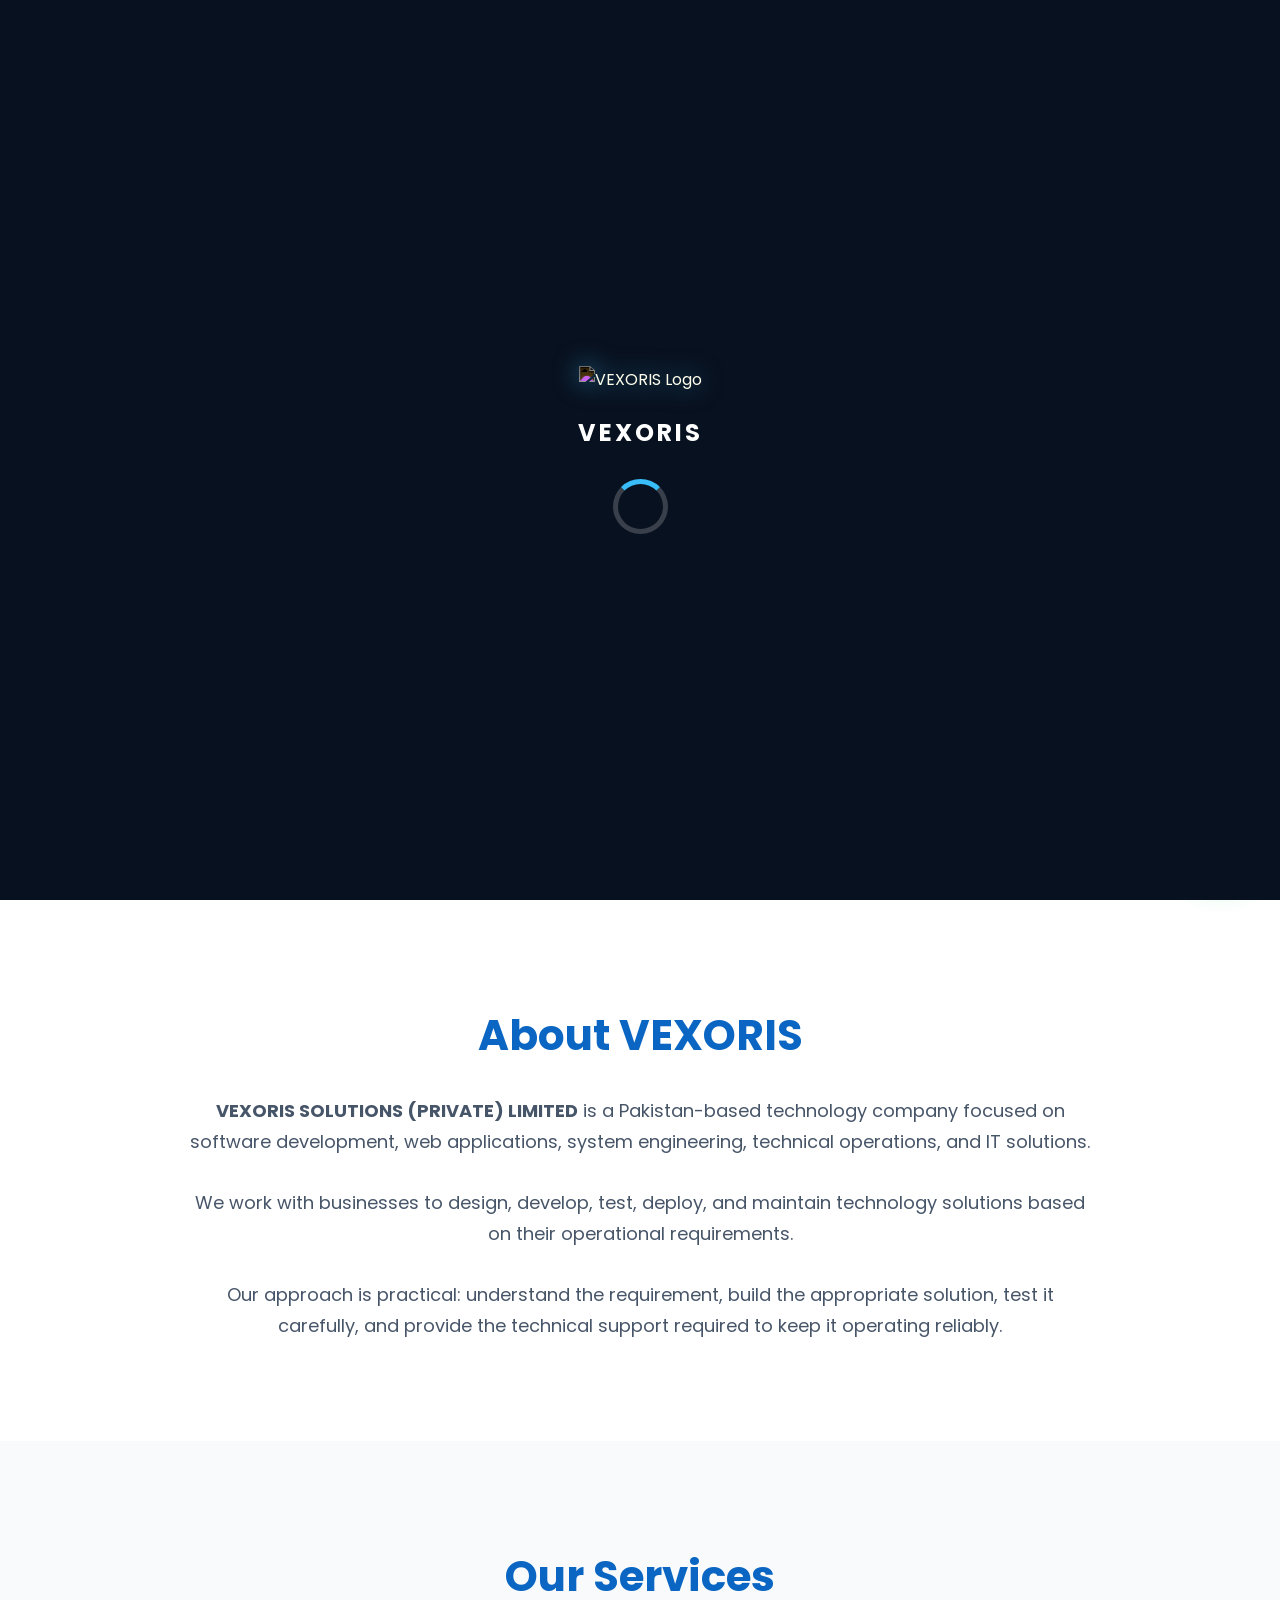
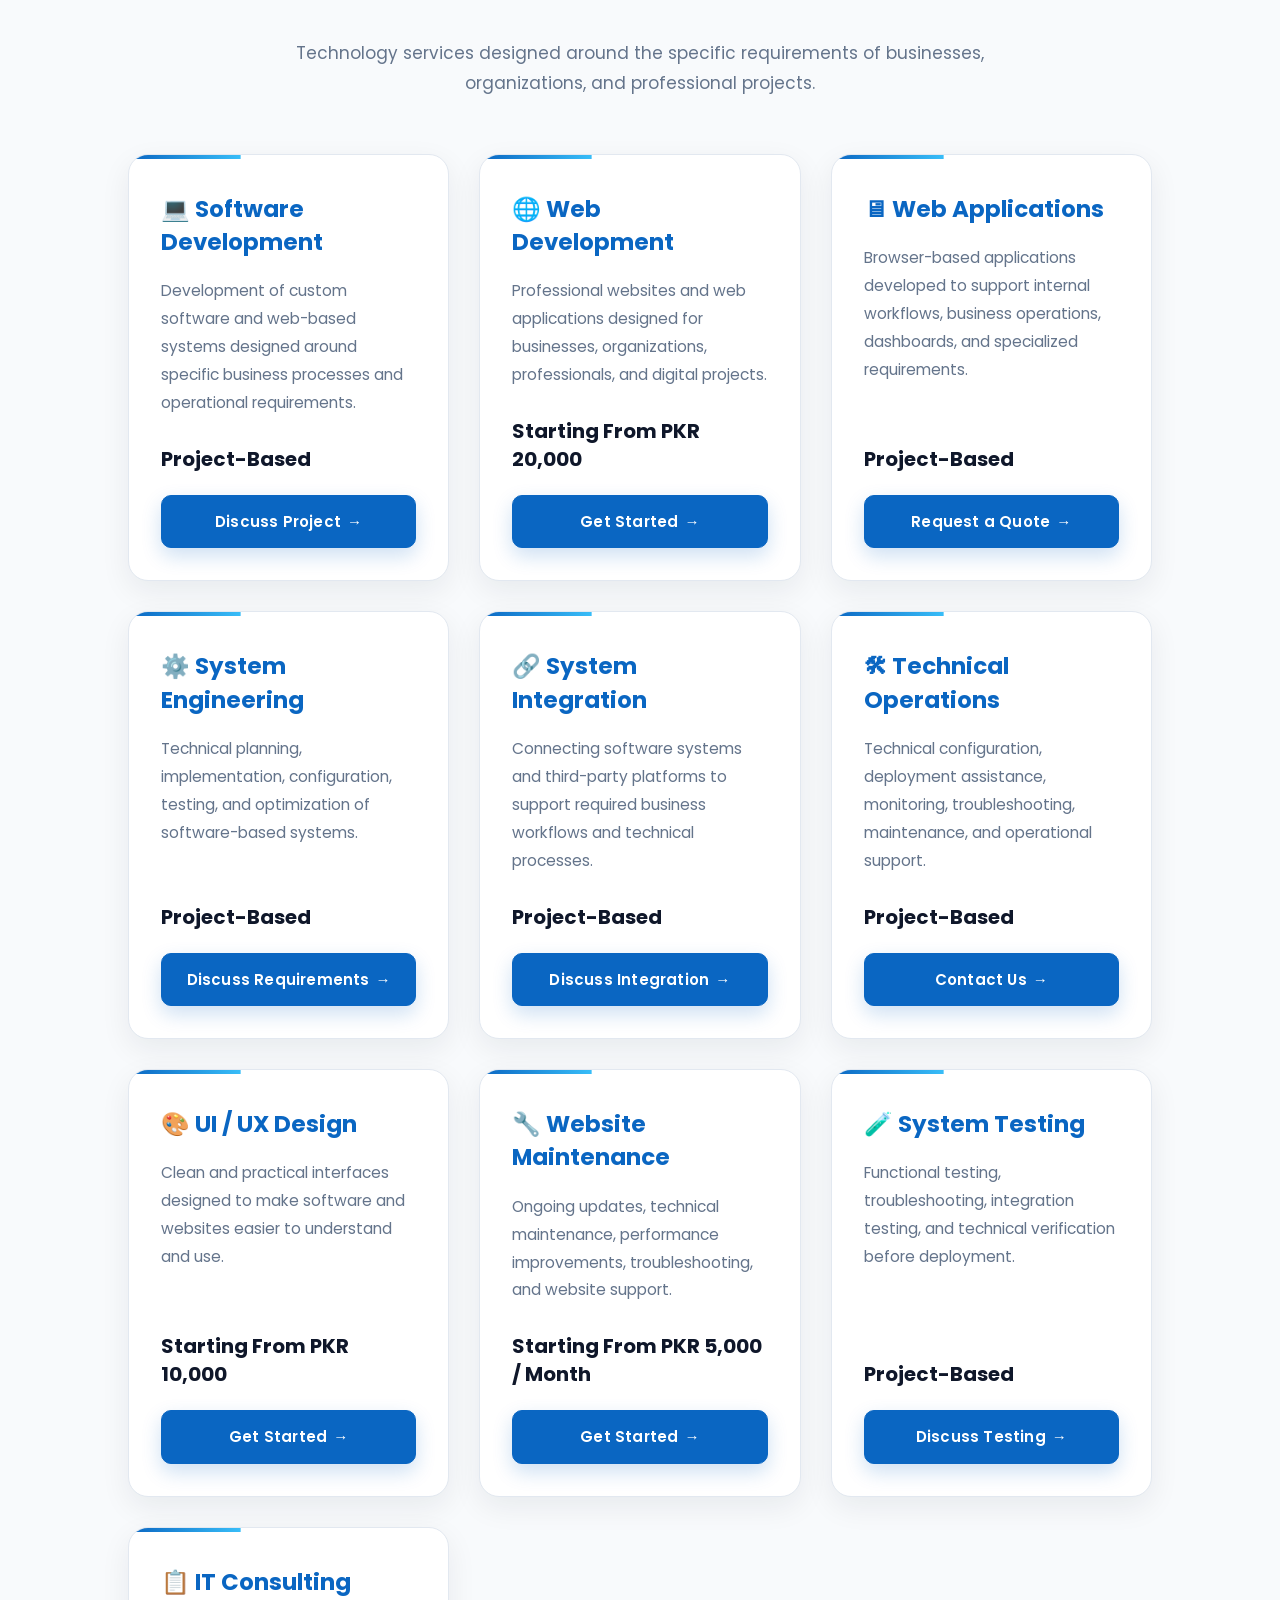
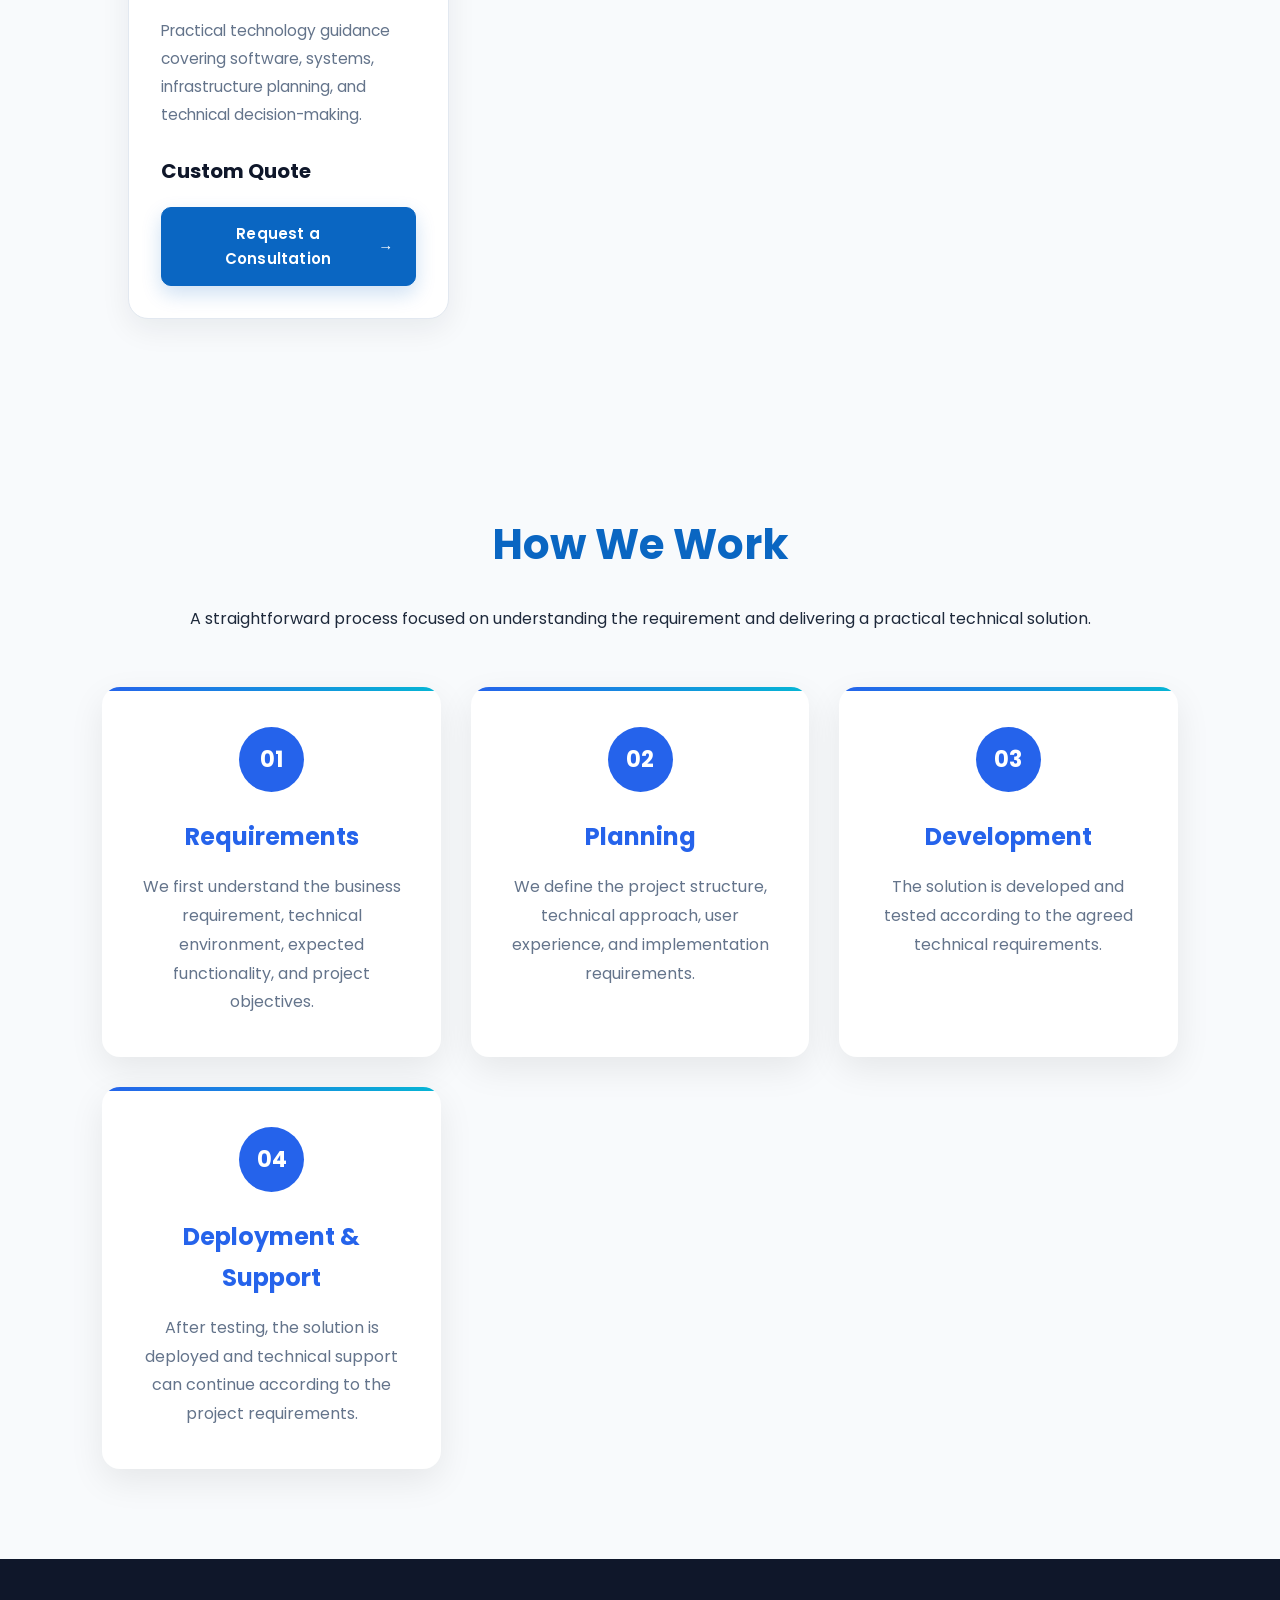
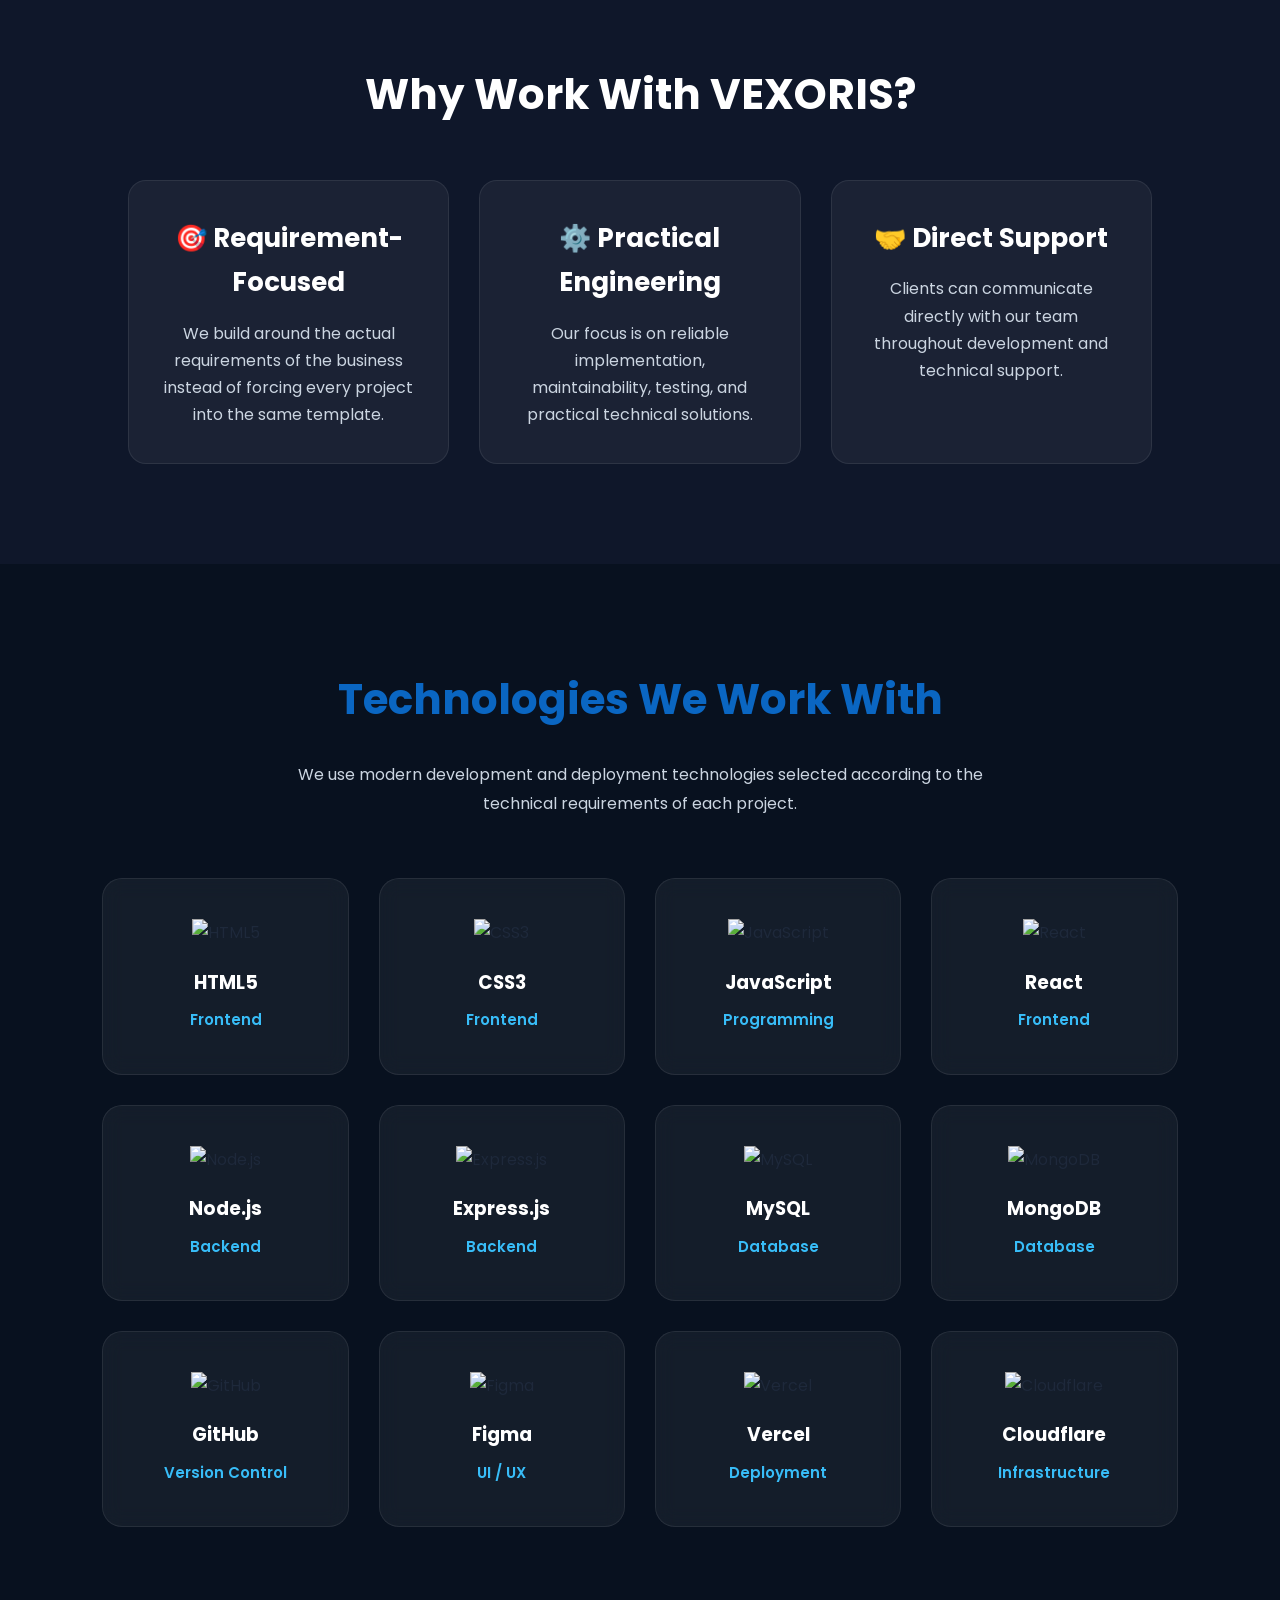
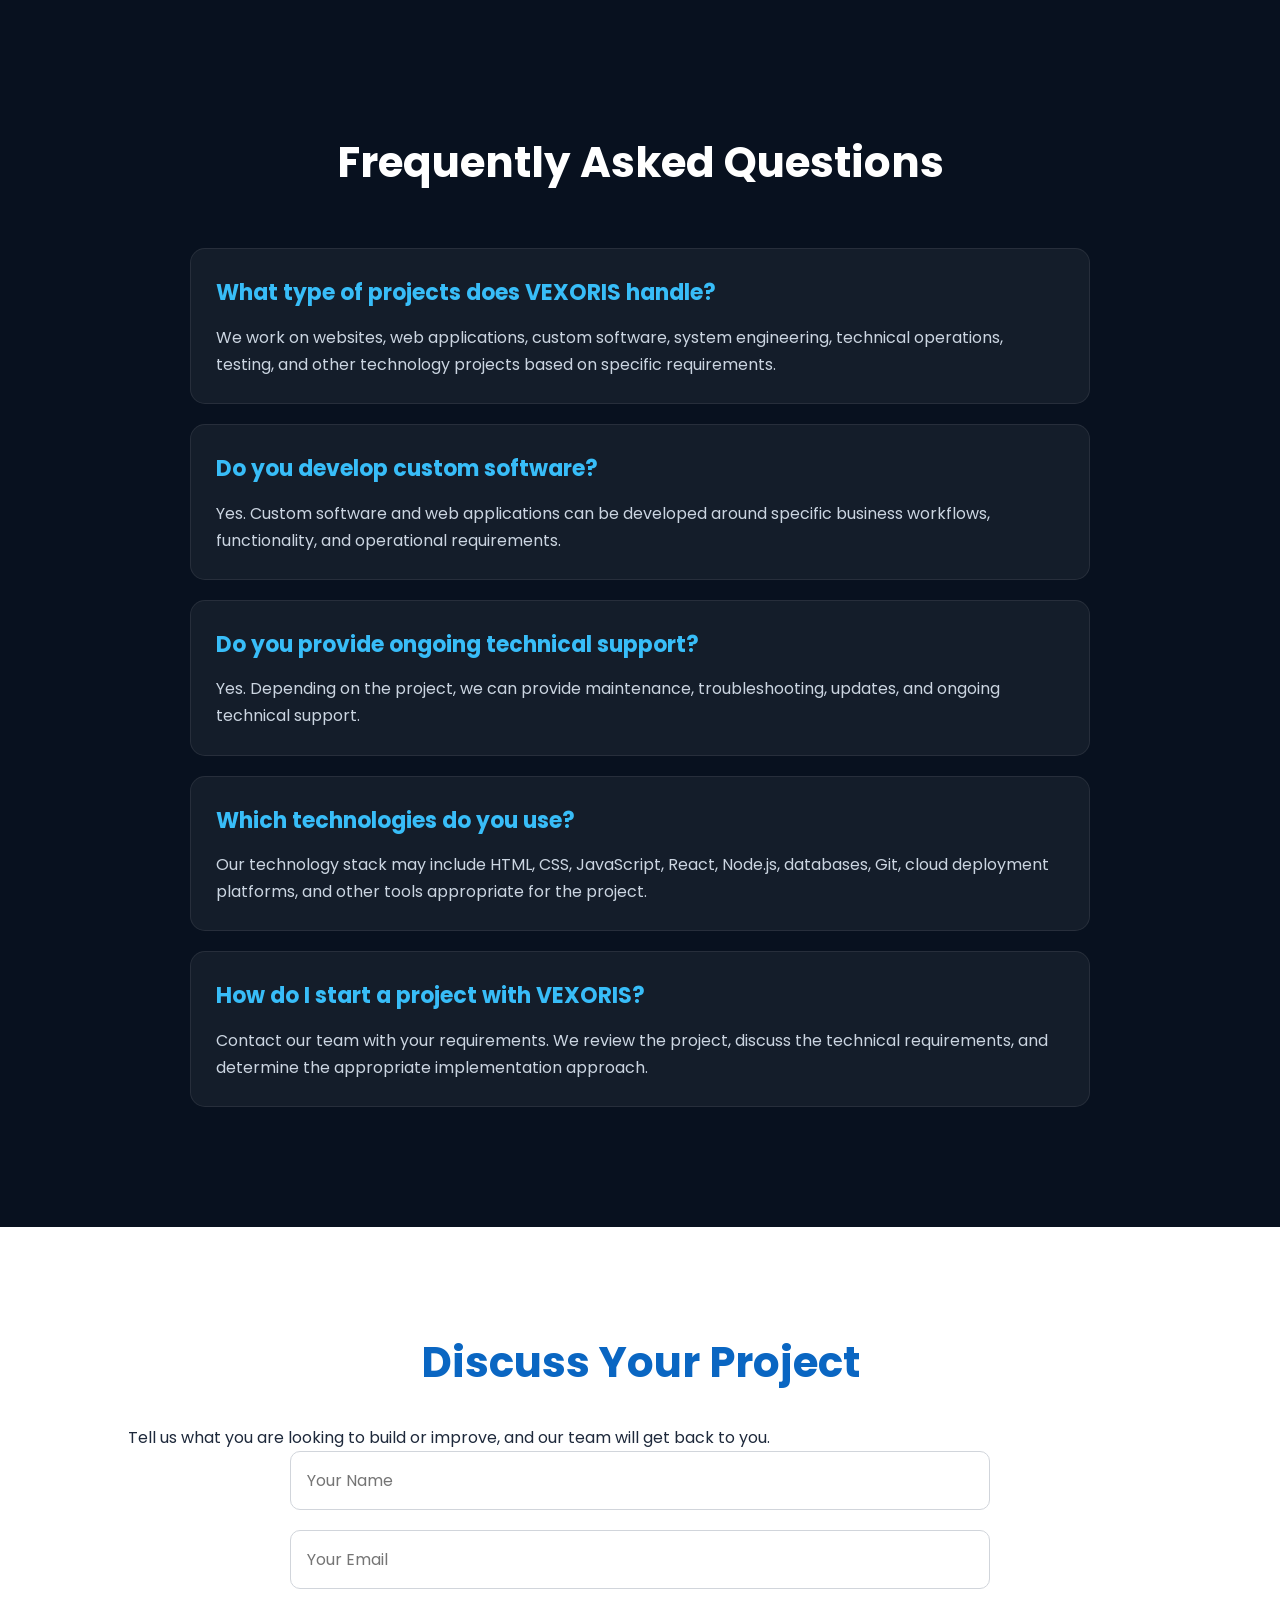
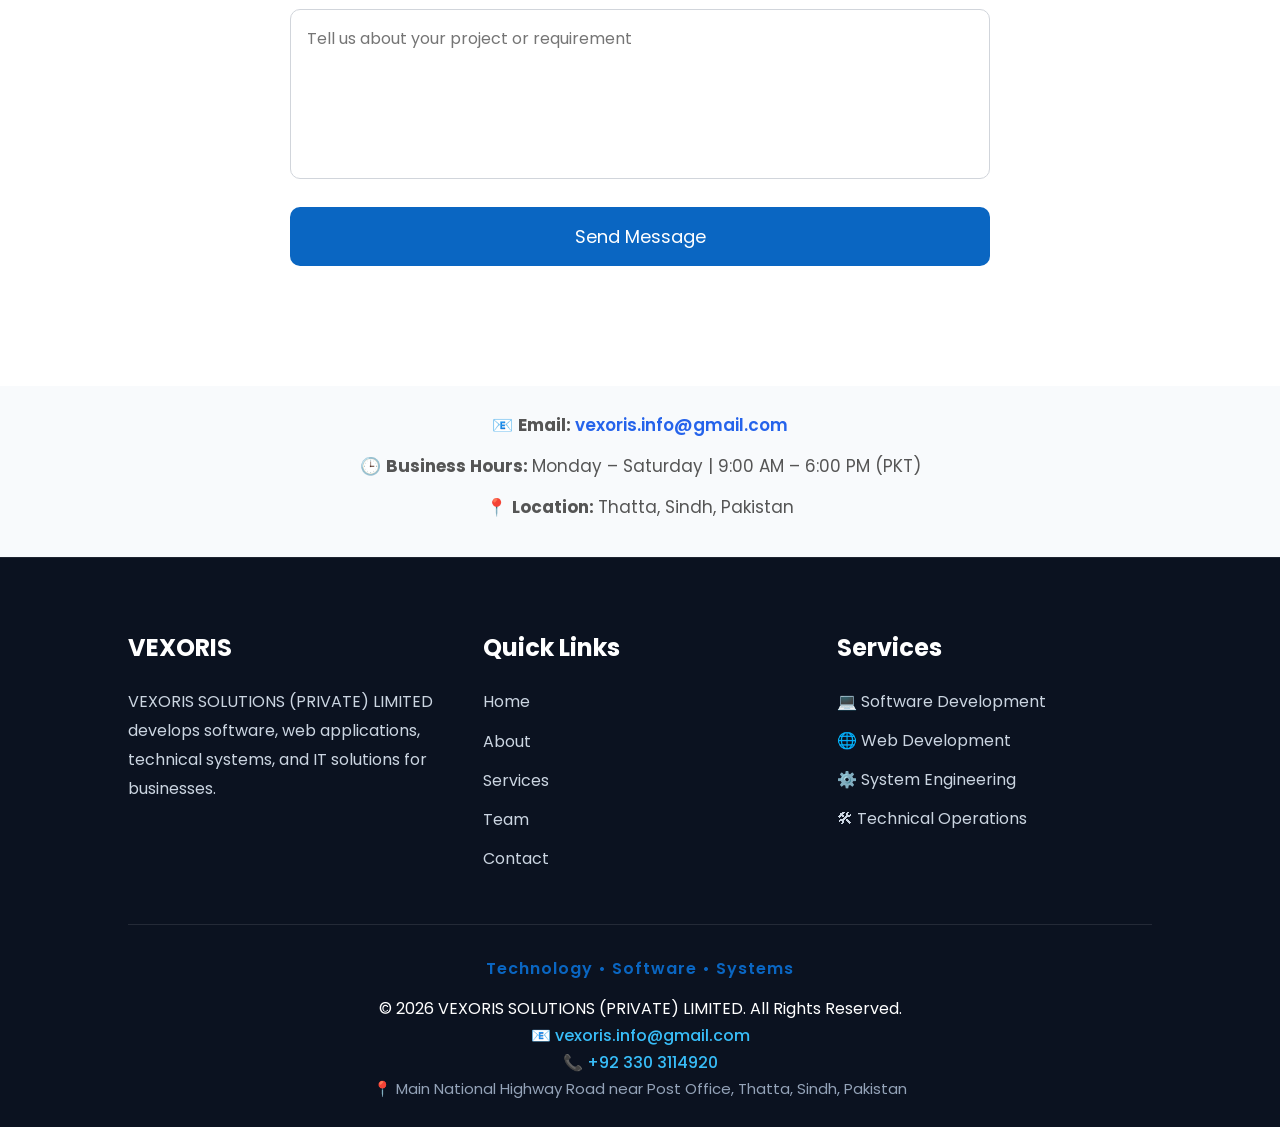
==== commit e545d3f8: "Remove team and selected work sections Removed team and selected work sections from index.html." ====
--- a/index.html
+++ b/index.html
@@ -344,81 +344,7 @@
     </div>
 </div>
 </section>
-<!-- ==========================
-     TEAM
-========================== -->
-<section
-    id="team"
-    class="team"
->
-<div class="container">
-    <h2 class="section-title">
-        Our Team
-    </h2>
-    <p class="section-subtitle">
-        A technical team focused on developing practical,
-        reliable, and maintainable technology solutions.
-    </p>
-    <div class="team-grid">
-        <!-- Founder -->
-        <div class="team-card featured">
-            <h3>
-                Munsif Ali
-            </h3>
-            <span>
-                Founder & CEO
-            </span>
-            <p>
-                Leads VEXORIS with a focus on technology,
-                product development, business operations,
-                and delivery of client-focused software solutions.
-            </p>
-        </div>
-        <!-- Developer -->
-        <div class="team-card">
-            <h3>
-                Waqas Haider
-            </h3>
-            <span>
-                Senior Web Developer
-            </span>
-            <p>
-                Focused on web development, application
-                architecture, frontend and backend implementation,
-                and deployment.
-            </p>
-        </div>
-        <!-- Designer -->
-        <div class="team-card">
-            <h3>
-                Mustafa Saeed
-            </h3>
-            <span>
-                UI / UX Designer
-            </span>
-            <p>
-                Works on interface design, user experience,
-                visual consistency, and practical digital
-                product design.
-            </p>
-        </div>
-        <!-- Consultant -->
-        <div class="team-card">
-            <h3>
-                Kainat Jabbar
-            </h3>
-            <span>
-                IT Consultant
-            </span>
-            <p>
-                Provides technical guidance and assists with
-                technology planning, system requirements,
-                and business-focused IT solutions.
-            </p>
-        </div>
-    </div>
-</div>
-</section>
+
 <!-- ==========================
      PROCESS
 ========================== -->
@@ -525,79 +451,7 @@
     </div>
 </div>
 </section>
-<!-- ==========================
-     SELECTED WORK
-========================== -->
-<section
-    class="portfolio"
-    id="portfolio"
->
-<h2>
-    Selected Work
-</h2>
-<p class="portfolio-text">
-    Examples of technology projects and digital solutions
-    developed by our team.
-</p>
-<div class="portfolio-container">
-    <div class="project-card">
-        <div class="project-image">
-            🌐
-        </div>
-        <h3>
-            Business Web Platform
-        </h3>
-        <p>
-            A responsive web platform designed around
-            business requirements and day-to-day operations.
-        </p>
-        <a
-            href="#contact"
-            class="btn"
-        >
-            Discuss a Similar Project
-        </a>
-    </div>
-    <div class="project-card">
-        <div class="project-image">
-            💻
-        </div>
-        <h3>
-            Custom Web Application
-        </h3>
-        <p>
-            A web-based application designed to organize
-            workflows and provide a centralized operational
-            interface.
-        </p>
-        <a
-            href="#contact"
-            class="btn"
-        >
-            Discuss a Similar Project
-        </a>
-    </div>
-    <div class="project-card">
-        <div class="project-image">
-            ⚙️
-        </div>
-        <h3>
-            Technical System Project
-        </h3>
-        <p>
-            A structured technical solution involving
-            system configuration, development, testing,
-            and deployment.
-        </p>
-        <a
-            href="#contact"
-            class="btn"
-        >
-            Discuss a Similar Project
-        </a>
-    </div>
-</div>
-</section>
+    
 <!-- ==========================
      TECHNOLOGIES
 ========================== -->
